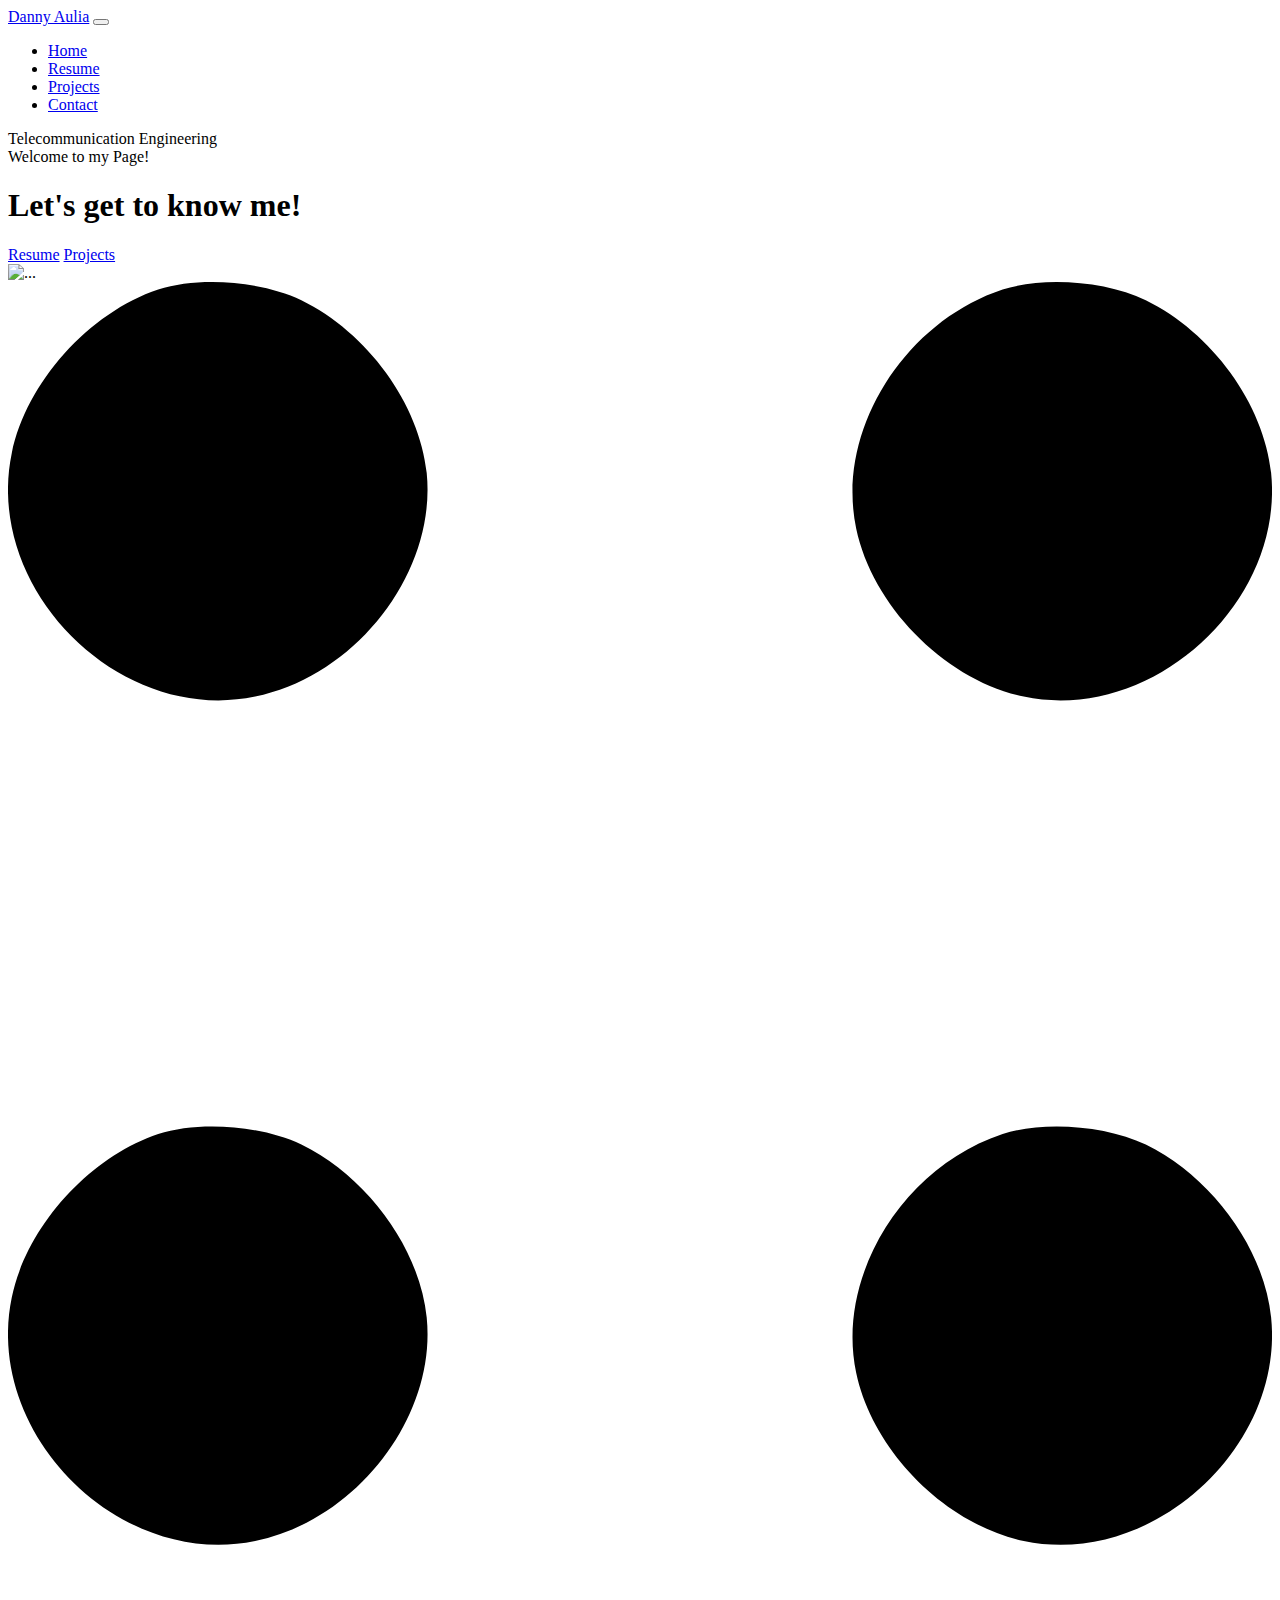
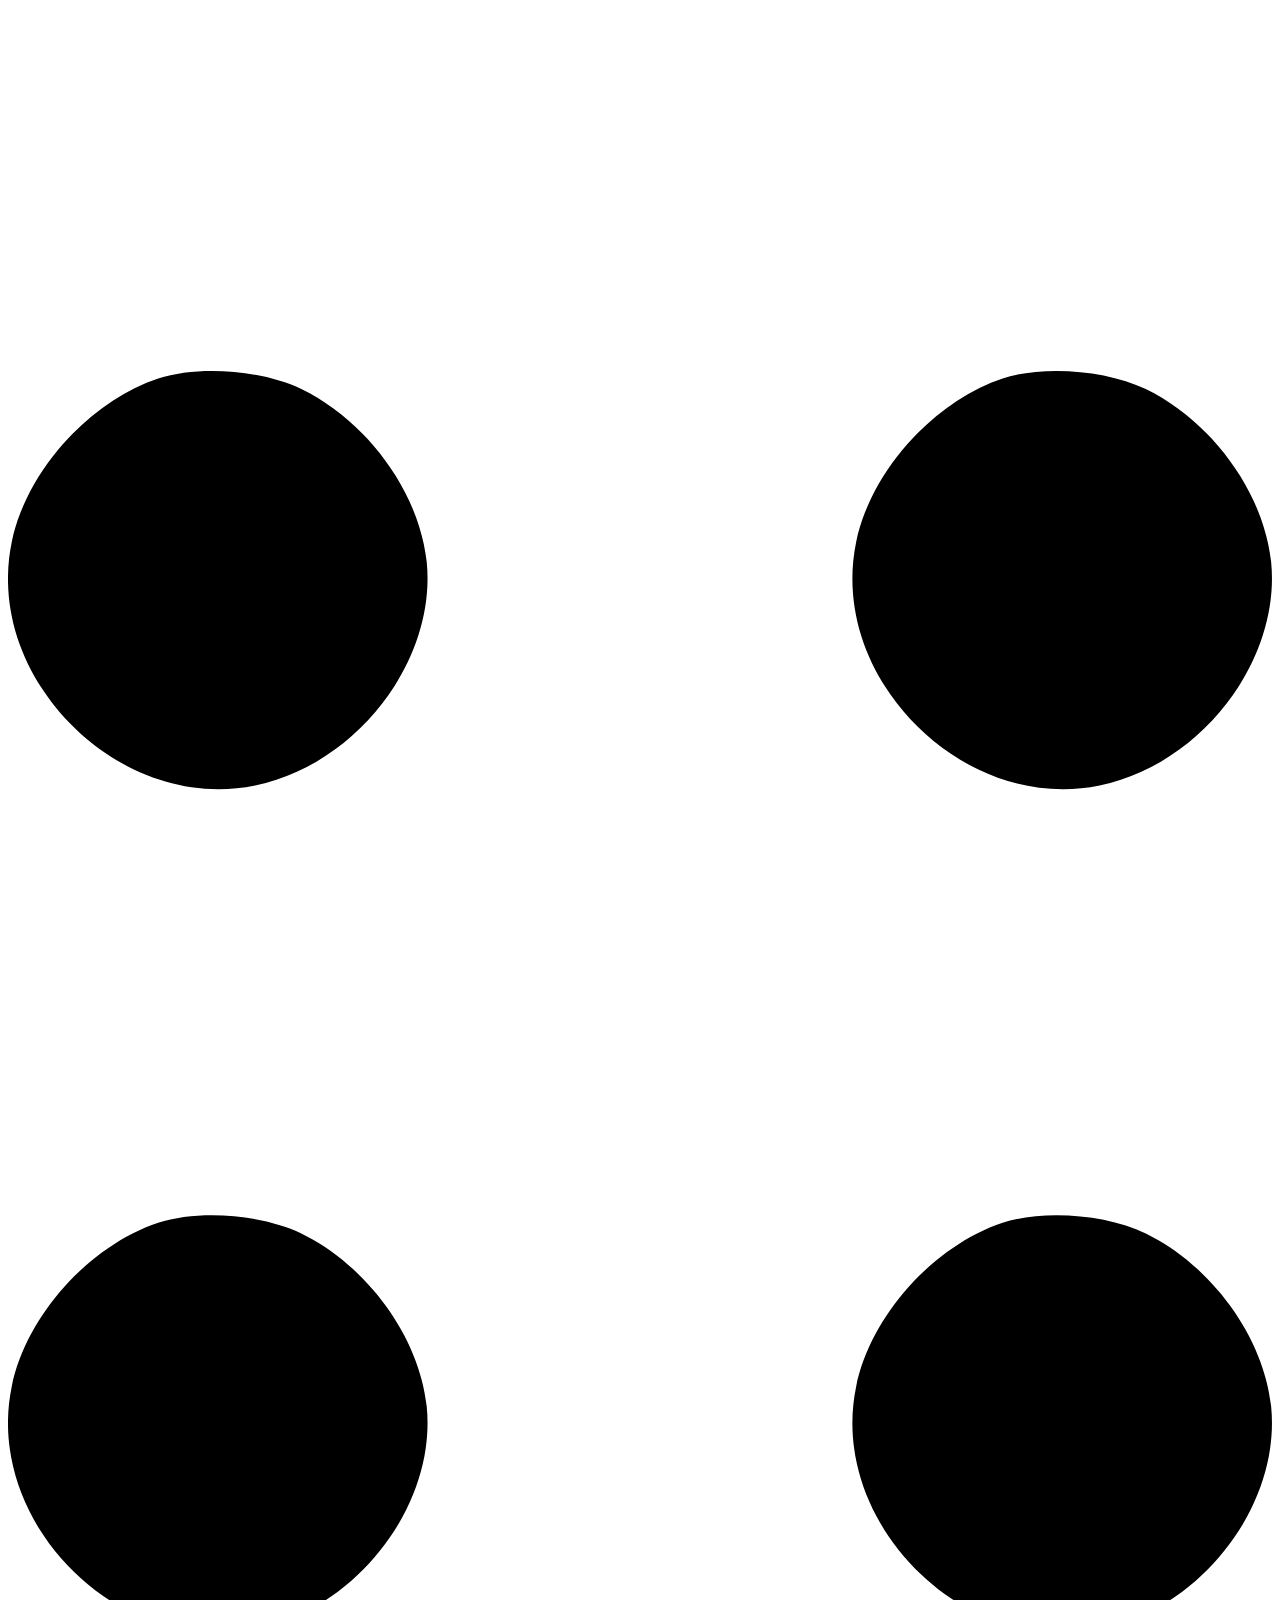
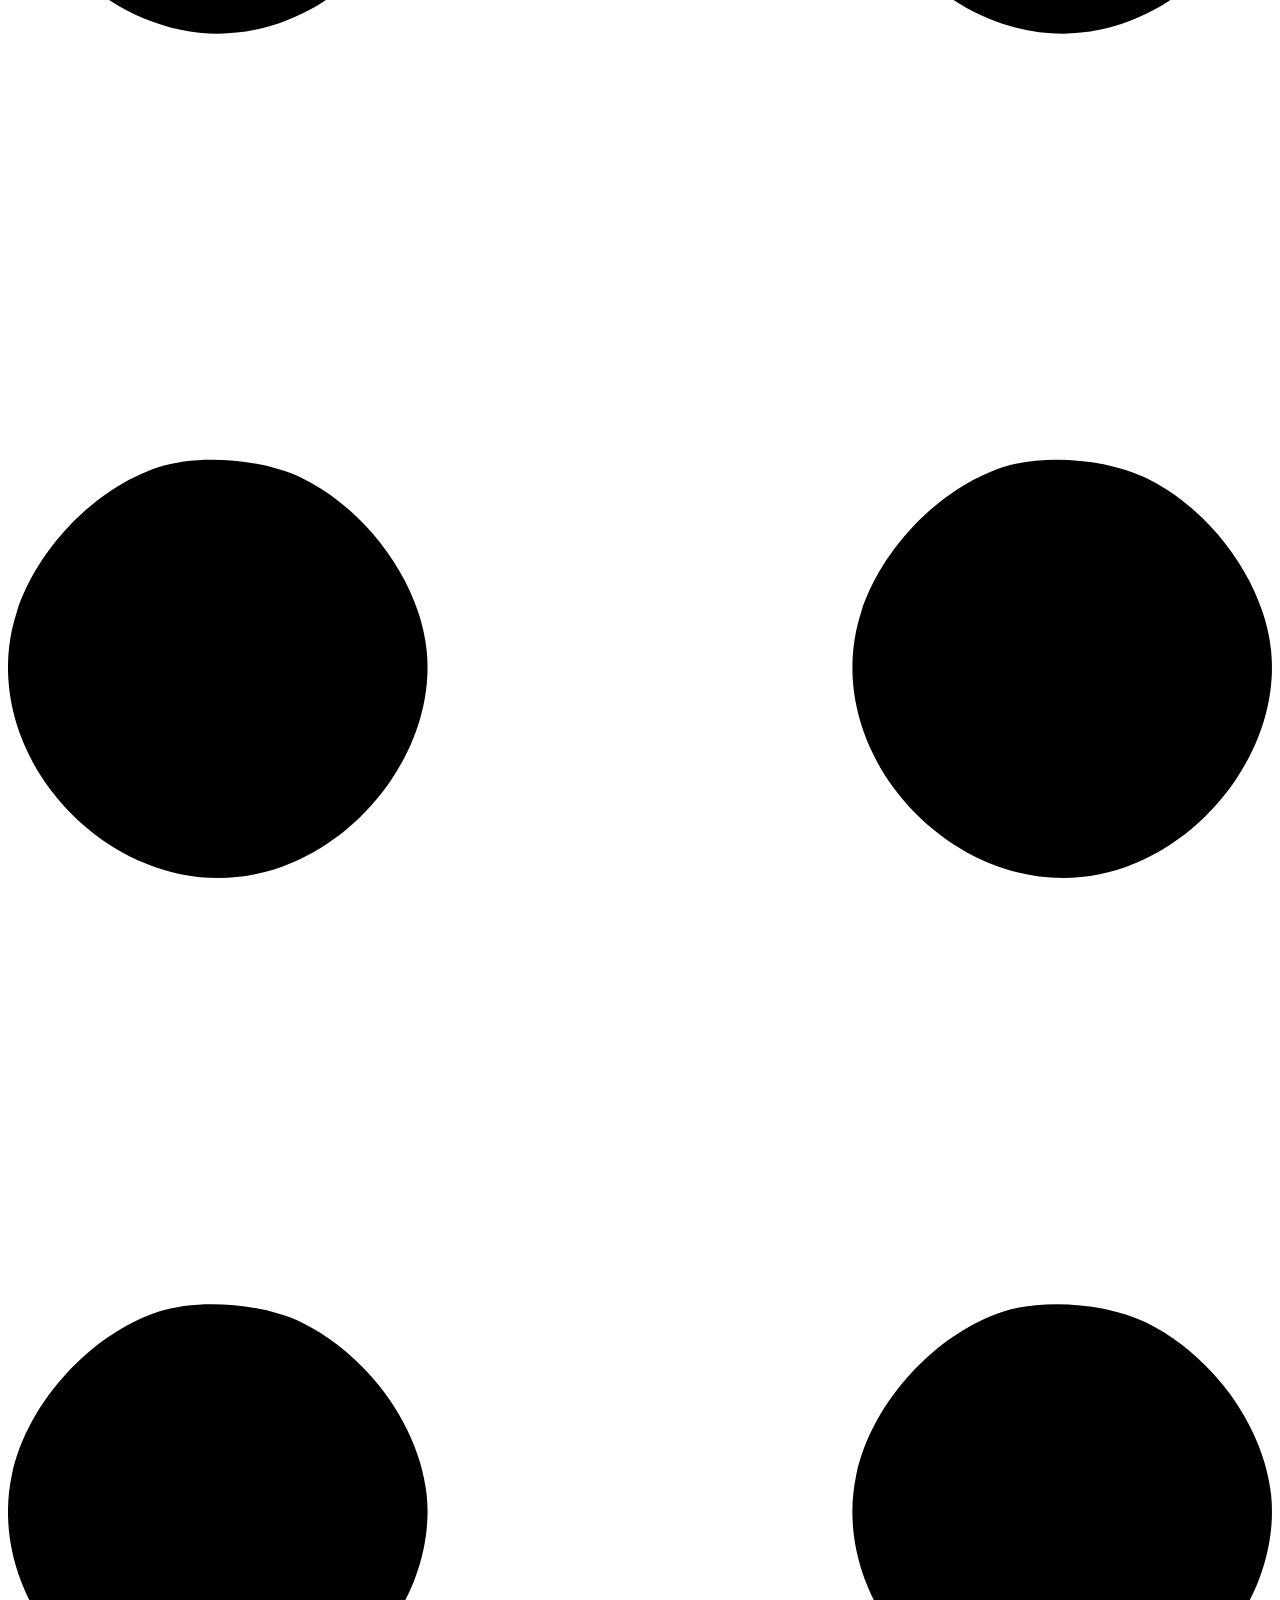
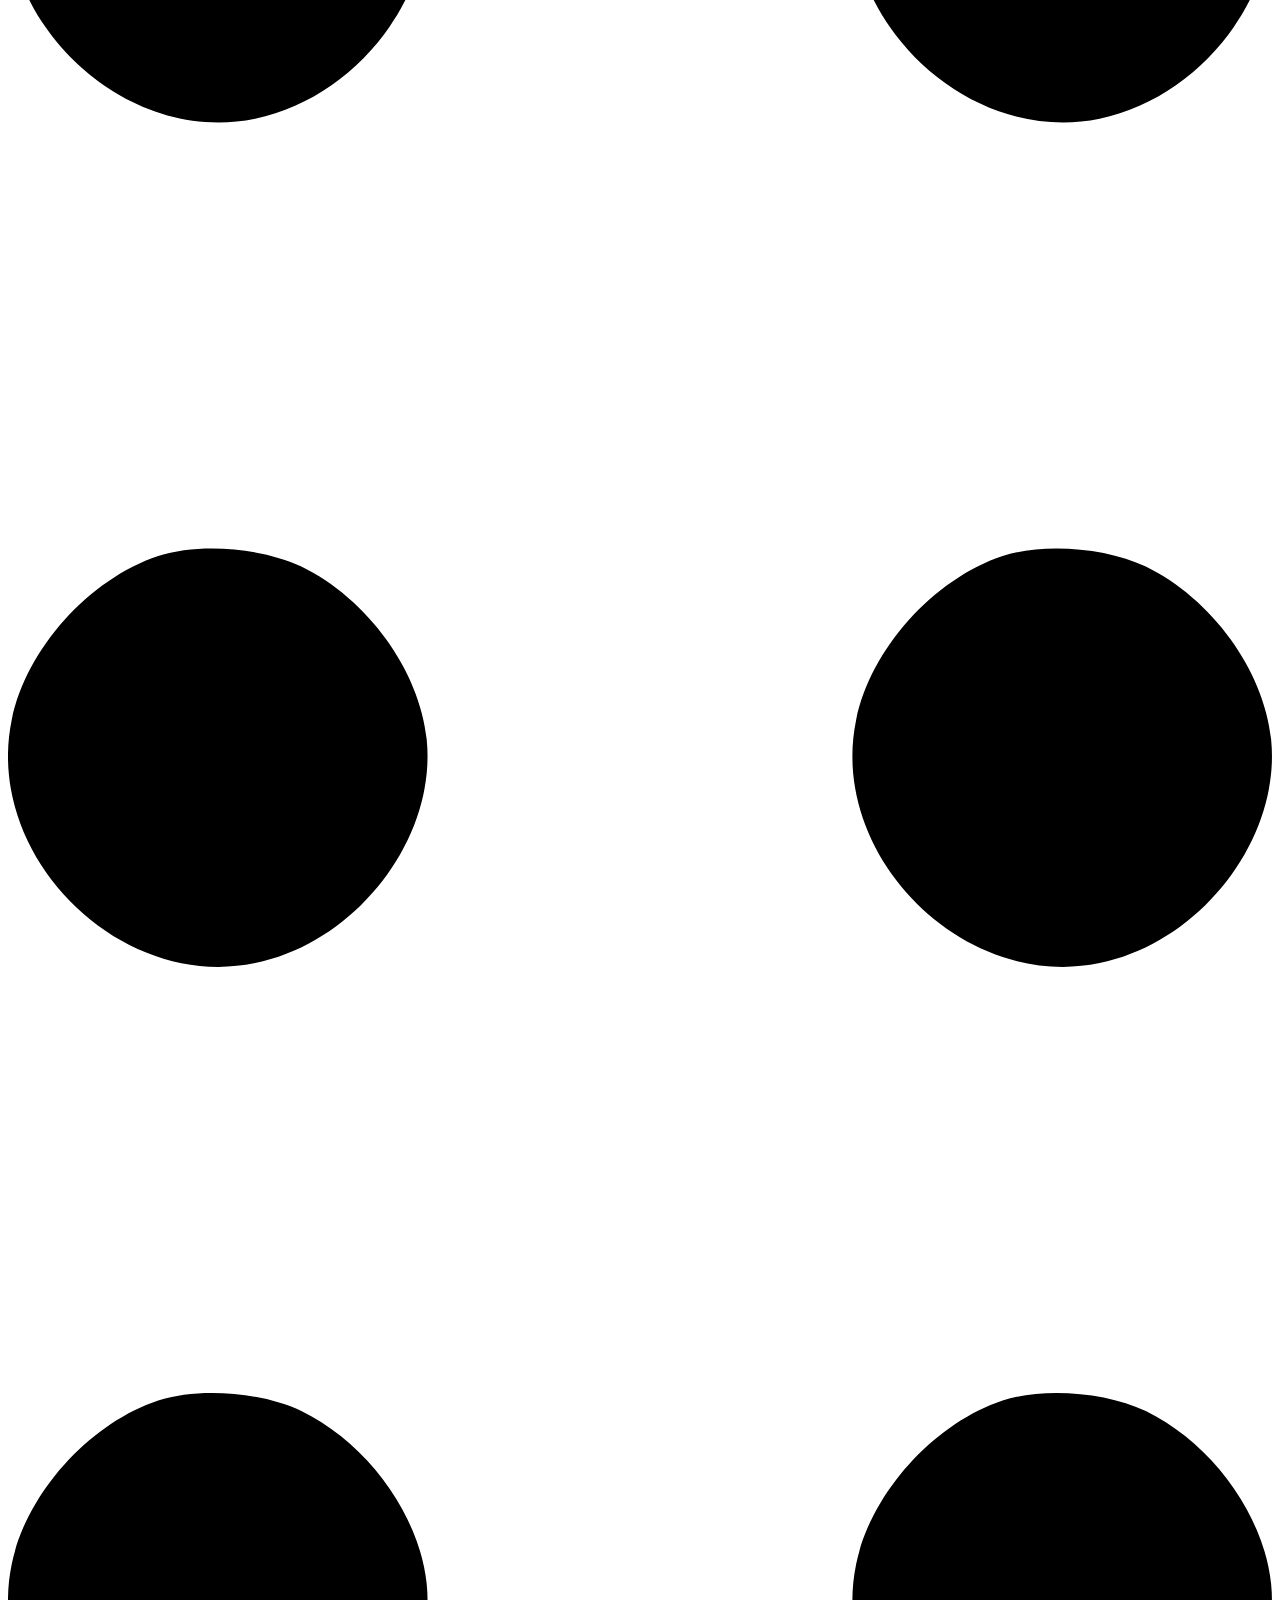
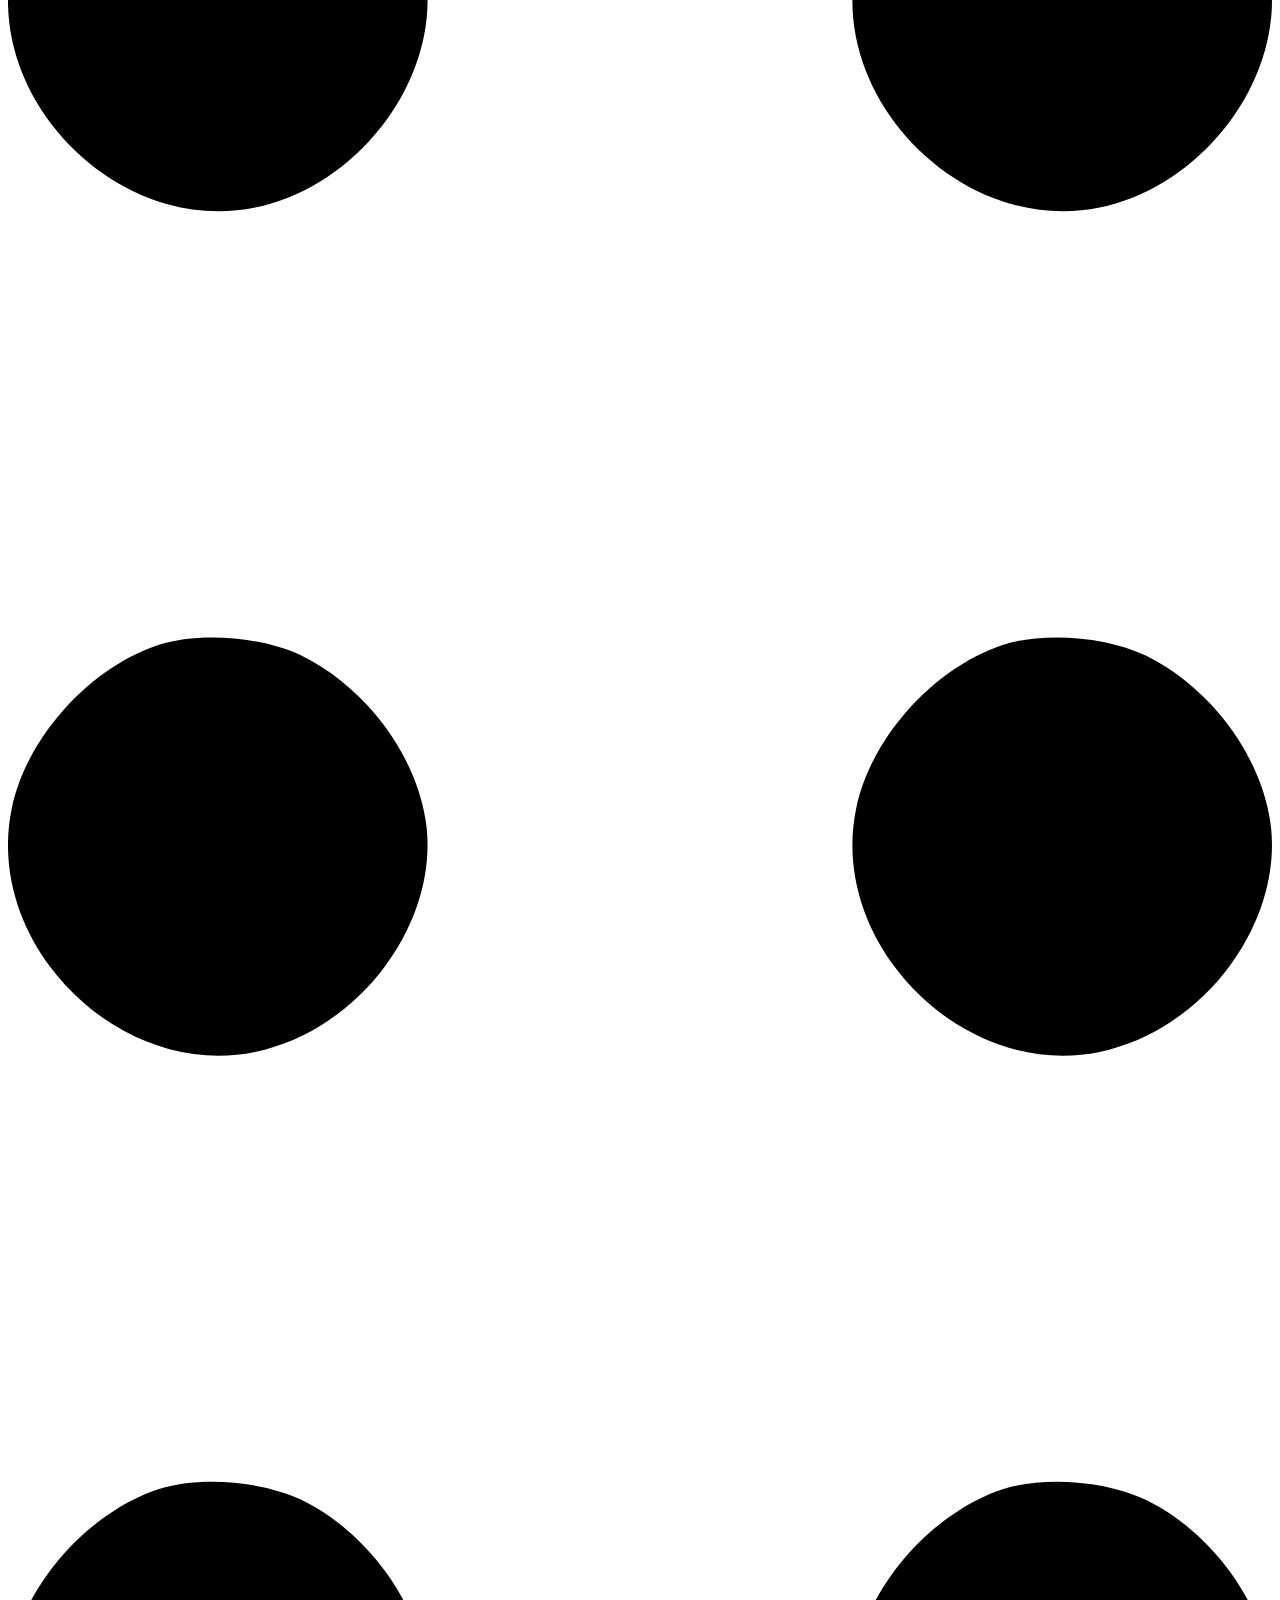
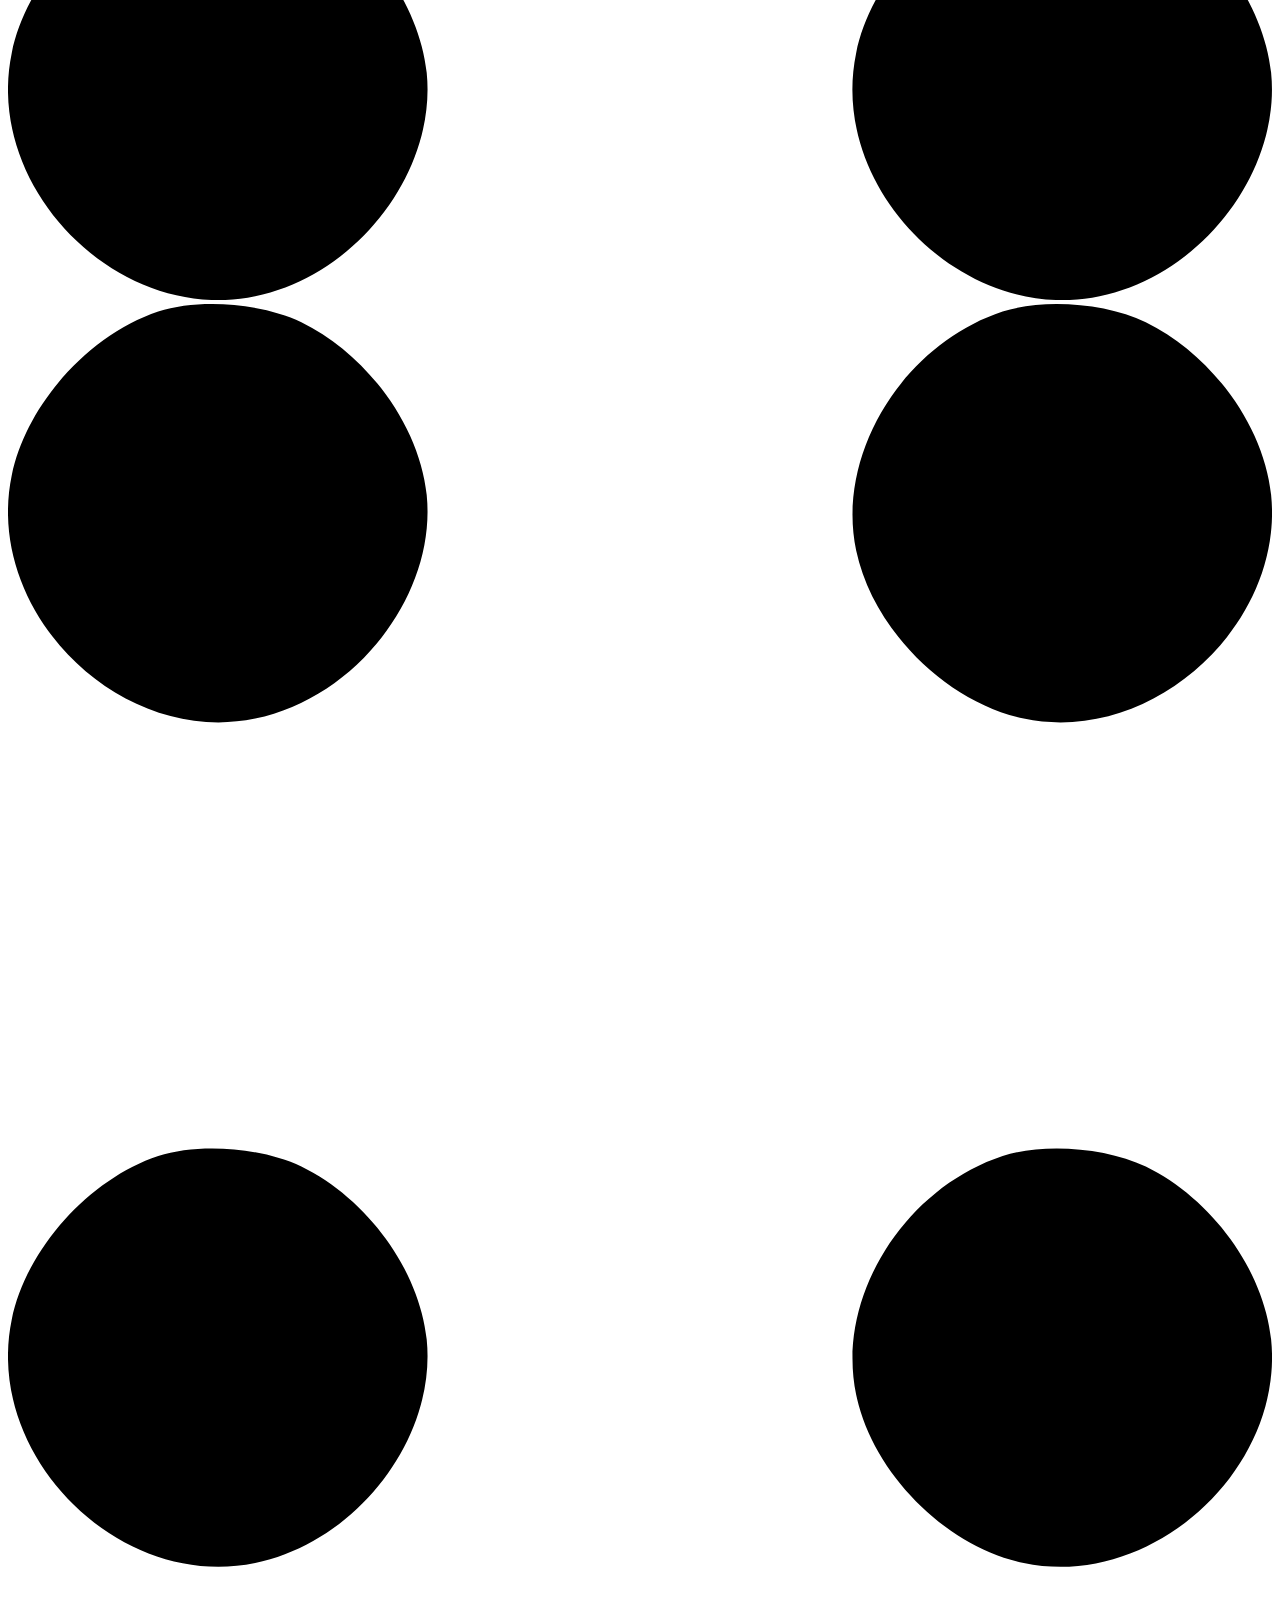
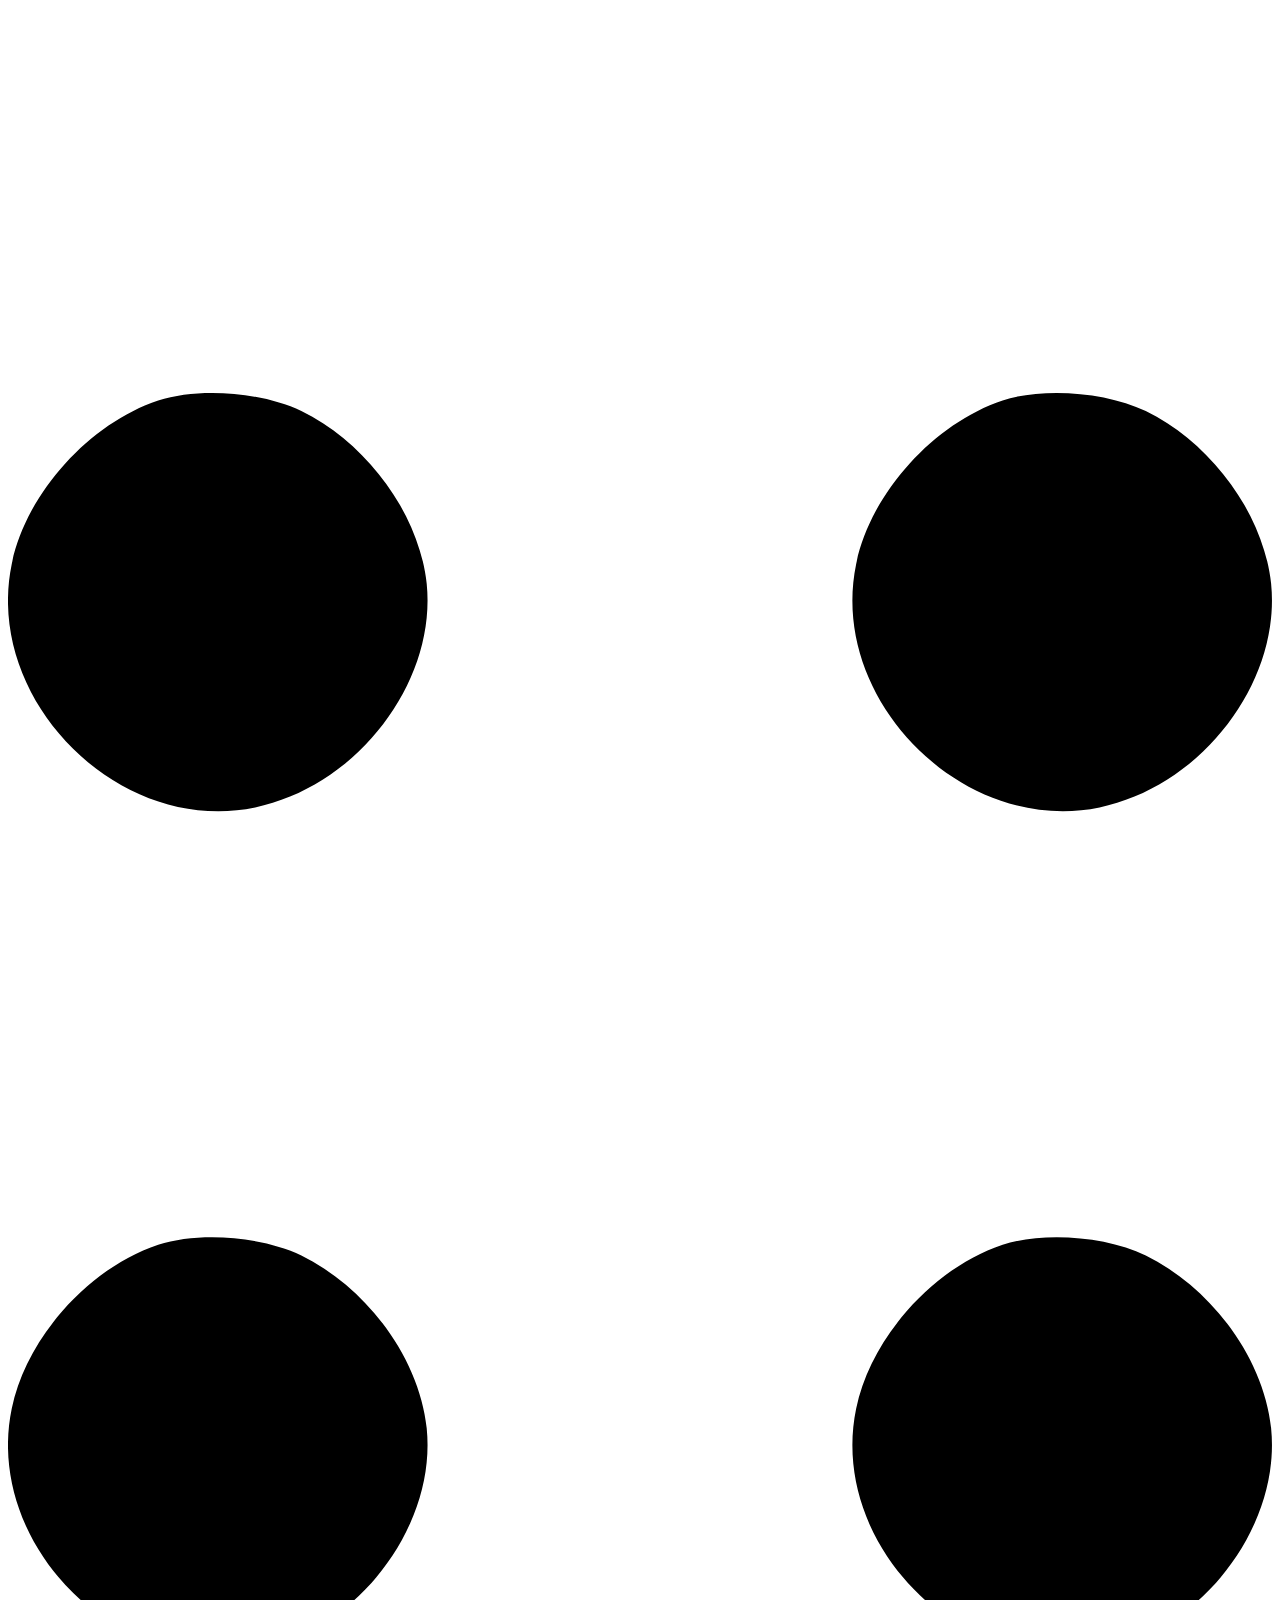
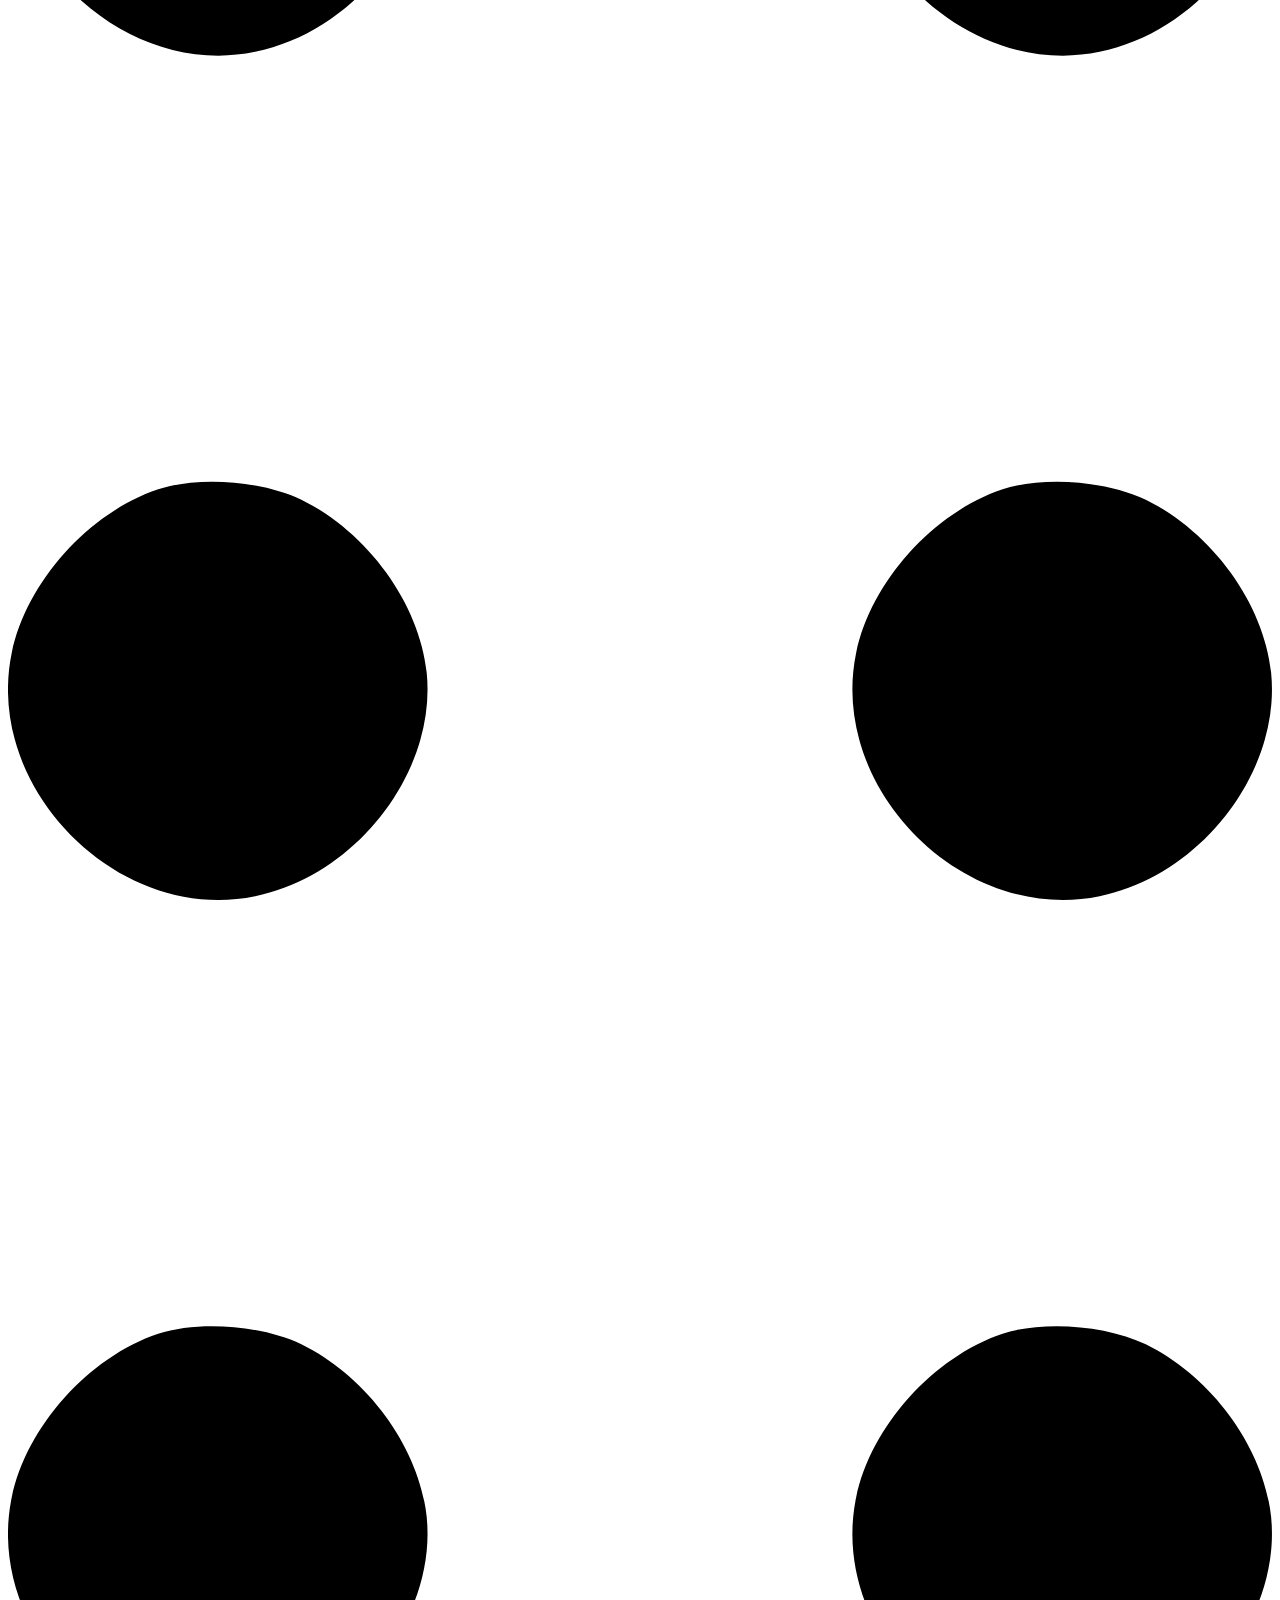
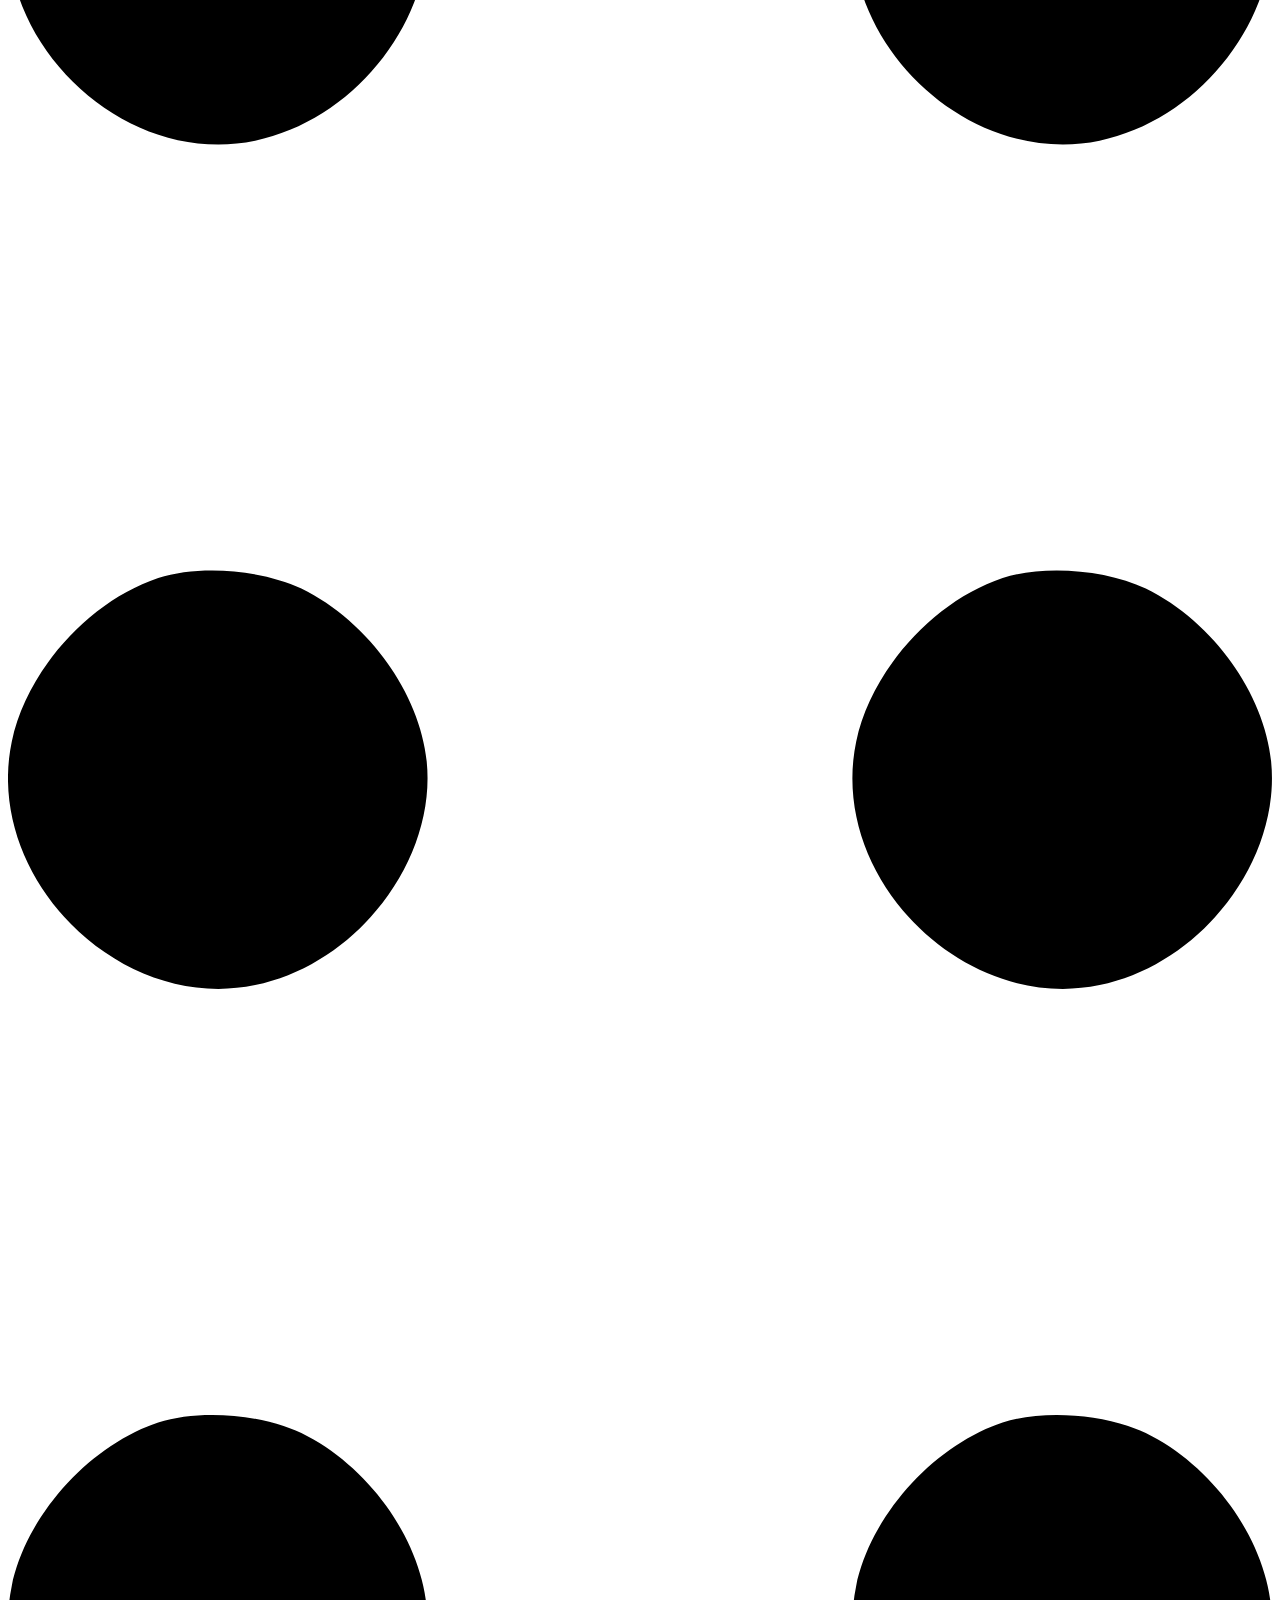
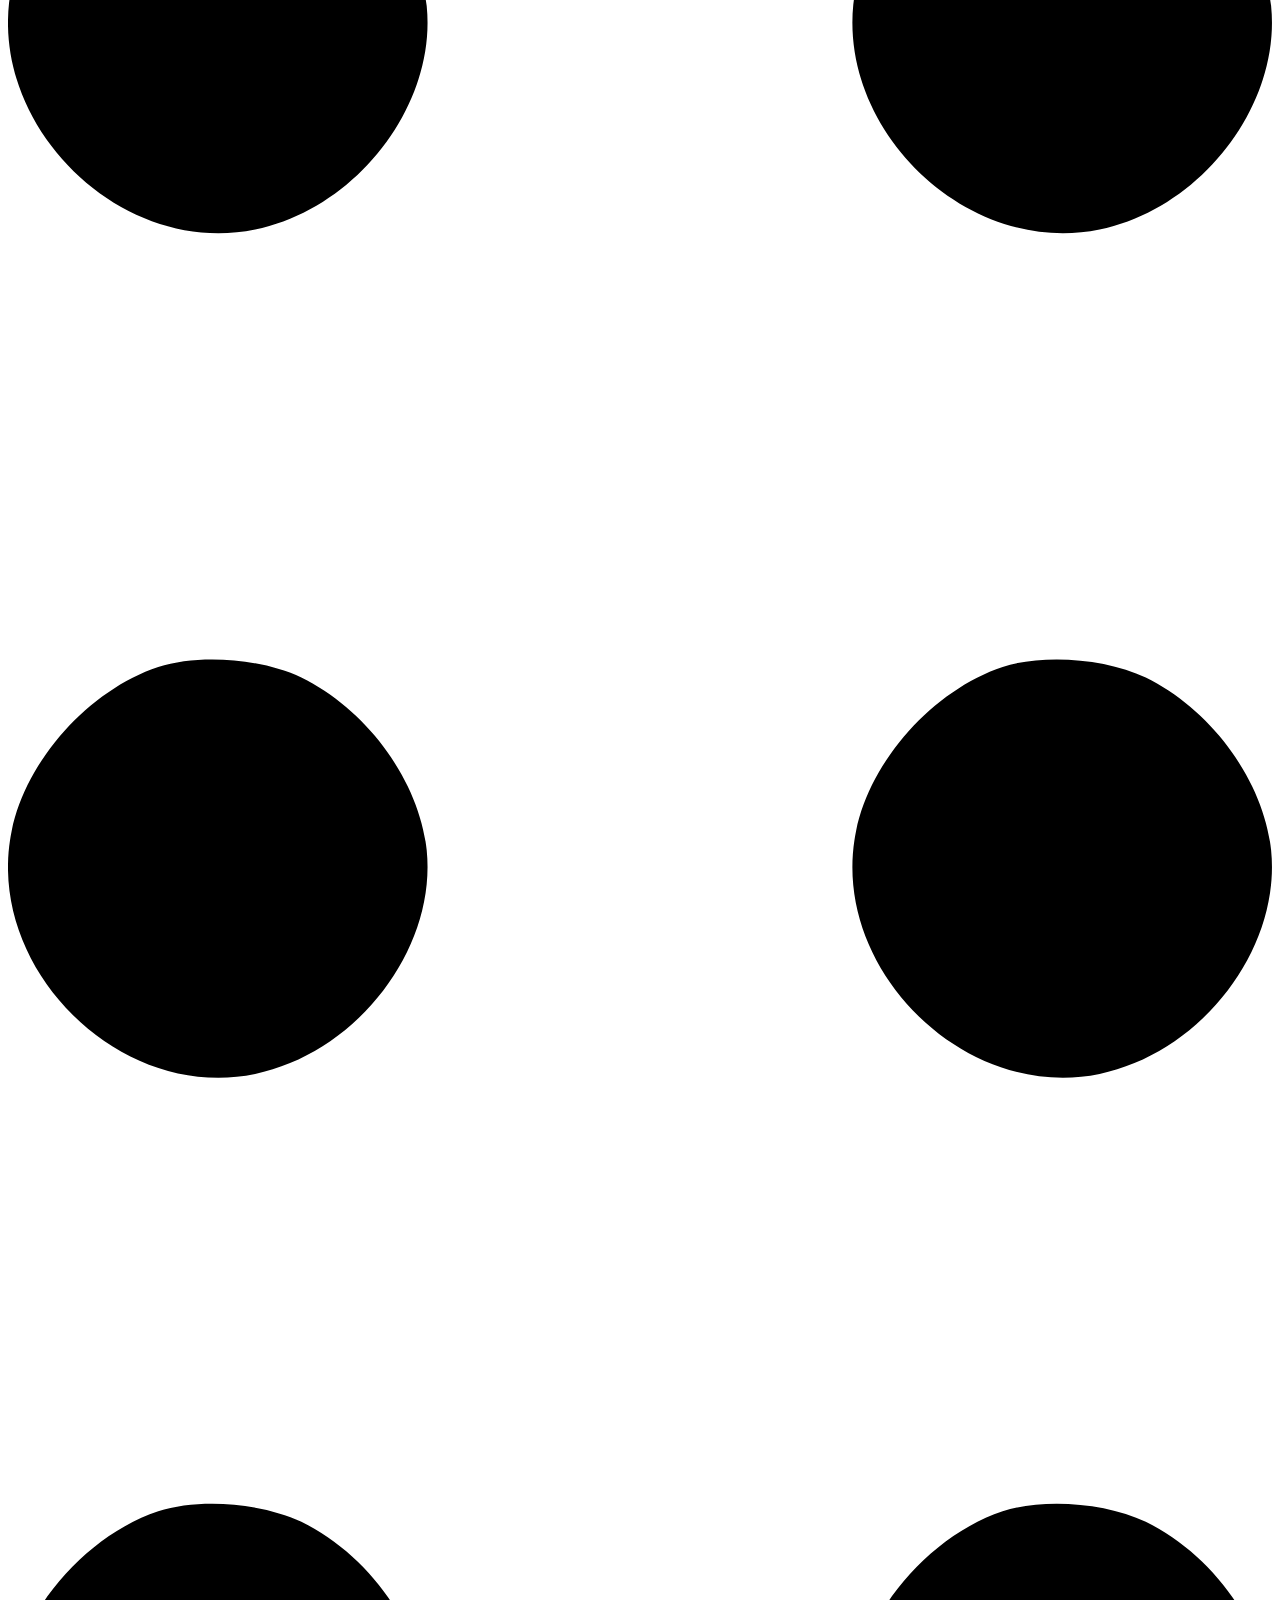
==== index.html @ afdc209d "Update index.html" ====
<!DOCTYPE html>
<html lang="en">
    <head>
        <meta charset="utf-8" />
        <meta name="viewport" content="width=device-width, initial-scale=1, shrink-to-fit=no" />
        <meta name="description" content="" />
        <meta name="author" content="" />
        <title>Danny Aulia</title>
        <!-- Favicon-->
        <link rel="icon" href="assets/NO Reflect WM.png">
        <!-- Custom Google font-->
        <link rel="preconnect" href="https://fonts.googleapis.com" />
        <link rel="preconnect" href="https://fonts.gstatic.com" crossorigin />
        <link href="https://fonts.googleapis.com/css2?family=Plus+Jakarta+Sans:wght@100;200;300;400;500;600;700;800;900&amp;display=swap" rel="stylesheet" />
        <!-- Bootstrap icons-->
        <link href="https://cdn.jsdelivr.net/npm/bootstrap-icons@1.8.1/font/bootstrap-icons.css" rel="stylesheet" />
        <!-- Core theme CSS (includes Bootstrap)-->
        <link href="css/styles.css" rel="stylesheet" />
    </head>
    <body class="d-flex flex-column h-100">
        <main class="flex-shrink-0">
            <!-- Navigation-->
            <nav class="navbar navbar-expand-lg navbar-light bg-white py-3">
                <div class="container px-5">
                    <a class="navbar-brand" href="index.html"><span class="fw-bolder text-primary">Danny Aulia</span></a>
                    <button class="navbar-toggler" type="button" data-bs-toggle="collapse" data-bs-target="#navbarSupportedContent" aria-controls="navbarSupportedContent" aria-expanded="false" aria-label="Toggle navigation"><span class="navbar-toggler-icon"></span></button>
                    <div class="collapse navbar-collapse" id="navbarSupportedContent">
                        <ul class="navbar-nav ms-auto mb-2 mb-lg-0 small fw-bolder">
                            <li class="nav-item"><a class="nav-link" href="index.html">Home</a></li>
                            <li class="nav-item"><a class="nav-link" href="resume.html">Resume</a></li>
                            <li class="nav-item"><a class="nav-link" href="projects.html">Projects</a></li>
                            <li class="nav-item"><a class="nav-link" href="contact.html">Contact</a></li>
                        </ul>
                    </div>
                </div>
            </nav>
            <!-- Header-->
            <header class="py-5">
                <div class="container px-5 pb-5">
                    <div class="row gx-5 align-items-center">
                        <div class="col-xxl-5">
                            <!-- Header text content-->
                            <div class="text-center text-xxl-start">
                                <div class="badge bg-gradient-primary-to-secondary text-white mb-4"><div class="text-uppercase"> Telecommunication Engineering </div></div>
                                <div class="fs-3 fw-light text-muted">Welcome to my Page!</div>
                                <h1 class="display-3 fw-bolder mb-5"><span class="text-gradient d-inline">Let's get to know me!</span></h1>
                                <div class="d-grid gap-3 d-sm-flex justify-content-sm-center justify-content-xxl-start mb-3">
                                    <a class="btn btn-primary btn-lg px-5 py-3 me-sm-3 fs-6 fw-bolder" href="resume.html">Resume</a>
                                    <a class="btn btn-outline-dark btn-lg px-5 py-3 fs-6 fw-bolder" href="projects.html">Projects</a>
                                </div>
                            </div>
                        </div>
                        <div class="col-xxl-7">
                            <!-- Header profile picture-->
                            <div class="d-flex justify-content-center mt-5 mt-xxl-0">
                                <div class="profile bg-gradient-primary-to-secondary">
                                    <!-- TIP: For best results, use a photo with a transparent background like the demo example below-->
                                    <!-- Watch a tutorial on how to do this on YouTube (link)-->
                                    <img class="profile-img" src="assets/SHF3.png" alt="..." />
                                    <div class="dots-1">
                                        <!-- SVG Dots-->
                                        <svg version="1.1" xmlns="http://www.w3.org/2000/svg" xmlns:xlink="http://www.w3.org/1999/xlink" x="0px" y="0px" viewBox="0 0 191.6 1215.4" style="enable-background: new 0 0 191.6 1215.4" xml:space="preserve">
                                            <g transform="translate(0.000000,1280.000000) scale(0.100000,-0.100000)">
                                                <path d="M227.7,12788.6c-105-35-200-141-222-248c-43-206,163-412,369-369c155,32,275,190,260,339c-11,105-90,213-190,262        C383.7,12801.6,289.7,12808.6,227.7,12788.6z"></path>
                                                <path d="M1507.7,12788.6c-151-50-253-216-222-362c25-119,136-230,254-255c194-41,395,142,375,339c-11,105-90,213-190,262        C1663.7,12801.6,1569.7,12808.6,1507.7,12788.6z"></path>
                                                <path d="M227.7,11508.6c-105-35-200-141-222-248c-43-206,163-412,369-369c155,32,275,190,260,339c-11,105-90,213-190,262        C383.7,11521.6,289.7,11528.6,227.7,11508.6z"></path>
                                                <path d="M1507.7,11508.6c-151-50-253-216-222-362c25-119,136-230,254-255c194-41,395,142,375,339c-11,105-90,213-190,262        C1663.7,11521.6,1569.7,11528.6,1507.7,11508.6z"></path>
                                                <path d="M227.7,10228.6c-105-35-200-141-222-248c-43-206,163-412,369-369c155,32,275,190,260,339c-11,105-90,213-190,262        C383.7,10241.6,289.7,10248.6,227.7,10228.6z"></path>
                                                <path d="M1507.7,10228.6c-105-35-200-141-222-248c-43-206,163-412,369-369c155,32,275,190,260,339c-11,105-90,213-190,262        C1663.7,10241.6,1569.7,10248.6,1507.7,10228.6z"></path>
                                                <path d="M227.7,8948.6c-105-35-200-141-222-248c-43-206,163-412,369-369c155,32,275,190,260,339c-11,105-90,213-190,262        C383.7,8961.6,289.7,8968.6,227.7,8948.6z"></path>
                                                <path d="M1507.7,8948.6c-105-35-200-141-222-248c-43-206,163-412,369-369c155,32,275,190,260,339c-11,105-90,213-190,262        C1663.7,8961.6,1569.7,8968.6,1507.7,8948.6z"></path>
                                                <path d="M227.7,7668.6c-105-35-200-141-222-248c-43-206,163-412,369-369c155,32,275,190,260,339c-11,105-90,213-190,262        C383.7,7681.6,289.7,7688.6,227.7,7668.6z"></path>
                                                <path d="M1507.7,7668.6c-105-35-200-141-222-248c-43-206,163-412,369-369c155,32,275,190,260,339c-11,105-90,213-190,262        C1663.7,7681.6,1569.7,7688.6,1507.7,7668.6z"></path>
                                                <path d="M227.7,6388.6c-105-35-200-141-222-248c-43-206,163-412,369-369c155,32,275,190,260,339c-11,105-90,213-190,262        C383.7,6401.6,289.7,6408.6,227.7,6388.6z"></path>
                                                <path d="M1507.7,6388.6c-105-35-200-141-222-248c-43-206,163-412,369-369c155,32,275,190,260,339c-11,105-90,213-190,262        C1663.7,6401.6,1569.7,6408.6,1507.7,6388.6z"></path>
                                                <path d="M227.7,5108.6c-105-35-200-141-222-248c-43-206,163-412,369-369c155,32,275,190,260,339c-11,105-90,213-190,262        C383.7,5121.6,289.7,5128.6,227.7,5108.6z"></path>
                                                <path d="M1507.7,5108.6c-105-35-200-141-222-248c-43-206,163-412,369-369c155,32,275,190,260,339c-11,105-90,213-190,262        C1663.7,5121.6,1569.7,5128.6,1507.7,5108.6z"></path>
                                                <path d="M227.7,3828.6c-105-35-200-141-222-248c-43-206,163-412,369-369c155,32,275,190,260,339c-11,105-90,213-190,262        C383.7,3841.6,289.7,3848.6,227.7,3828.6z"></path>
                                                <path d="M1507.7,3828.6c-105-35-200-141-222-248c-43-206,163-412,369-369c155,32,275,190,260,339c-11,105-90,213-190,262        C1663.7,3841.6,1569.7,3848.6,1507.7,3828.6z"></path>
                                                <path d="M227.7,2548.6c-105-35-200-141-222-248c-43-206,163-412,369-369c155,32,275,190,260,339c-11,105-90,213-190,262        C383.7,2561.6,289.7,2568.6,227.7,2548.6z"></path>
                                                <path d="M1507.7,2548.6c-105-35-200-141-222-248c-43-206,163-412,369-369c155,32,275,190,260,339c-11,105-90,213-190,262        C1663.7,2561.6,1569.7,2568.6,1507.7,2548.6z"></path>
                                                <path d="M227.7,1268.6c-105-35-200-141-222-248c-43-206,163-412,369-369c155,32,275,190,260,339c-11,105-90,213-190,262        C383.7,1281.6,289.7,1288.6,227.7,1268.6z"></path>
                                                <path d="M1507.7,1268.6c-105-35-200-141-222-248c-43-206,163-412,369-369c155,32,275,190,260,339c-11,105-90,213-190,262        C1663.7,1281.6,1569.7,1288.6,1507.7,1268.6z"></path>
                                            </g>
                                        </svg>
                                        <!-- END of SVG dots-->
                                    </div>
                                    <div class="dots-2">
                                        <!-- SVG Dots-->
                                        <svg version="1.1" xmlns="http://www.w3.org/2000/svg" xmlns:xlink="http://www.w3.org/1999/xlink" x="0px" y="0px" viewBox="0 0 191.6 1215.4" style="enable-background: new 0 0 191.6 1215.4" xml:space="preserve">
                                            <g transform="translate(0.000000,1280.000000) scale(0.100000,-0.100000)">
                                                <path d="M227.7,12788.6c-105-35-200-141-222-248c-43-206,163-412,369-369c155,32,275,190,260,339c-11,105-90,213-190,262        C383.7,12801.6,289.7,12808.6,227.7,12788.6z"></path>
                                                <path d="M1507.7,12788.6c-151-50-253-216-222-362c25-119,136-230,254-255c194-41,395,142,375,339c-11,105-90,213-190,262        C1663.7,12801.6,1569.7,12808.6,1507.7,12788.6z"></path>
                                                <path d="M227.7,11508.6c-105-35-200-141-222-248c-43-206,163-412,369-369c155,32,275,190,260,339c-11,105-90,213-190,262        C383.7,11521.6,289.7,11528.6,227.7,11508.6z"></path>
                                                <path d="M1507.7,11508.6c-151-50-253-216-222-362c25-119,136-230,254-255c194-41,395,142,375,339c-11,105-90,213-190,262        C1663.7,11521.6,1569.7,11528.6,1507.7,11508.6z"></path>
                                                <path d="M227.7,10228.6c-105-35-200-141-222-248c-43-206,163-412,369-369c155,32,275,190,260,339c-11,105-90,213-190,262        C383.7,10241.6,289.7,10248.6,227.7,10228.6z"></path>
                                                <path d="M1507.7,10228.6c-105-35-200-141-222-248c-43-206,163-412,369-369c155,32,275,190,260,339c-11,105-90,213-190,262        C1663.7,10241.6,1569.7,10248.6,1507.7,10228.6z"></path>
                                                <path d="M227.7,8948.6c-105-35-200-141-222-248c-43-206,163-412,369-369c155,32,275,190,260,339c-11,105-90,213-190,262        C383.7,8961.6,289.7,8968.6,227.7,8948.6z"></path>
                                                <path d="M1507.7,8948.6c-105-35-200-141-222-248c-43-206,163-412,369-369c155,32,275,190,260,339c-11,105-90,213-190,262        C1663.7,8961.6,1569.7,8968.6,1507.7,8948.6z"></path>
                                                <path d="M227.7,7668.6c-105-35-200-141-222-248c-43-206,163-412,369-369c155,32,275,190,260,339c-11,105-90,213-190,262        C383.7,7681.6,289.7,7688.6,227.7,7668.6z"></path>
                                                <path d="M1507.7,7668.6c-105-35-200-141-222-248c-43-206,163-412,369-369c155,32,275,190,260,339c-11,105-90,213-190,262        C1663.7,7681.6,1569.7,7688.6,1507.7,7668.6z"></path>
                                                <path d="M227.7,6388.6c-105-35-200-141-222-248c-43-206,163-412,369-369c155,32,275,190,260,339c-11,105-90,213-190,262        C383.7,6401.6,289.7,6408.6,227.7,6388.6z"></path>
                                                <path d="M1507.7,6388.6c-105-35-200-141-222-248c-43-206,163-412,369-369c155,32,275,190,260,339c-11,105-90,213-190,262        C1663.7,6401.6,1569.7,6408.6,1507.7,6388.6z"></path>
                                                <path d="M227.7,5108.6c-105-35-200-141-222-248c-43-206,163-412,369-369c155,32,275,190,260,339c-11,105-90,213-190,262        C383.7,5121.6,289.7,5128.6,227.7,5108.6z"></path>
                                                <path d="M1507.7,5108.6c-105-35-200-141-222-248c-43-206,163-412,369-369c155,32,275,190,260,339c-11,105-90,213-190,262        C1663.7,5121.6,1569.7,5128.6,1507.7,5108.6z"></path>
                                                <path d="M227.7,3828.6c-105-35-200-141-222-248c-43-206,163-412,369-369c155,32,275,190,260,339c-11,105-90,213-190,262        C383.7,3841.6,289.7,3848.6,227.7,3828.6z"></path>
                                                <path d="M1507.7,3828.6c-105-35-200-141-222-248c-43-206,163-412,369-369c155,32,275,190,260,339c-11,105-90,213-190,262        C1663.7,3841.6,1569.7,3848.6,1507.7,3828.6z"></path>
                                                <path d="M227.7,2548.6c-105-35-200-141-222-248c-43-206,163-412,369-369c155,32,275,190,260,339c-11,105-90,213-190,262        C383.7,2561.6,289.7,2568.6,227.7,2548.6z"></path>
                                                <path d="M1507.7,2548.6c-105-35-200-141-222-248c-43-206,163-412,369-369c155,32,275,190,260,339c-11,105-90,213-190,262        C1663.7,2561.6,1569.7,2568.6,1507.7,2548.6z"></path>
                                                <path d="M227.7,1268.6c-105-35-200-141-222-248c-43-206,163-412,369-369c155,32,275,190,260,339c-11,105-90,213-190,262        C383.7,1281.6,289.7,1288.6,227.7,1268.6z"></path>
                                                <path d="M1507.7,1268.6c-105-35-200-141-222-248c-43-206,163-412,369-369c155,32,275,190,260,339c-11,105-90,213-190,262        C1663.7,1281.6,1569.7,1288.6,1507.7,1268.6z"></path>
                                            </g>
                                        </svg>
                                        <!-- END of SVG dots-->
                                    </div>
                                    <div class="dots-3">
                                        <!-- SVG Dots-->
                                        <svg version="1.1" xmlns="http://www.w3.org/2000/svg" xmlns:xlink="http://www.w3.org/1999/xlink" x="0px" y="0px" viewBox="0 0 191.6 1215.4" style="enable-background: new 0 0 191.6 1215.4" xml:space="preserve">
                                            <g transform="translate(0.000000,1280.000000) scale(0.100000,-0.100000)">
                                                <path d="M227.7,12788.6c-105-35-200-141-222-248c-43-206,163-412,369-369c155,32,275,190,260,339c-11,105-90,213-190,262        C383.7,12801.6,289.7,12808.6,227.7,12788.6z"></path>
                                                <path d="M1507.7,12788.6c-151-50-253-216-222-362c25-119,136-230,254-255c194-41,395,142,375,339c-11,105-90,213-190,262        C1663.7,12801.6,1569.7,12808.6,1507.7,12788.6z"></path>
                                                <path d="M227.7,11508.6c-105-35-200-141-222-248c-43-206,163-412,369-369c155,32,275,190,260,339c-11,105-90,213-190,262        C383.7,11521.6,289.7,11528.6,227.7,11508.6z"></path>
                                                <path d="M1507.7,11508.6c-151-50-253-216-222-362c25-119,136-230,254-255c194-41,395,142,375,339c-11,105-90,213-190,262        C1663.7,11521.6,1569.7,11528.6,1507.7,11508.6z"></path>
                                                <path d="M227.7,10228.6c-105-35-200-141-222-248c-43-206,163-412,369-369c155,32,275,190,260,339c-11,105-90,213-190,262        C383.7,10241.6,289.7,10248.6,227.7,10228.6z"></path>
                                                <path d="M1507.7,10228.6c-105-35-200-141-222-248c-43-206,163-412,369-369c155,32,275,190,260,339c-11,105-90,213-190,262        C1663.7,10241.6,1569.7,10248.6,1507.7,10228.6z"></path>
                                                <path d="M227.7,8948.6c-105-35-200-141-222-248c-43-206,163-412,369-369c155,32,275,190,260,339c-11,105-90,213-190,262        C383.7,8961.6,289.7,8968.6,227.7,8948.6z"></path>
                                                <path d="M1507.7,8948.6c-105-35-200-141-222-248c-43-206,163-412,369-369c155,32,275,190,260,339c-11,105-90,213-190,262        C1663.7,8961.6,1569.7,8968.6,1507.7,8948.6z"></path>
                                                <path d="M227.7,7668.6c-105-35-200-141-222-248c-43-206,163-412,369-369c155,32,275,190,260,339c-11,105-90,213-190,262        C383.7,7681.6,289.7,7688.6,227.7,7668.6z"></path>
                                                <path d="M1507.7,7668.6c-105-35-200-141-222-248c-43-206,163-412,369-369c155,32,275,190,260,339c-11,105-90,213-190,262        C1663.7,7681.6,1569.7,7688.6,1507.7,7668.6z"></path>
                                                <path d="M227.7,6388.6c-105-35-200-141-222-248c-43-206,163-412,369-369c155,32,275,190,260,339c-11,105-90,213-190,262        C383.7,6401.6,289.7,6408.6,227.7,6388.6z"></path>
                                                <path d="M1507.7,6388.6c-105-35-200-141-222-248c-43-206,163-412,369-369c155,32,275,190,260,339c-11,105-90,213-190,262        C1663.7,6401.6,1569.7,6408.6,1507.7,6388.6z"></path>
                                                <path d="M227.7,5108.6c-105-35-200-141-222-248c-43-206,163-412,369-369c155,32,275,190,260,339c-11,105-90,213-190,262        C383.7,5121.6,289.7,5128.6,227.7,5108.6z"></path>
                                                <path d="M1507.7,5108.6c-105-35-200-141-222-248c-43-206,163-412,369-369c155,32,275,190,260,339c-11,105-90,213-190,262        C1663.7,5121.6,1569.7,5128.6,1507.7,5108.6z"></path>
                                                <path d="M227.7,3828.6c-105-35-200-141-222-248c-43-206,163-412,369-369c155,32,275,190,260,339c-11,105-90,213-190,262        C383.7,3841.6,289.7,3848.6,227.7,3828.6z"></path>
                                                <path d="M1507.7,3828.6c-105-35-200-141-222-248c-43-206,163-412,369-369c155,32,275,190,260,339c-11,105-90,213-190,262        C1663.7,3841.6,1569.7,3848.6,1507.7,3828.6z"></path>
                                                <path d="M227.7,2548.6c-105-35-200-141-222-248c-43-206,163-412,369-369c155,32,275,190,260,339c-11,105-90,213-190,262        C383.7,2561.6,289.7,2568.6,227.7,2548.6z"></path>
                                                <path d="M1507.7,2548.6c-105-35-200-141-222-248c-43-206,163-412,369-369c155,32,275,190,260,339c-11,105-90,213-190,262        C1663.7,2561.6,1569.7,2568.6,1507.7,2548.6z"></path>
                                                <path d="M227.7,1268.6c-105-35-200-141-222-248c-43-206,163-412,369-369c155,32,275,190,260,339c-11,105-90,213-190,262        C383.7,1281.6,289.7,1288.6,227.7,1268.6z"></path>
                                                <path d="M1507.7,1268.6c-105-35-200-141-222-248c-43-206,163-412,369-369c155,32,275,190,260,339c-11,105-90,213-190,262        C1663.7,1281.6,1569.7,1288.6,1507.7,1268.6z"></path>
                                            </g>
                                        </svg>
                                        <!-- END of SVG dots-->
                                    </div>
                                    <div class="dots-4">
                                        <!-- SVG Dots-->
                                        <svg version="1.1" xmlns="http://www.w3.org/2000/svg" xmlns:xlink="http://www.w3.org/1999/xlink" x="0px" y="0px" viewBox="0 0 191.6 1215.4" style="enable-background: new 0 0 191.6 1215.4" xml:space="preserve">
                                            <g transform="translate(0.000000,1280.000000) scale(0.100000,-0.100000)">
                                                <path d="M227.7,12788.6c-105-35-200-141-222-248c-43-206,163-412,369-369c155,32,275,190,260,339c-11,105-90,213-190,262        C383.7,12801.6,289.7,12808.6,227.7,12788.6z"></path>
                                                <path d="M1507.7,12788.6c-151-50-253-216-222-362c25-119,136-230,254-255c194-41,395,142,375,339c-11,105-90,213-190,262        C1663.7,12801.6,1569.7,12808.6,1507.7,12788.6z"></path>
                                                <path d="M227.7,11508.6c-105-35-200-141-222-248c-43-206,163-412,369-369c155,32,275,190,260,339c-11,105-90,213-190,262        C383.7,11521.6,289.7,11528.6,227.7,11508.6z"></path>
                                                <path d="M1507.7,11508.6c-151-50-253-216-222-362c25-119,136-230,254-255c194-41,395,142,375,339c-11,105-90,213-190,262        C1663.7,11521.6,1569.7,11528.6,1507.7,11508.6z"></path>
                                                <path d="M227.7,10228.6c-105-35-200-141-222-248c-43-206,163-412,369-369c155,32,275,190,260,339c-11,105-90,213-190,262        C383.7,10241.6,289.7,10248.6,227.7,10228.6z"></path>
                                                <path d="M1507.7,10228.6c-105-35-200-141-222-248c-43-206,163-412,369-369c155,32,275,190,260,339c-11,105-90,213-190,262        C1663.7,10241.6,1569.7,10248.6,1507.7,10228.6z"></path>
                                                <path d="M227.7,8948.6c-105-35-200-141-222-248c-43-206,163-412,369-369c155,32,275,190,260,339c-11,105-90,213-190,262        C383.7,8961.6,289.7,8968.6,227.7,8948.6z"></path>
                                                <path d="M1507.7,8948.6c-105-35-200-141-222-248c-43-206,163-412,369-369c155,32,275,190,260,339c-11,105-90,213-190,262        C1663.7,8961.6,1569.7,8968.6,1507.7,8948.6z"></path>
                                                <path d="M227.7,7668.6c-105-35-200-141-222-248c-43-206,163-412,369-369c155,32,275,190,260,339c-11,105-90,213-190,262        C383.7,7681.6,289.7,7688.6,227.7,7668.6z"></path>
                                                <path d="M1507.7,7668.6c-105-35-200-141-222-248c-43-206,163-412,369-369c155,32,275,190,260,339c-11,105-90,213-190,262        C1663.7,7681.6,1569.7,7688.6,1507.7,7668.6z"></path>
                                                <path d="M227.7,6388.6c-105-35-200-141-222-248c-43-206,163-412,369-369c155,32,275,190,260,339c-11,105-90,213-190,262        C383.7,6401.6,289.7,6408.6,227.7,6388.6z"></path>
                                                <path d="M1507.7,6388.6c-105-35-200-141-222-248c-43-206,163-412,369-369c155,32,275,190,260,339c-11,105-90,213-190,262        C1663.7,6401.6,1569.7,6408.6,1507.7,6388.6z"></path>
                                                <path d="M227.7,5108.6c-105-35-200-141-222-248c-43-206,163-412,369-369c155,32,275,190,260,339c-11,105-90,213-190,262        C383.7,5121.6,289.7,5128.6,227.7,5108.6z"></path>
                                                <path d="M1507.7,5108.6c-105-35-200-141-222-248c-43-206,163-412,369-369c155,32,275,190,260,339c-11,105-90,213-190,262        C1663.7,5121.6,1569.7,5128.6,1507.7,5108.6z"></path>
                                                <path d="M227.7,3828.6c-105-35-200-141-222-248c-43-206,163-412,369-369c155,32,275,190,260,339c-11,105-90,213-190,262        C383.7,3841.6,289.7,3848.6,227.7,3828.6z"></path>
                                                <path d="M1507.7,3828.6c-105-35-200-141-222-248c-43-206,163-412,369-369c155,32,275,190,260,339c-11,105-90,213-190,262        C1663.7,3841.6,1569.7,3848.6,1507.7,3828.6z"></path>
                                                <path d="M227.7,2548.6c-105-35-200-141-222-248c-43-206,163-412,369-369c155,32,275,190,260,339c-11,105-90,213-190,262        C383.7,2561.6,289.7,2568.6,227.7,2548.6z"></path>
                                                <path d="M1507.7,2548.6c-105-35-200-141-222-248c-43-206,163-412,369-369c155,32,275,190,260,339c-11,105-90,213-190,262        C1663.7,2561.6,1569.7,2568.6,1507.7,2548.6z"></path>
                                                <path d="M227.7,1268.6c-105-35-200-141-222-248c-43-206,163-412,369-369c155,32,275,190,260,339c-11,105-90,213-190,262        C383.7,1281.6,289.7,1288.6,227.7,1268.6z"></path>
                                                <path d="M1507.7,1268.6c-105-35-200-141-222-248c-43-206,163-412,369-369c155,32,275,190,260,339c-11,105-90,213-190,262        C1663.7,1281.6,1569.7,1288.6,1507.7,1268.6z"></path>
                                            </g>
                                        </svg>
                                        <!-- END of SVG dots-->
                                    </div>
                                </div>
                            </div>
                        </div>
                    </div>
                </div>
            </header>
            <!-- About Section-->
            <section class="bg-light py-5">
                <div class="container px-5">
                    <div class="row gx-5 justify-content-center">
                        <div class="col-xxl-8">
                            <div class="text-center my-5">
                                <h2 class="display-5 fw-bolder"><span class="text-gradient d-inline">About Me</span></h2>
                                <p class="lead fw-light mb-4">My name is Danny Aulia</p>
                                <p class="text-muted">Bachelor of Telecommunication Engineering major at Telkom University with GPA 3.54. I’m a dedicated, strong willed, hard-working person, and also a fast learner.</p>
                                <div class="d-flex justify-content-center fs-2 gap-4">
                                    <a class="text-gradient" href="https://www.instagram.com/dannyauliaa/"><i class="bi bi-instagram"></i></a>
                                    <a class="text-gradient" href="https://www.linkedin.com/in/danny-aulia/"><i class="bi bi-linkedin"></i></a>
                                    <a class="text-gradient" href="https://github.com/dannyauliaa"><i class="bi bi-github"></i></a>
                                    <a class="text-gradient" href="https://bento.me/dannyauliaa"><i class="bi bi-bento.me"></i></a>
                                </div>
                            </div>
                        </div>
                    </div>
                </div>
            </section>
        </main>
        <!-- Footer-->
        <footer class="bg-white py-4 mt-auto">
            <div class="container px-5">
                <div class="row align-items-center justify-content-between flex-column flex-sm-row">
                    <div class="col-auto"><div class="small m-0">Copyright &copy; Danny Aulia Portfolio 2024</div></div>
                    <div class="col-auto">
                        <a class="small" href="#!">Privacy</a>
                        <span class="mx-1">&middot;</span>
                        <a class="small" href="#!">Terms</a>
                        <span class="mx-1">&middot;</span>
                        <a class="small" href="#!">Contact</a>
                    </div>
                </div>
            </div>
        </footer>
        <!-- Bootstrap core JS-->
        <script src="https://cdn.jsdelivr.net/npm/bootstrap@5.2.3/dist/js/bootstrap.bundle.min.js"></script>
        <!-- Core theme JS-->
        <script src="js/scripts.js"></script>
    </body>
</html>
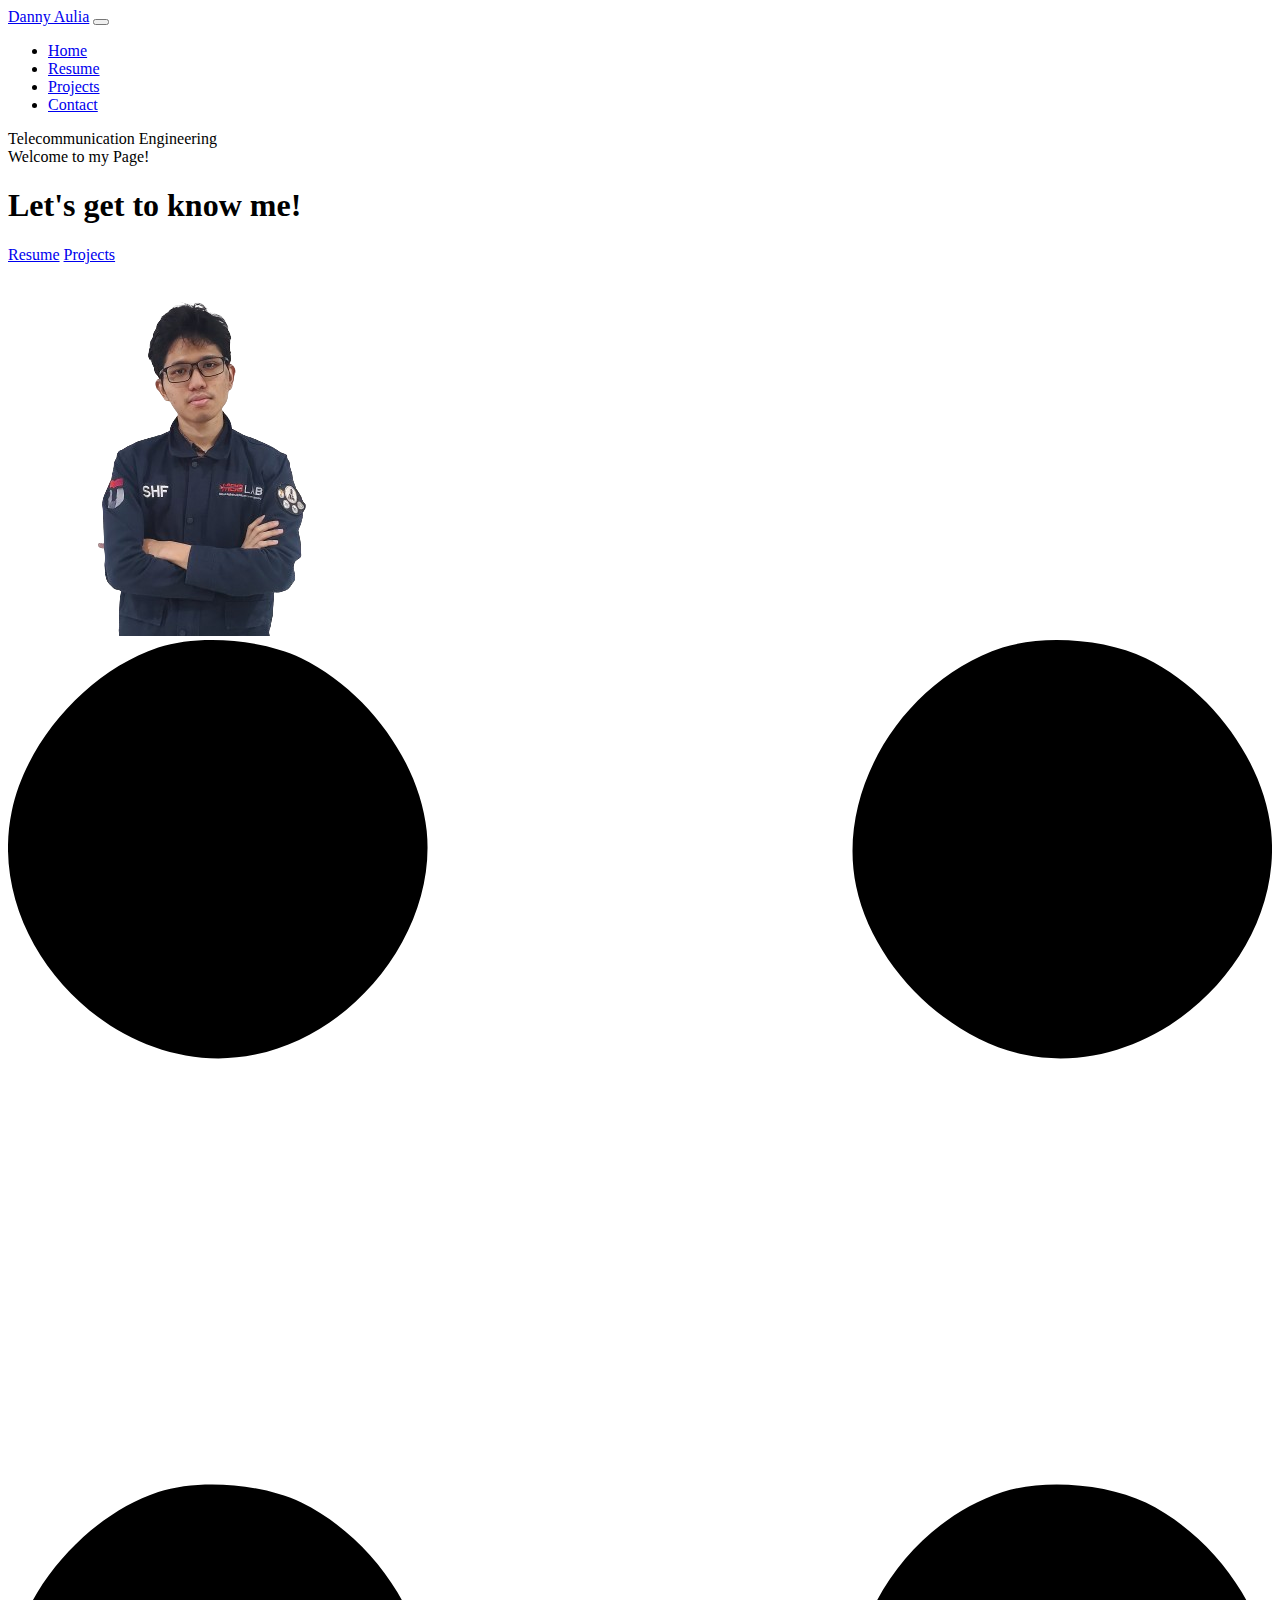
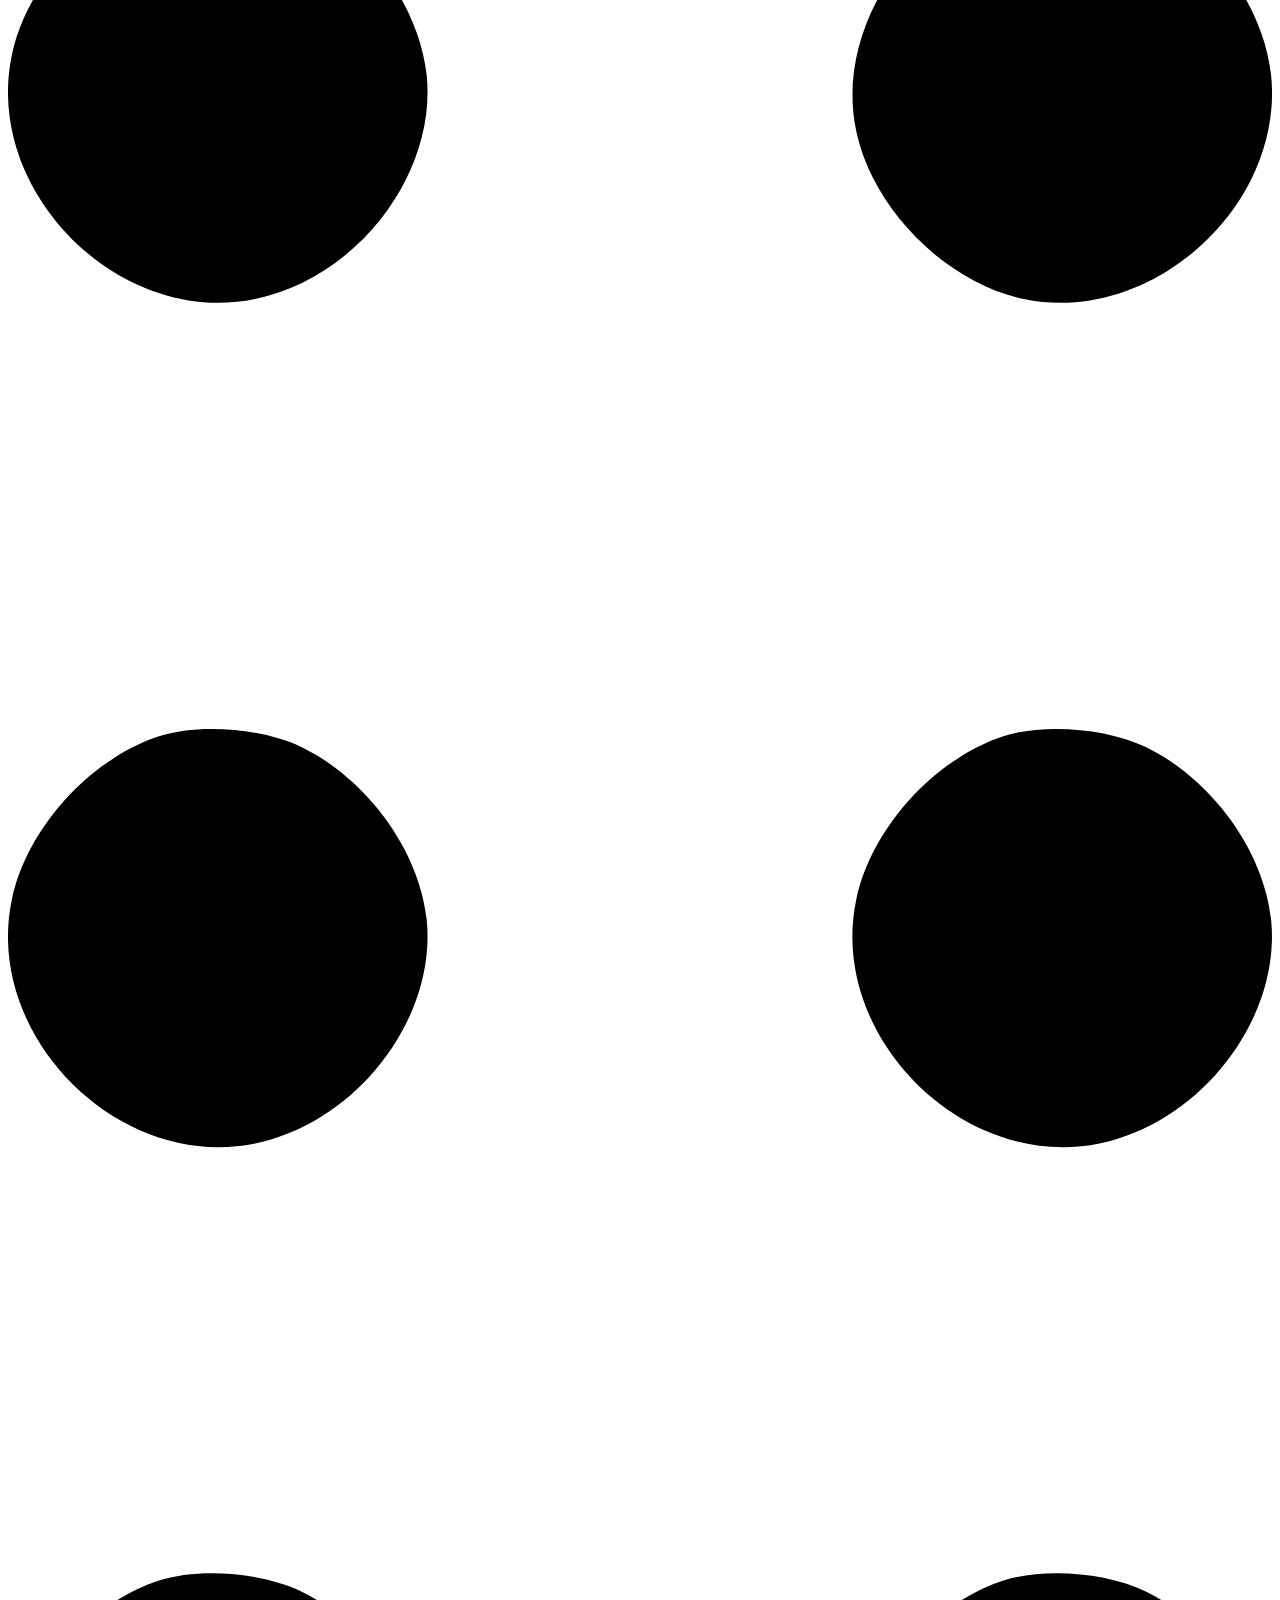
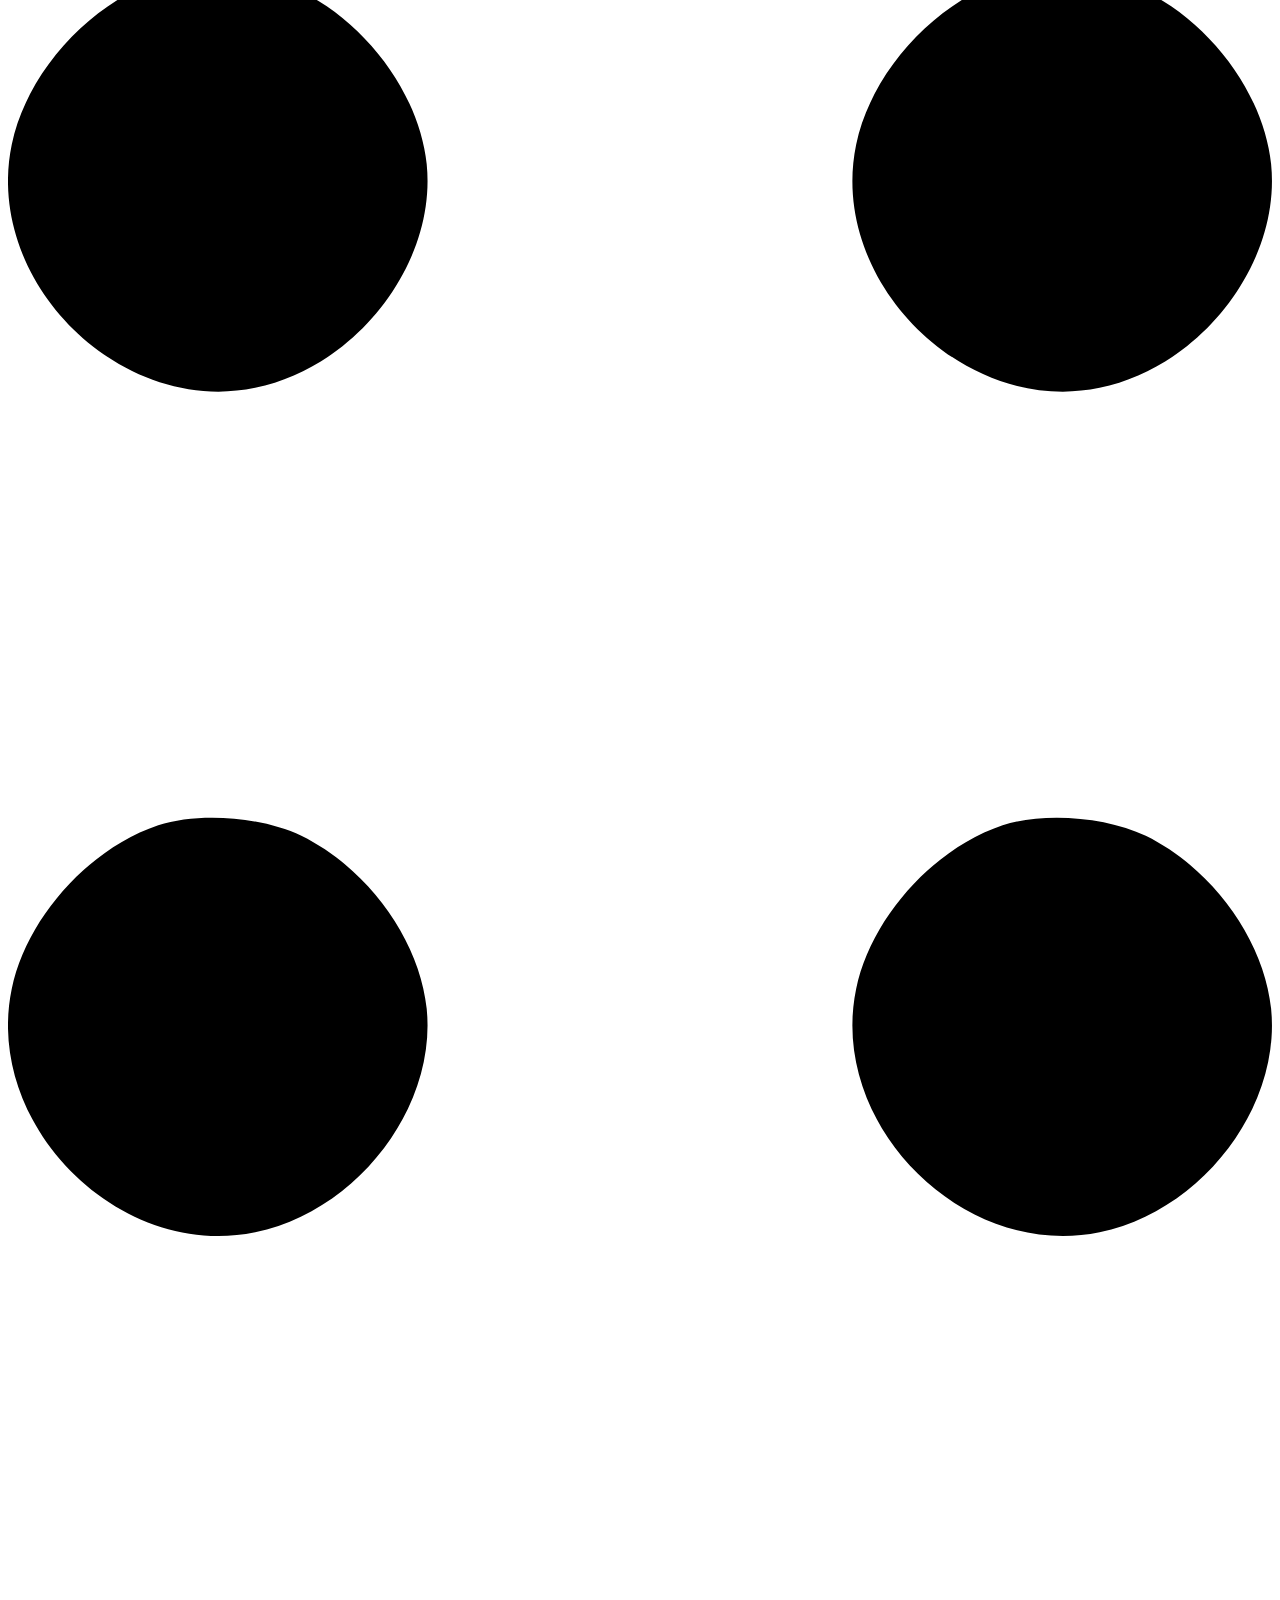
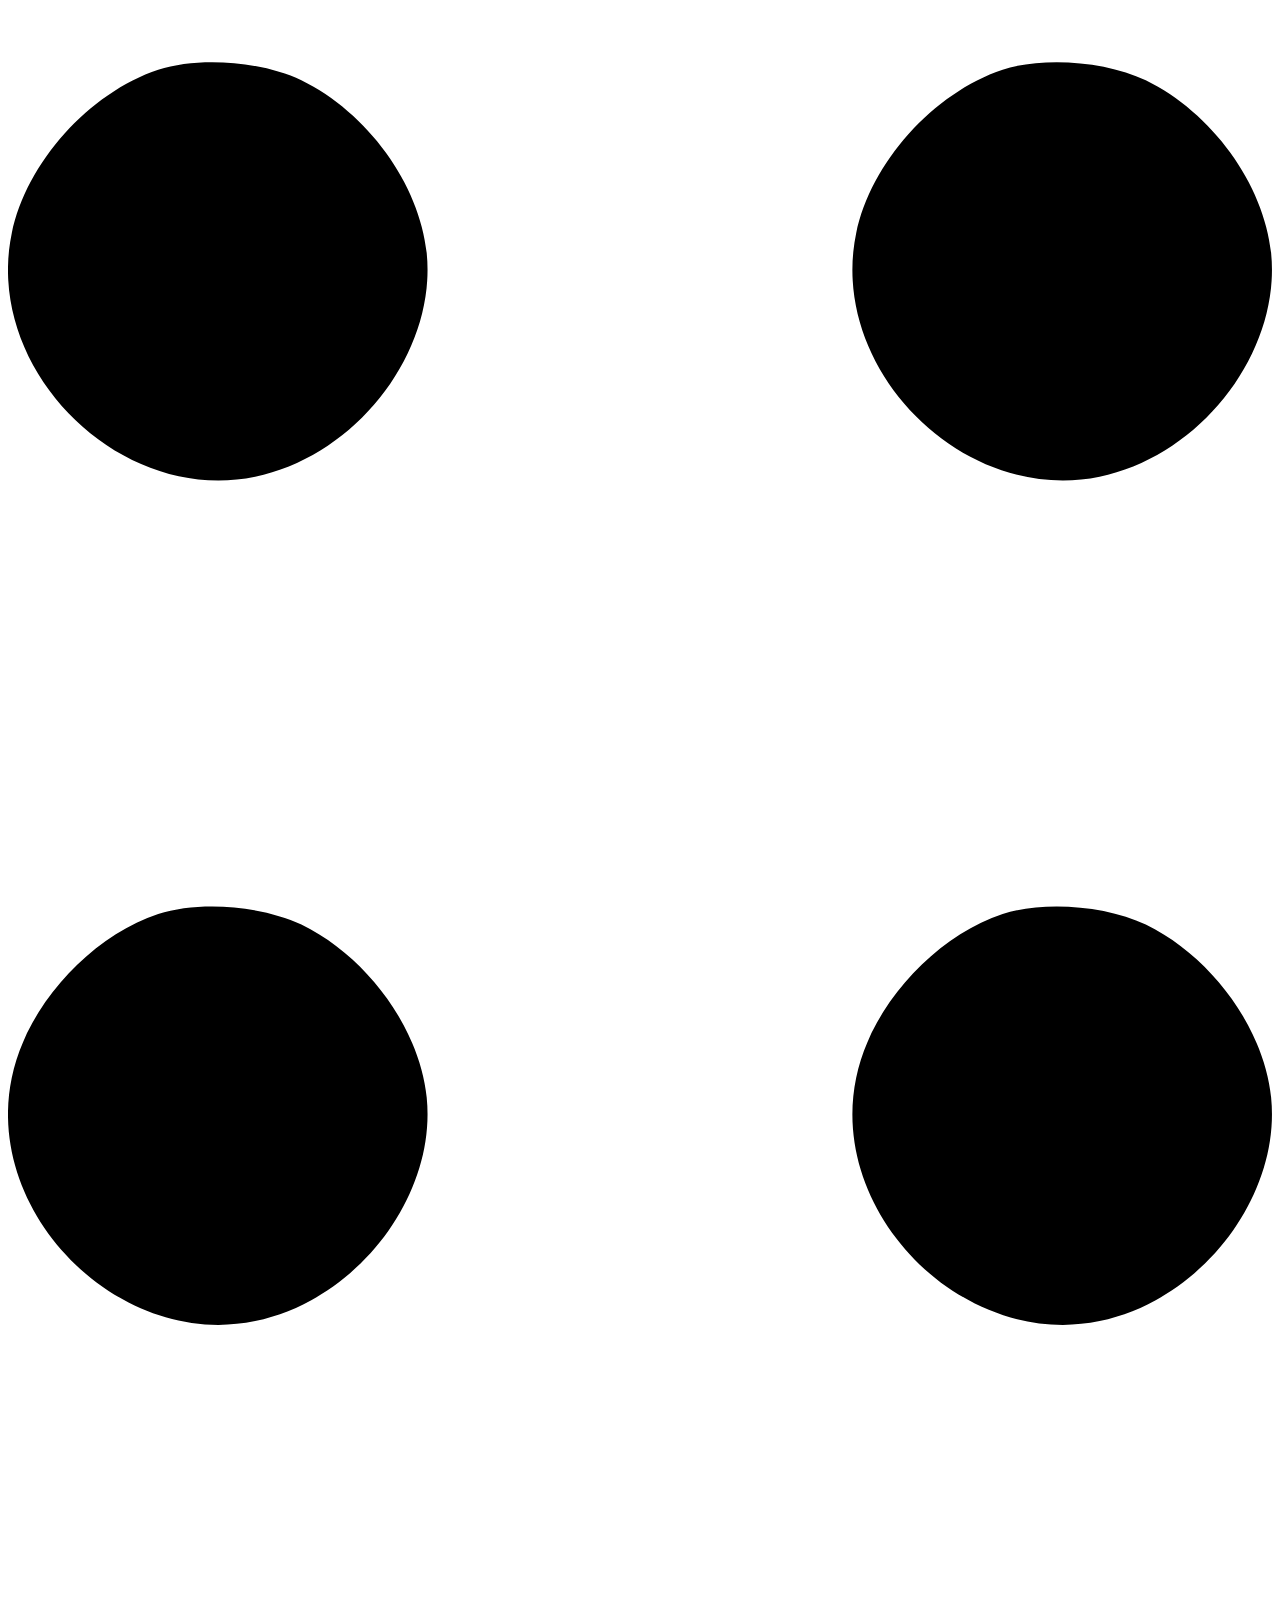
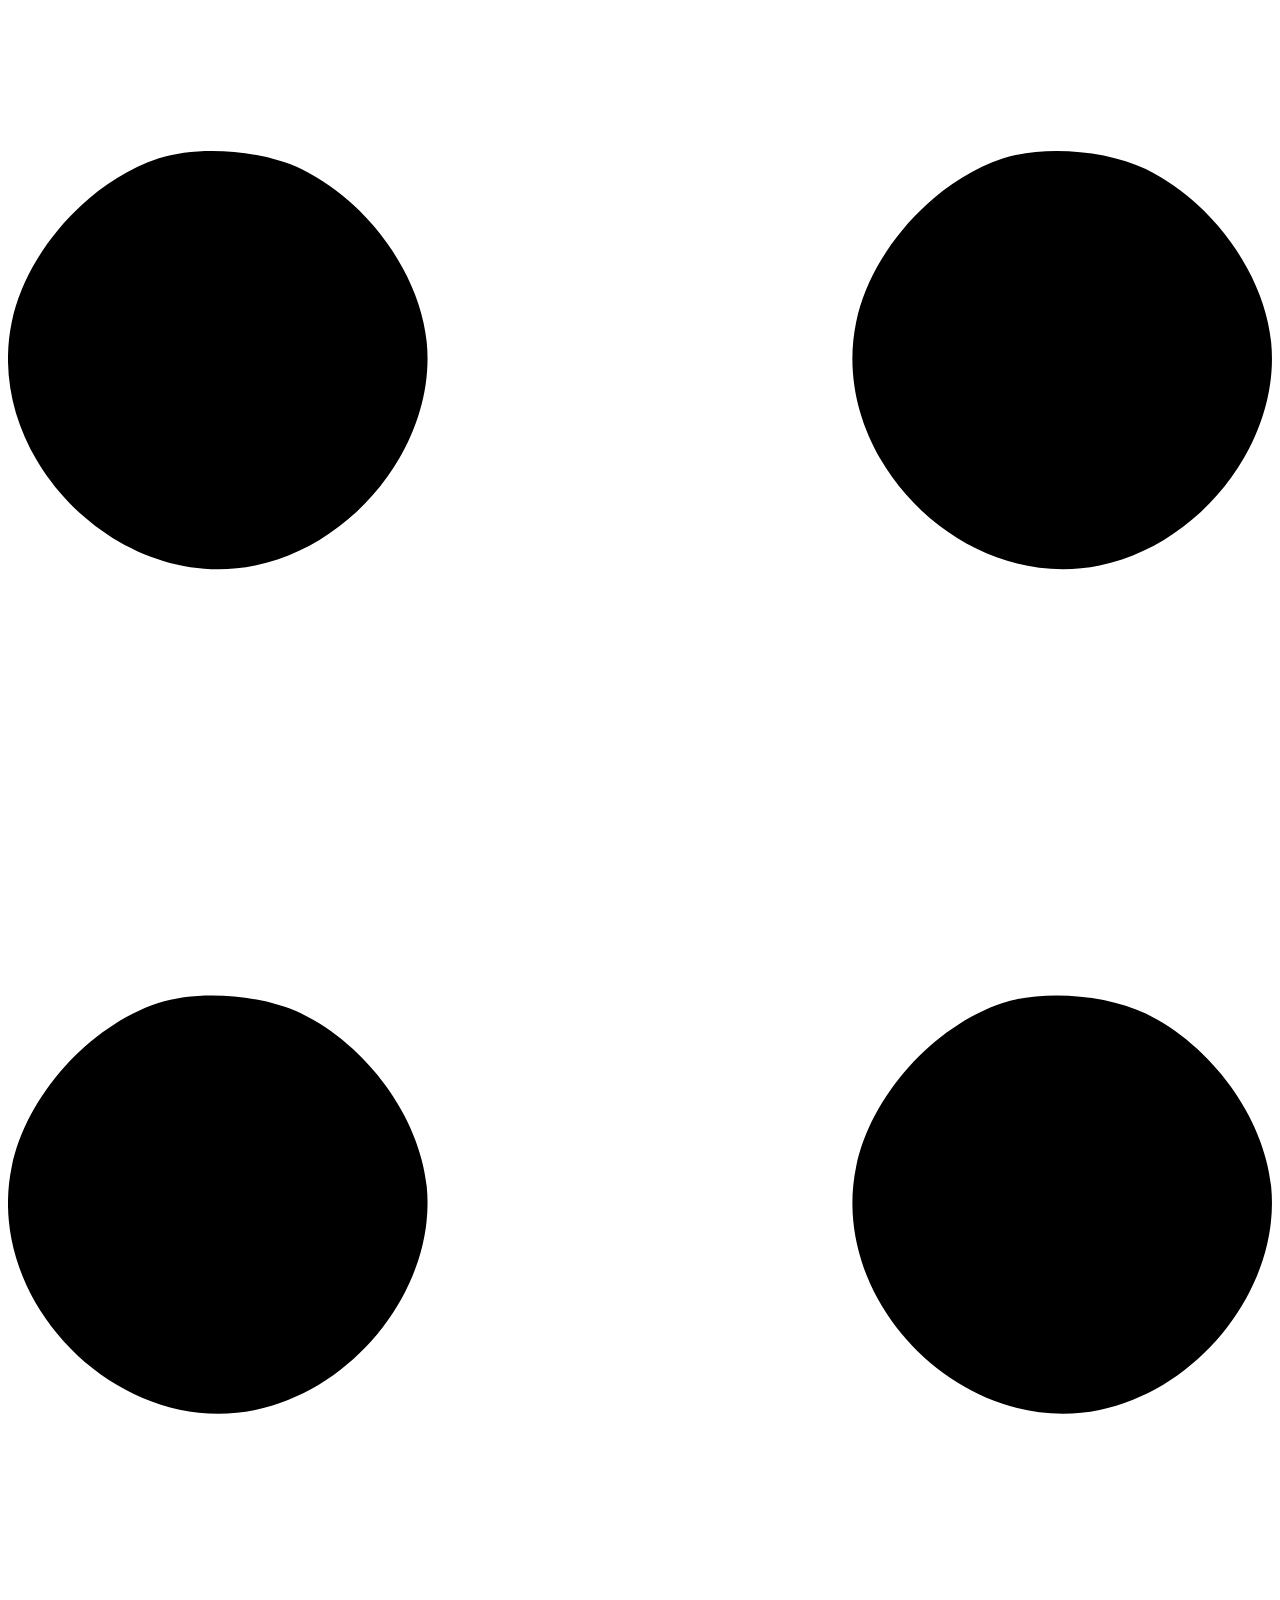
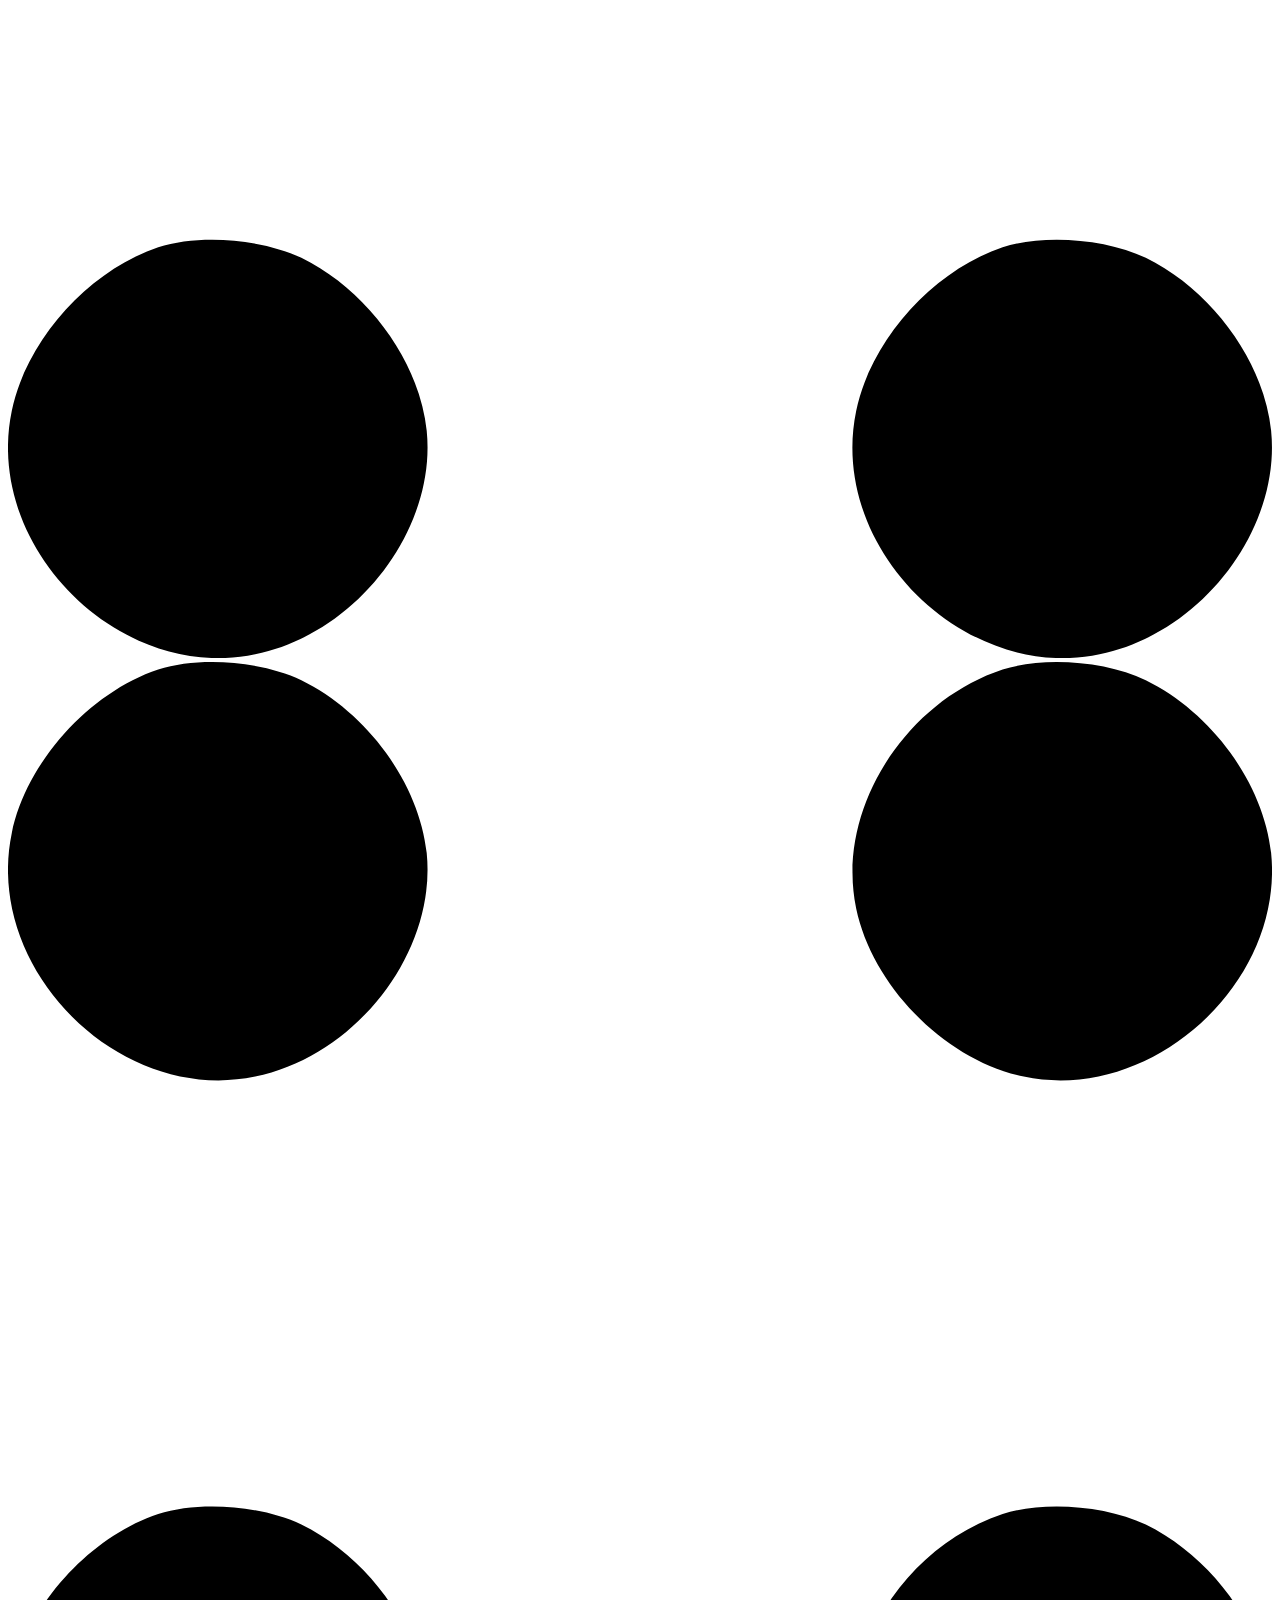
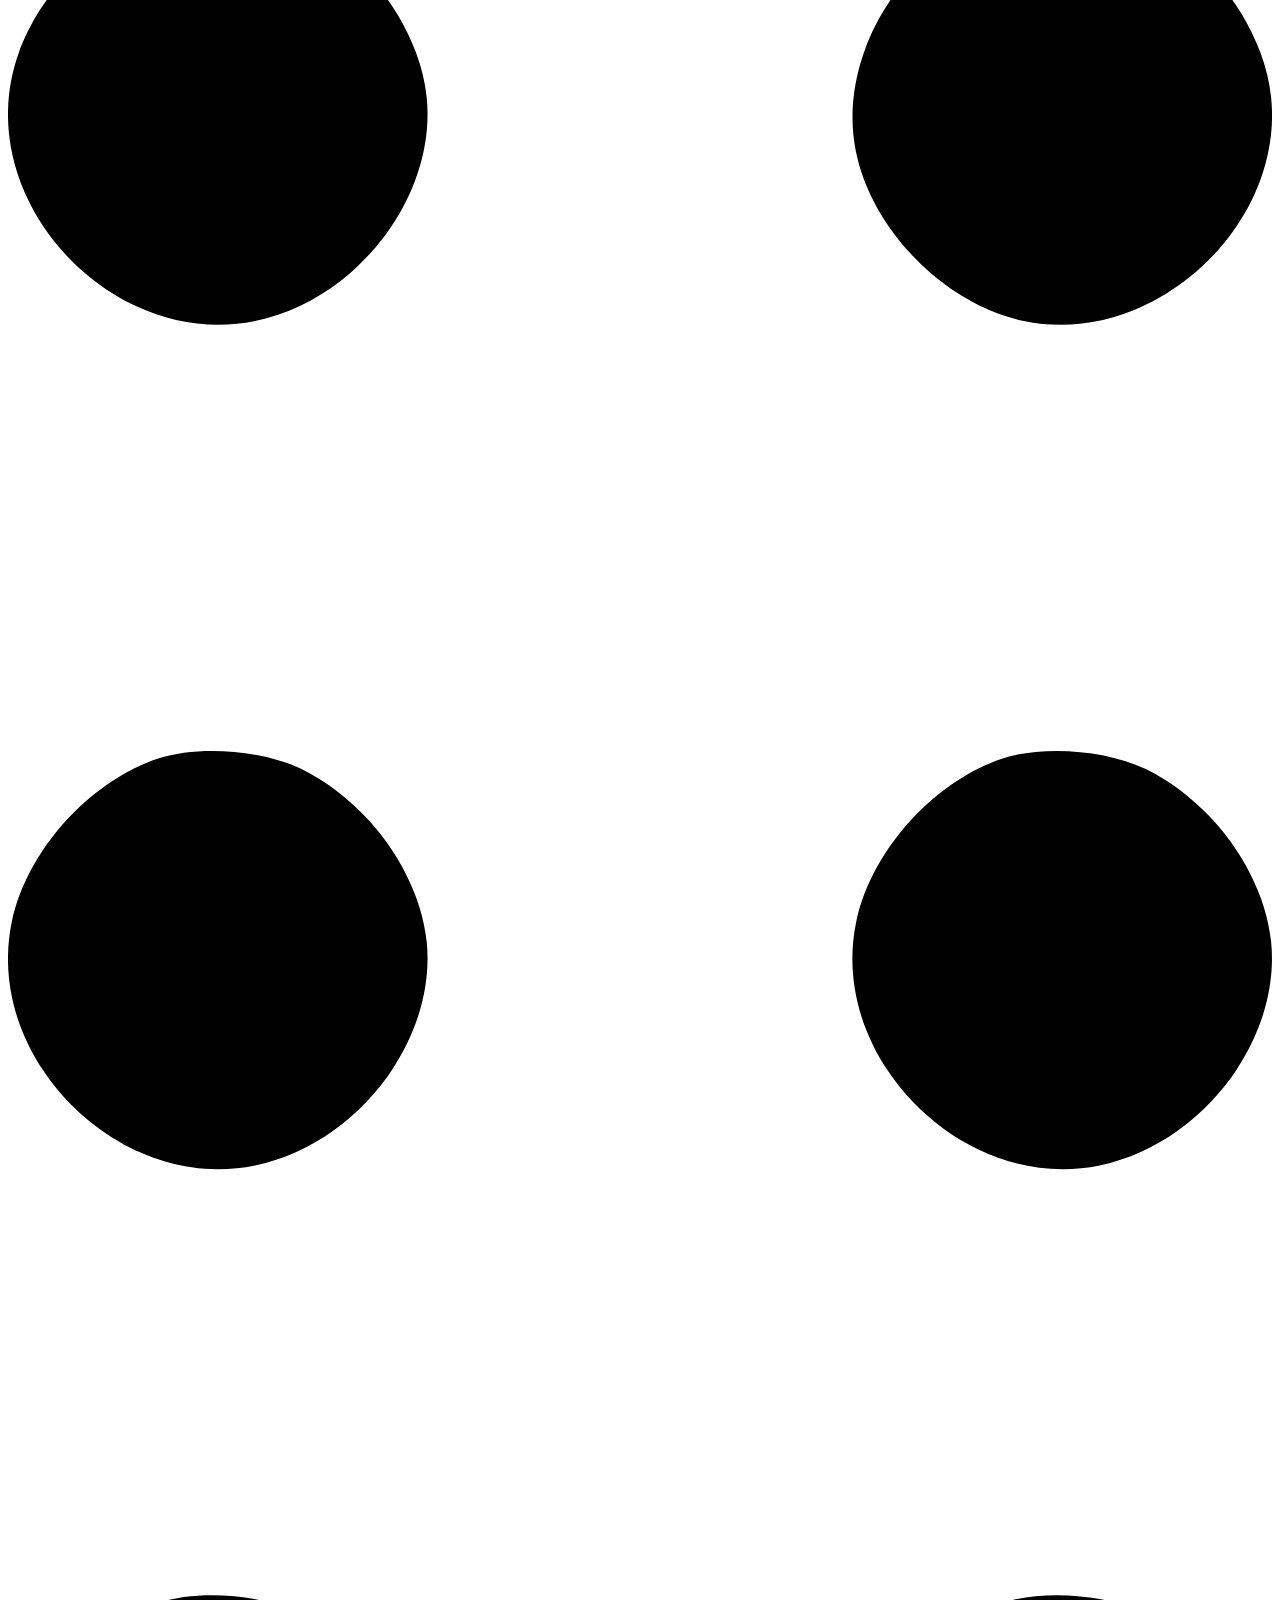
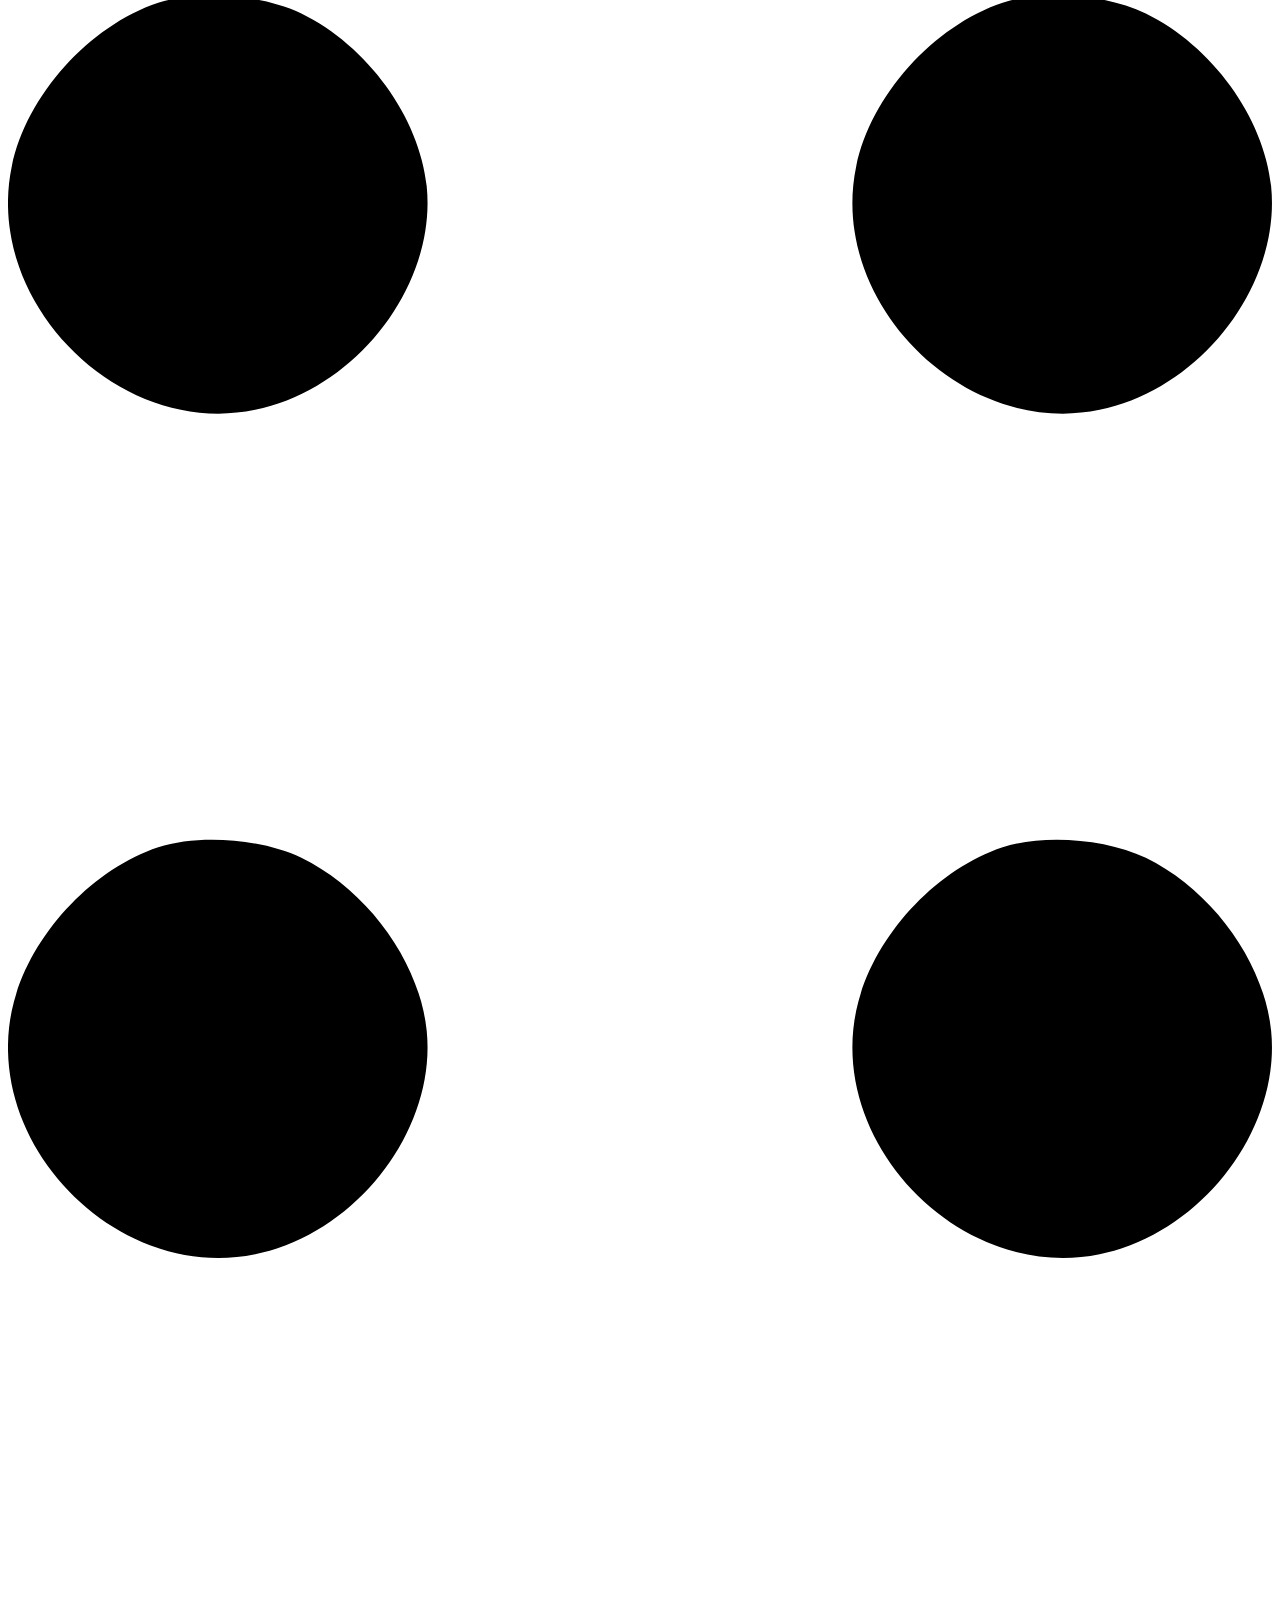
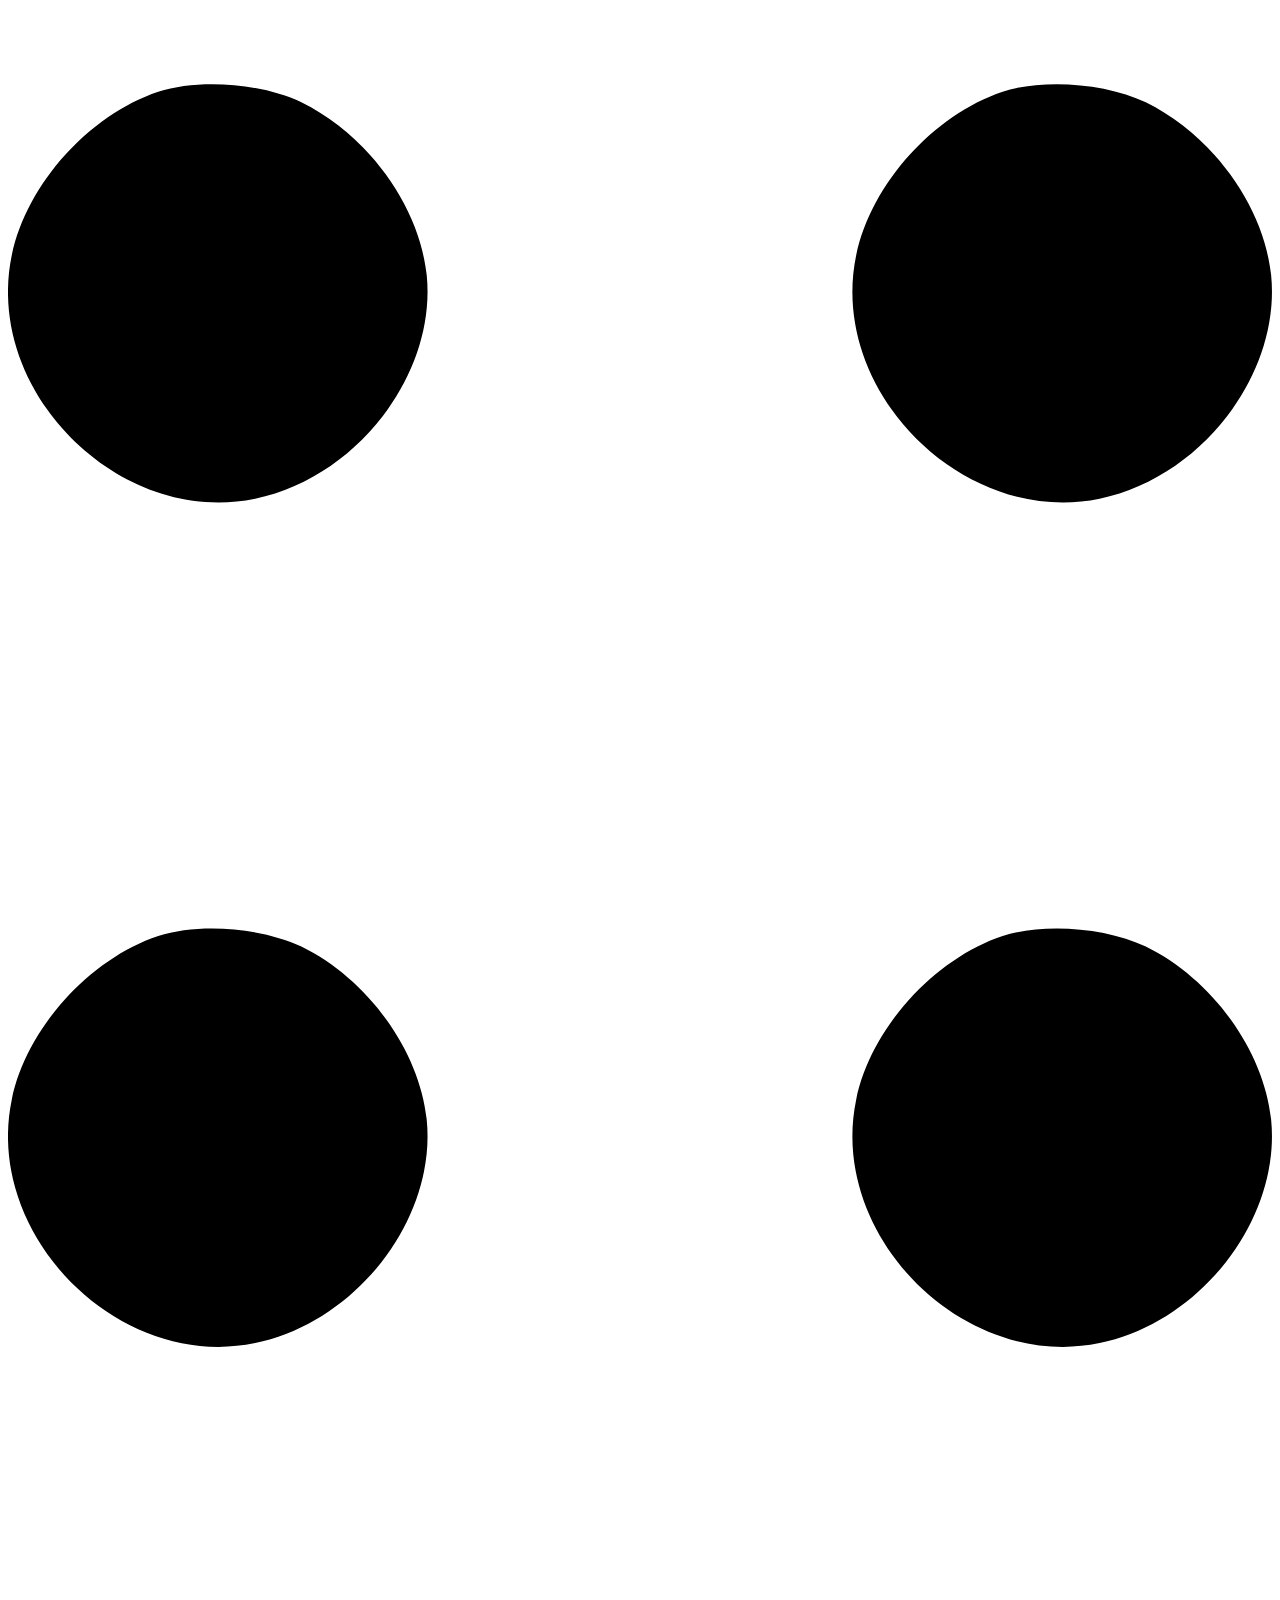
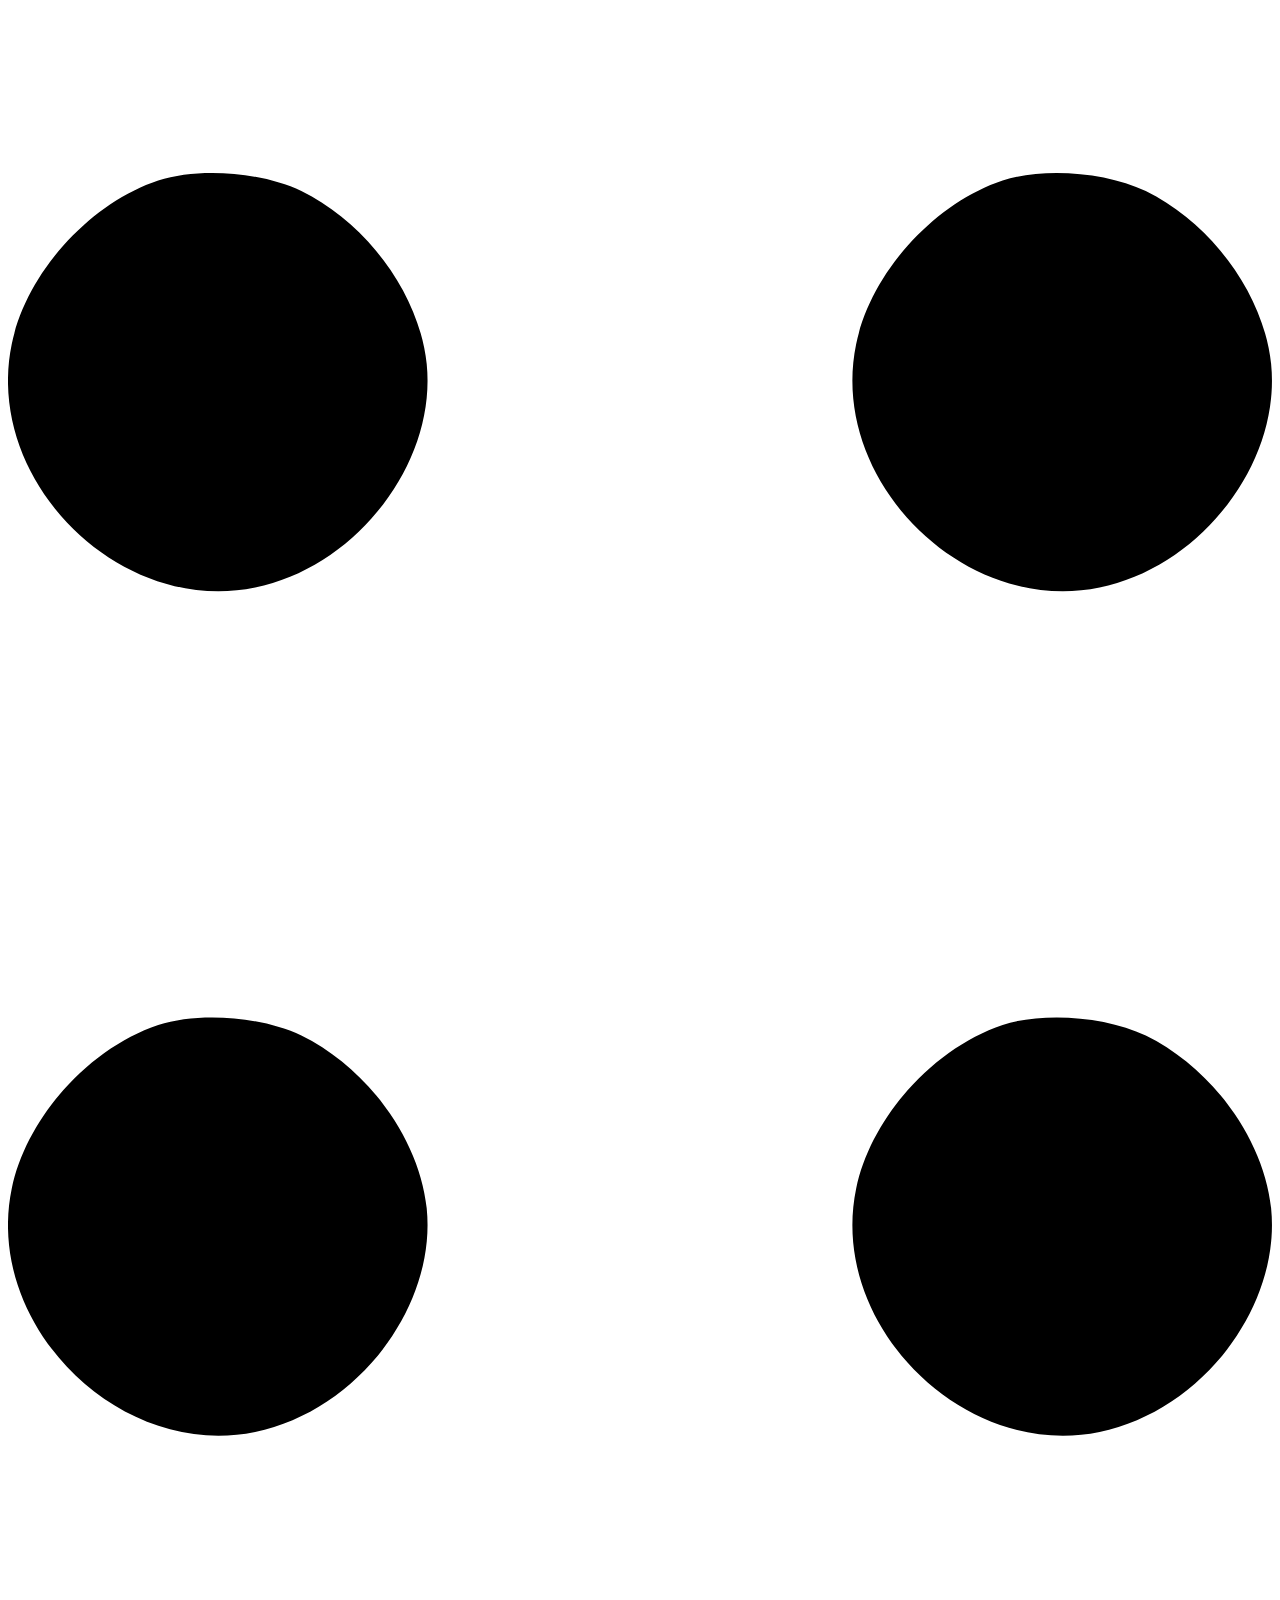
==== commit 1a77112a: "Update index.html" ====
--- a/index.html
+++ b/index.html
@@ -7,7 +7,7 @@
         <meta name="author" content="" />
         <title>Danny Aulia</title>
         <!-- Favicon-->
-        <link rel="icon" href="assets/NO Reflect WM.png">
+        <link rel="icon" href="assets/img/NO Reflect WM.png">
         <!-- Custom Google font-->
         <link rel="preconnect" href="https://fonts.googleapis.com" />
         <link rel="preconnect" href="https://fonts.gstatic.com" crossorigin />
@@ -56,7 +56,7 @@
                                 <div class="profile bg-gradient-primary-to-secondary">
                                     <!-- TIP: For best results, use a photo with a transparent background like the demo example below-->
                                     <!-- Watch a tutorial on how to do this on YouTube (link)-->
-                                    <img class="profile-img" src="assets/SHF3.png" alt="..." />
+                                    <img class="profile-img" src="assets/img/SHF3.png" alt="..." />
                                     <div class="dots-1">
                                         <!-- SVG Dots-->
                                         <svg version="1.1" xmlns="http://www.w3.org/2000/svg" xmlns:xlink="http://www.w3.org/1999/xlink" x="0px" y="0px" viewBox="0 0 191.6 1215.4" style="enable-background: new 0 0 191.6 1215.4" xml:space="preserve">
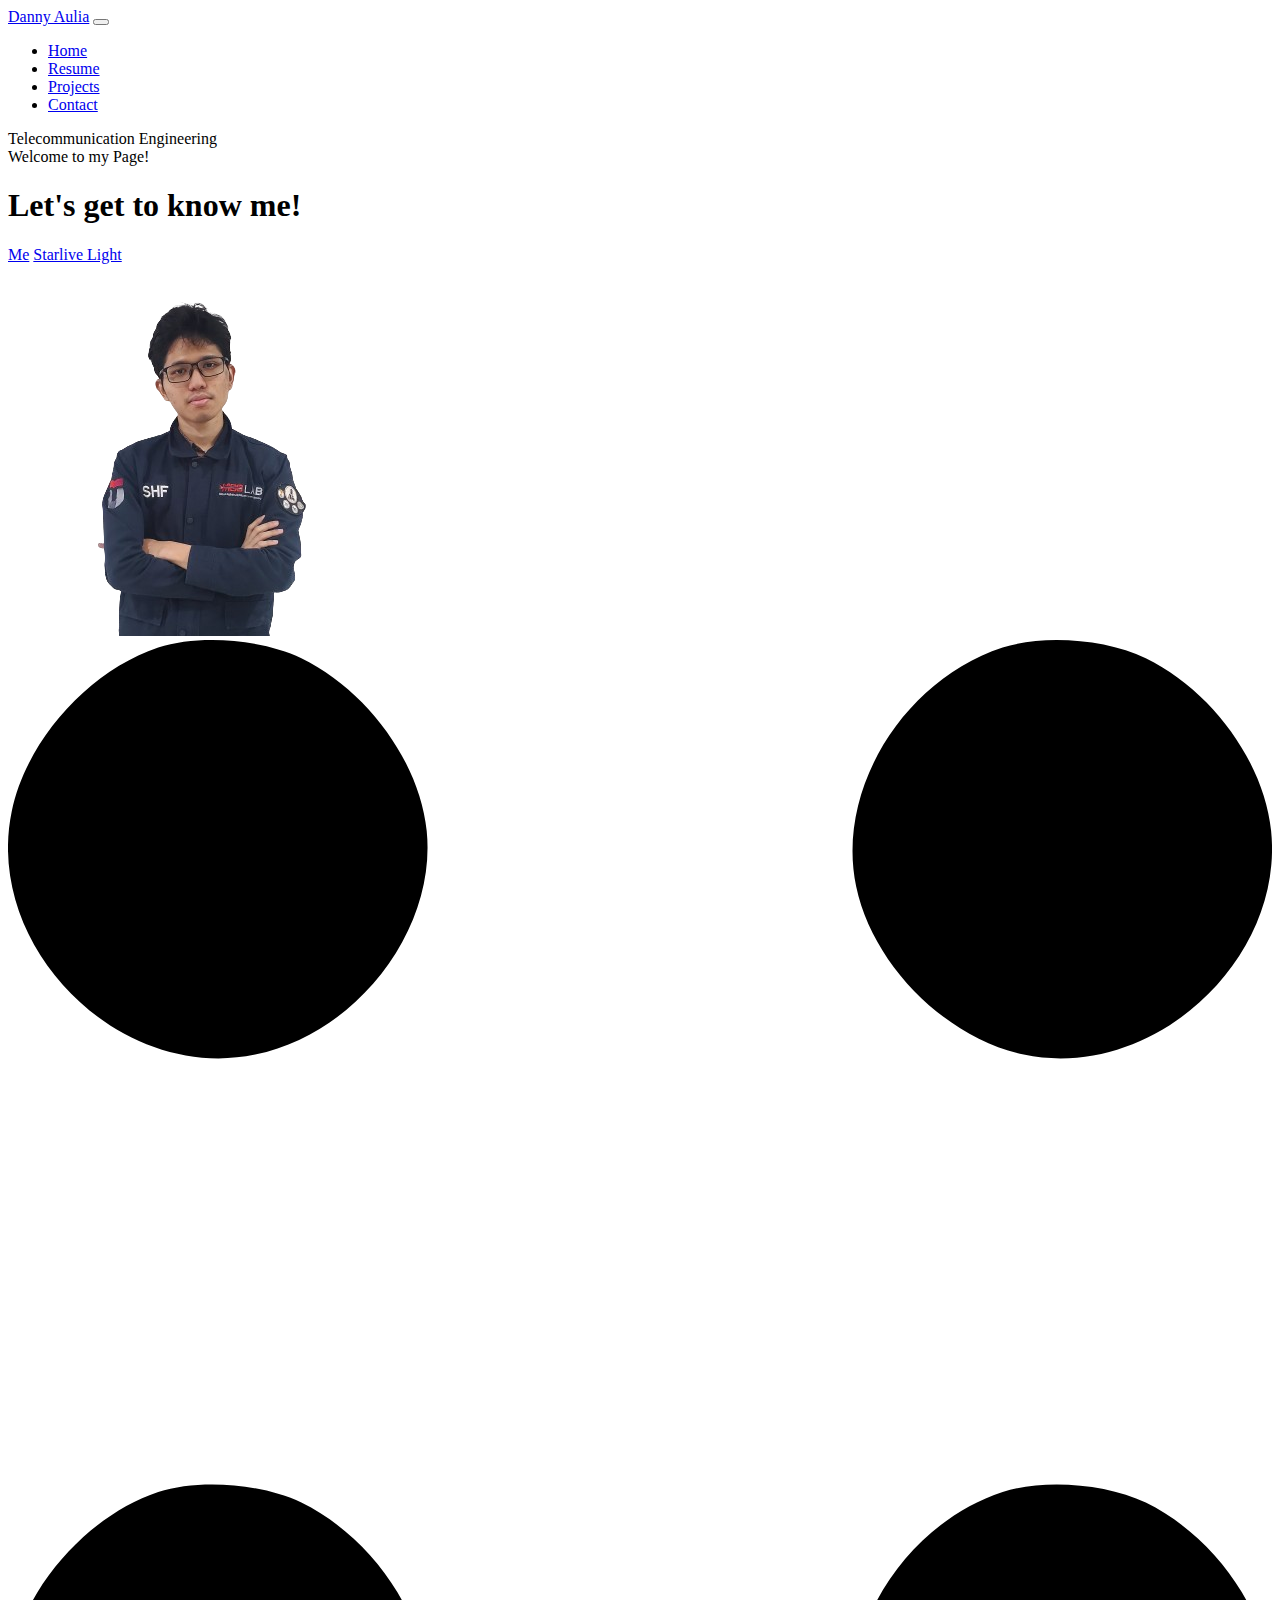
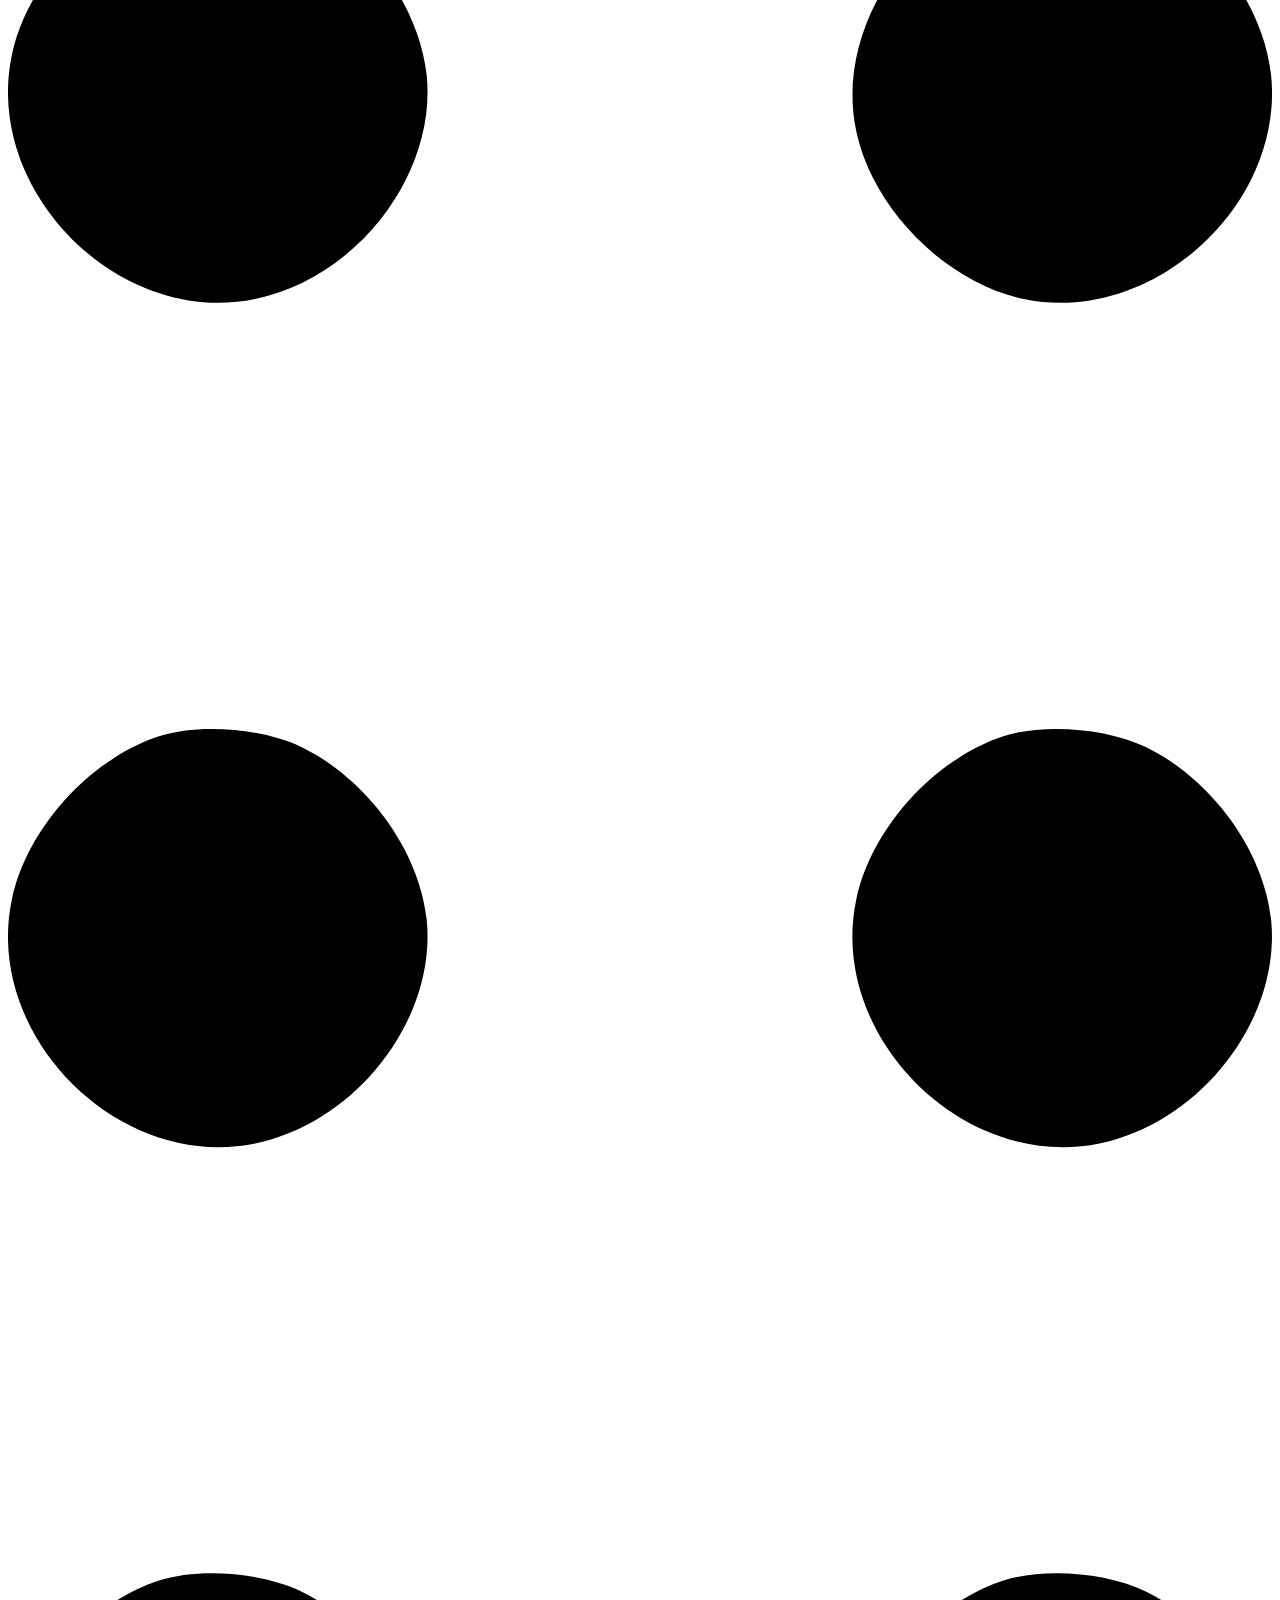
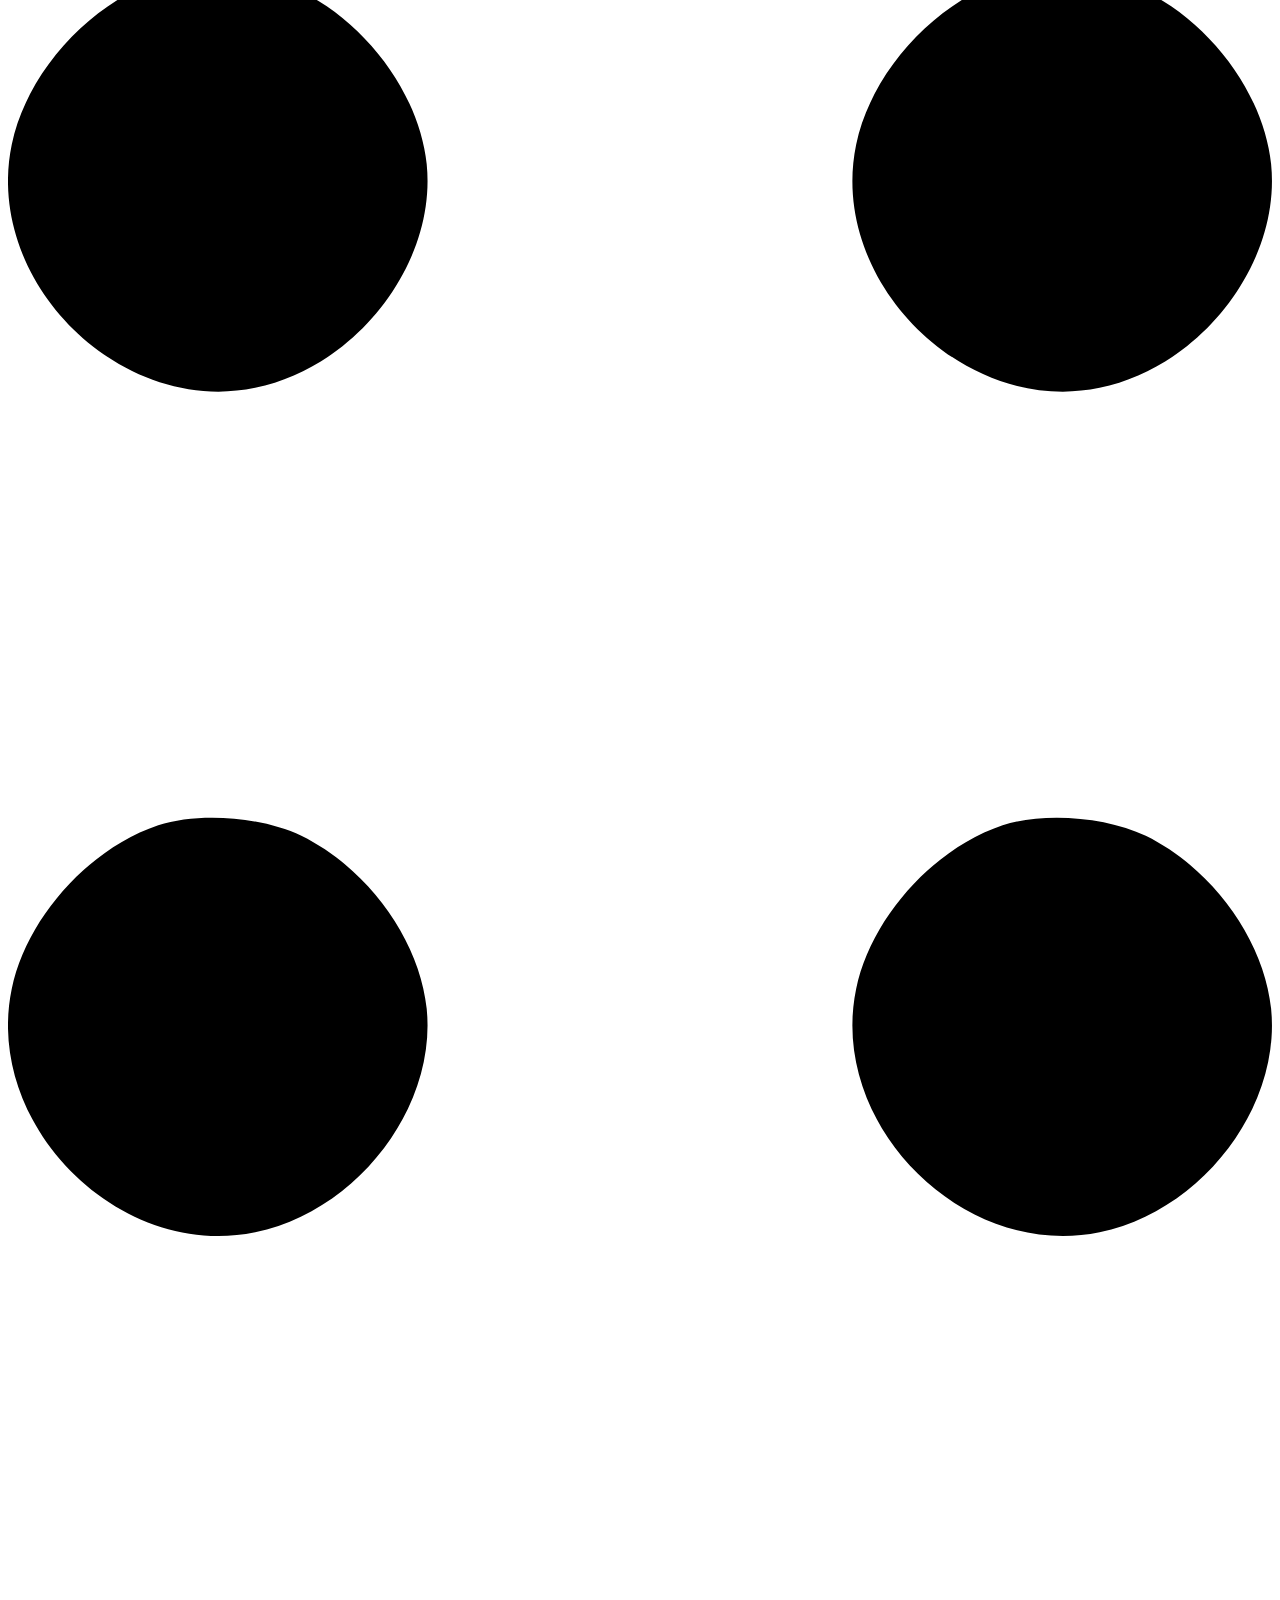
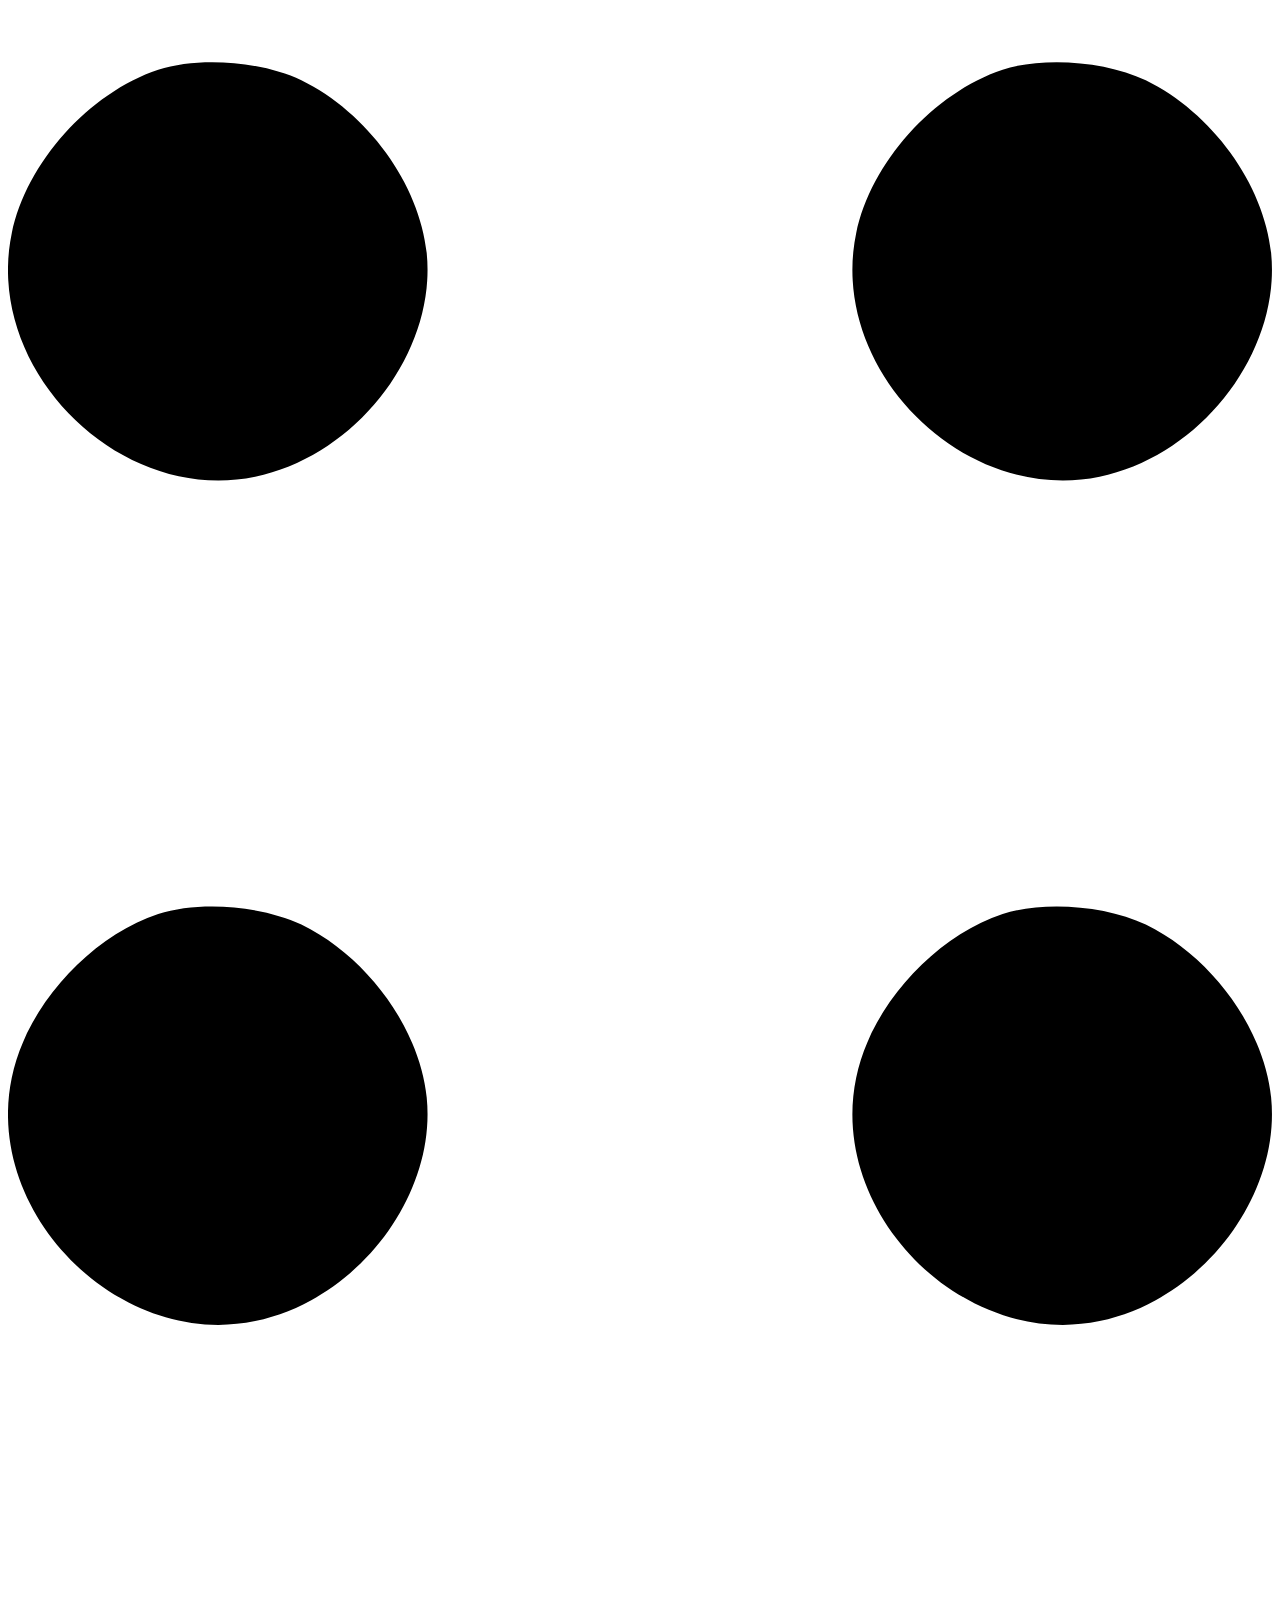
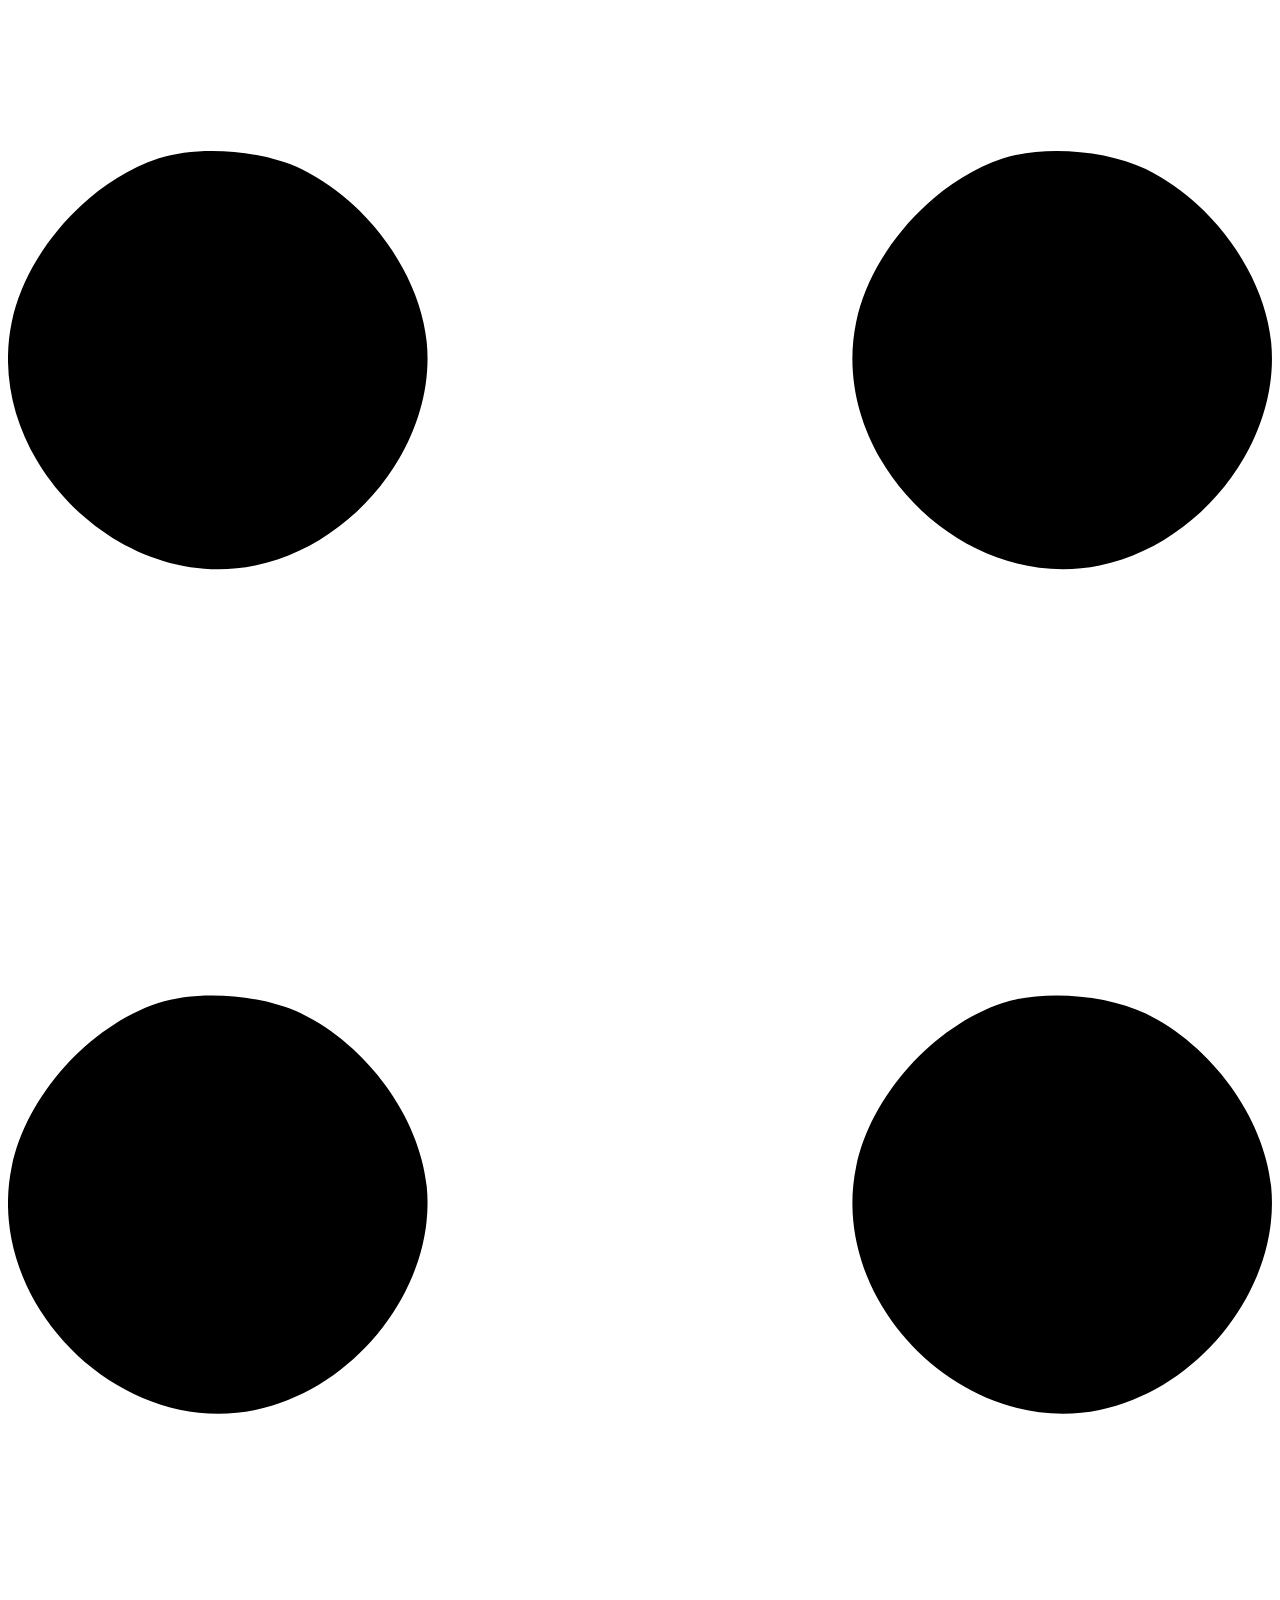
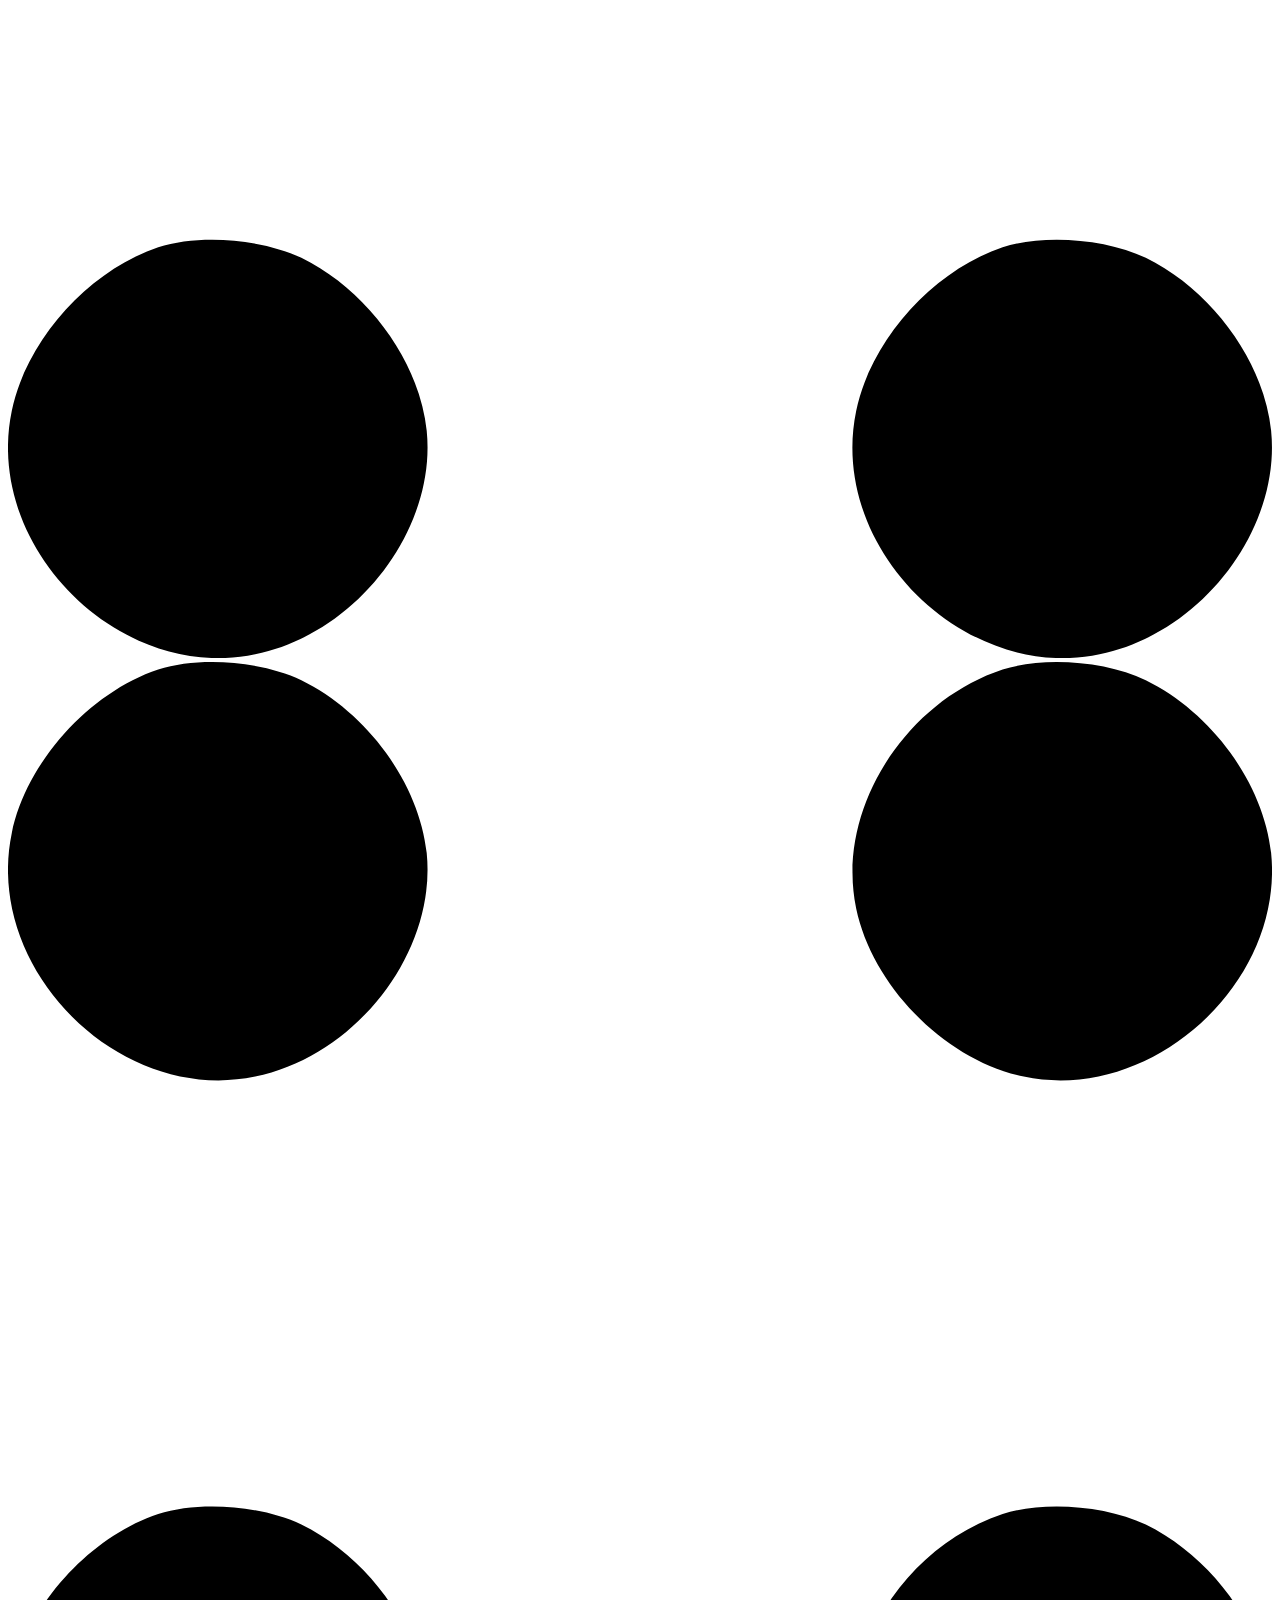
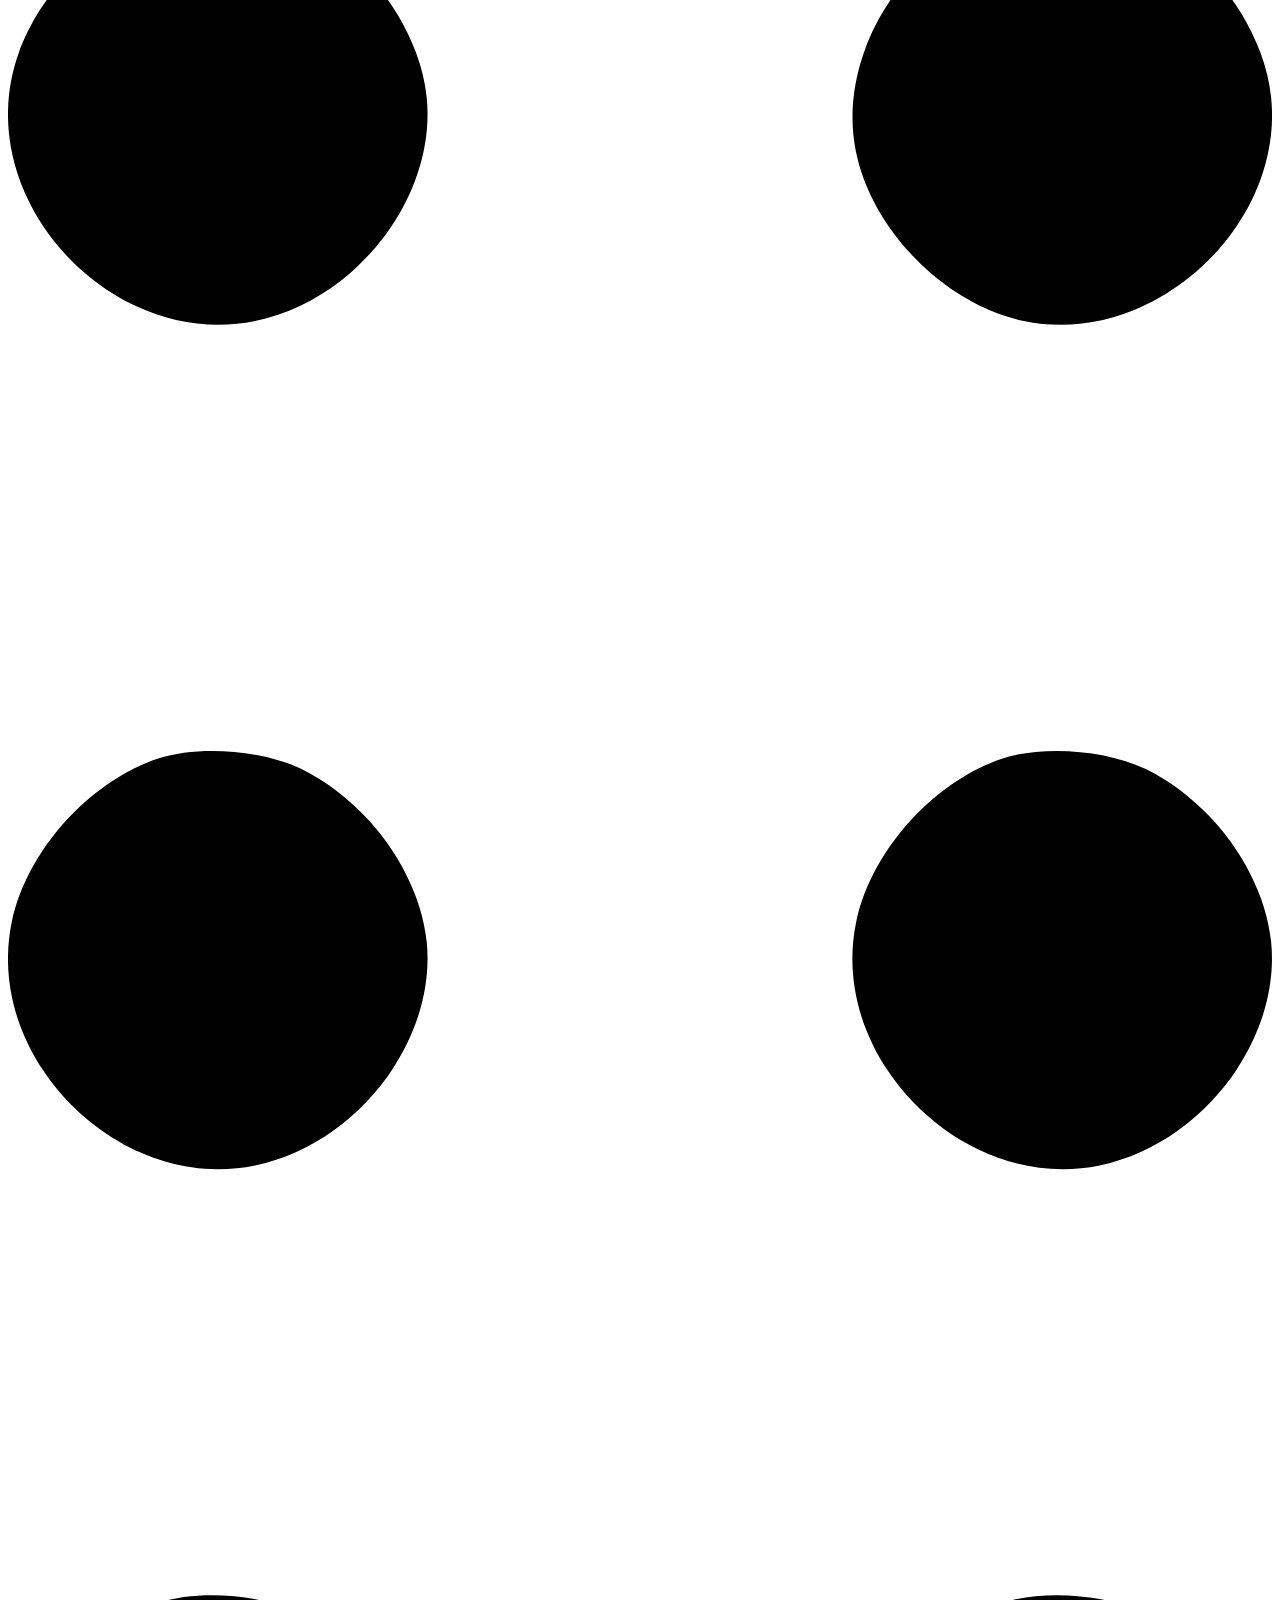
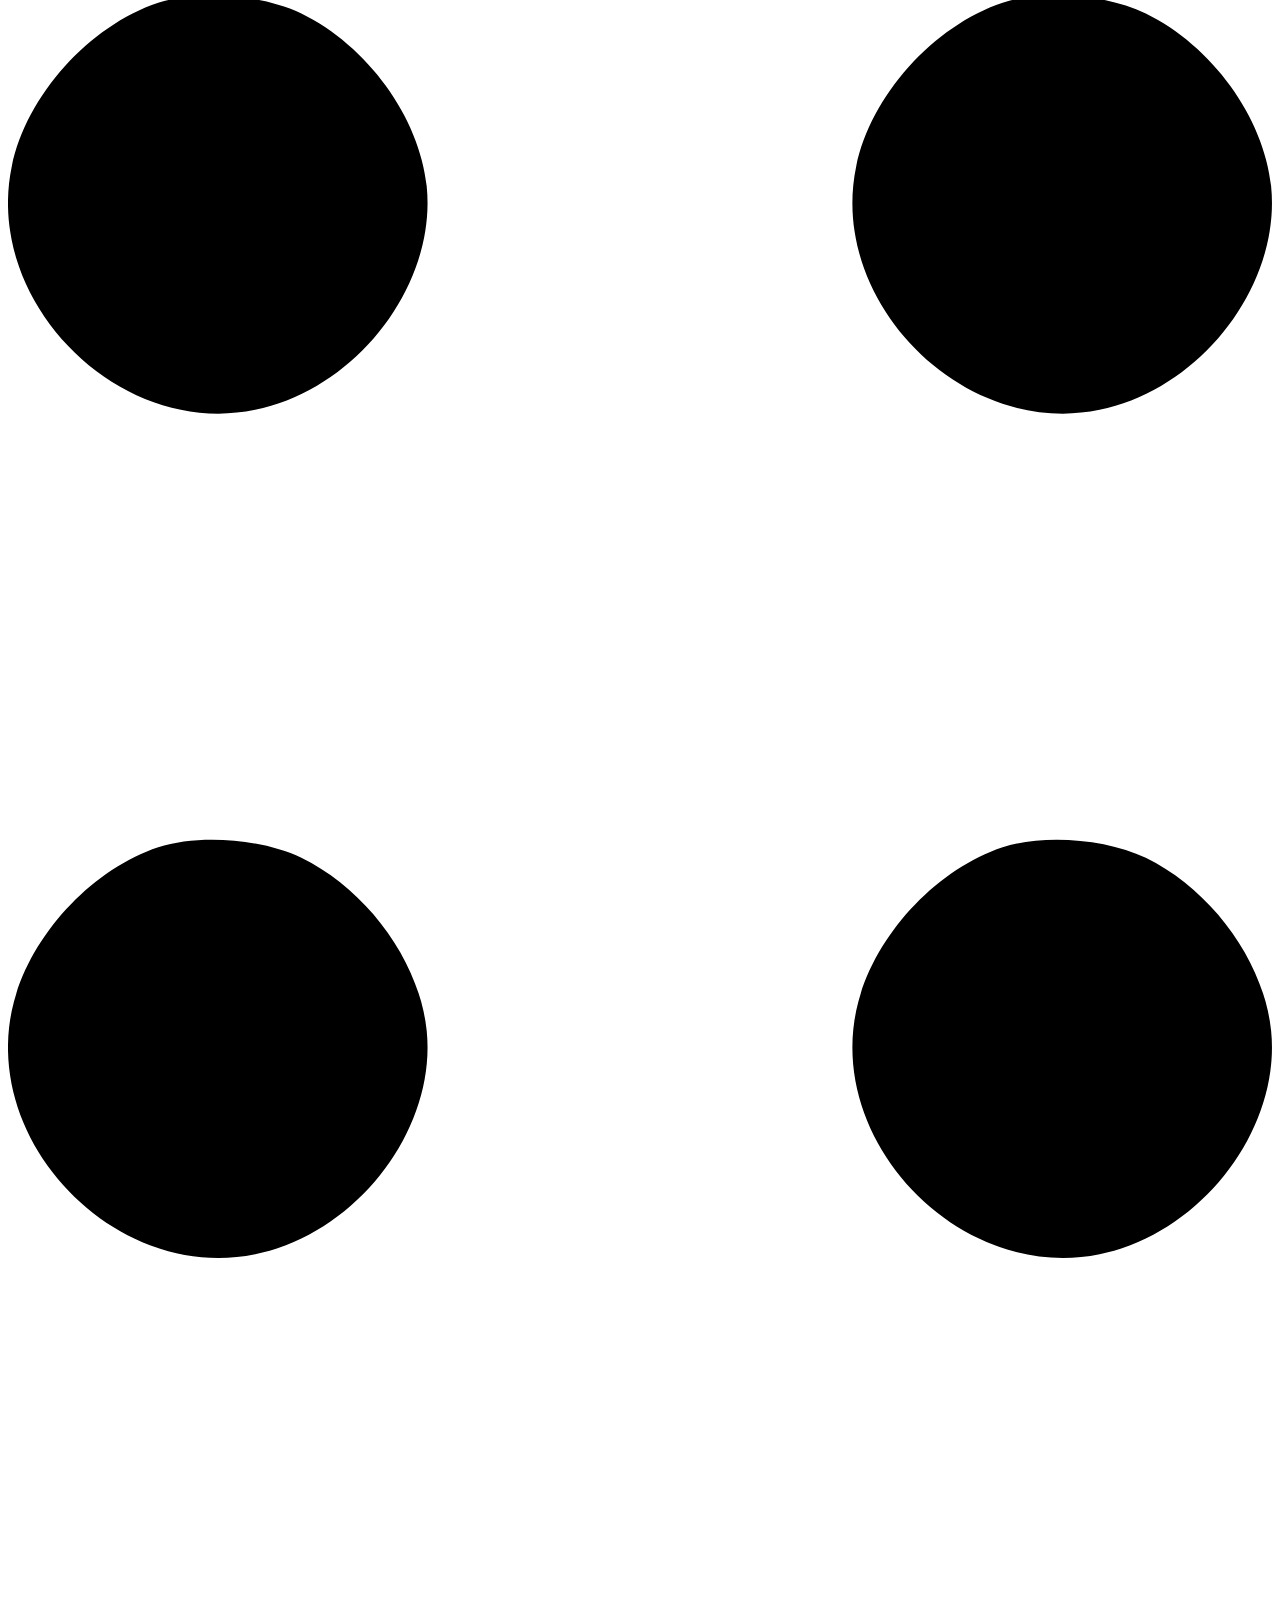
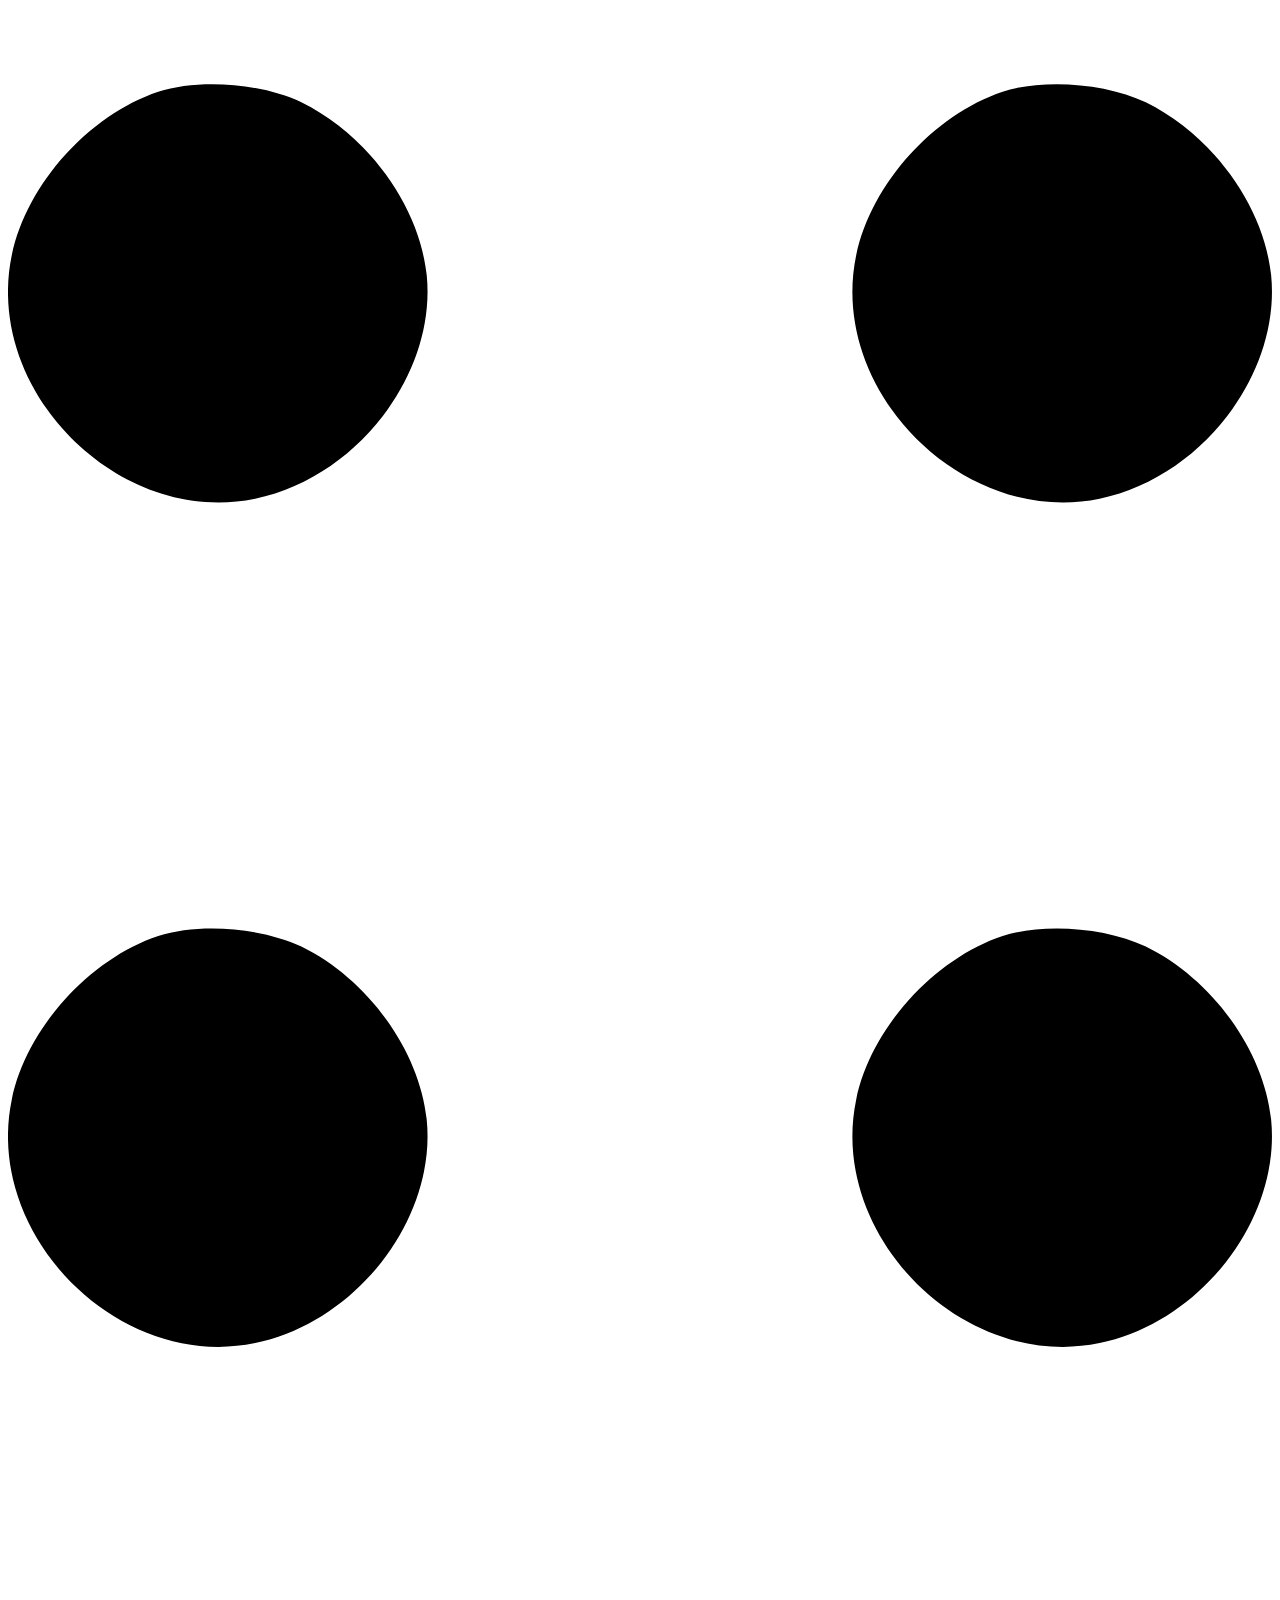
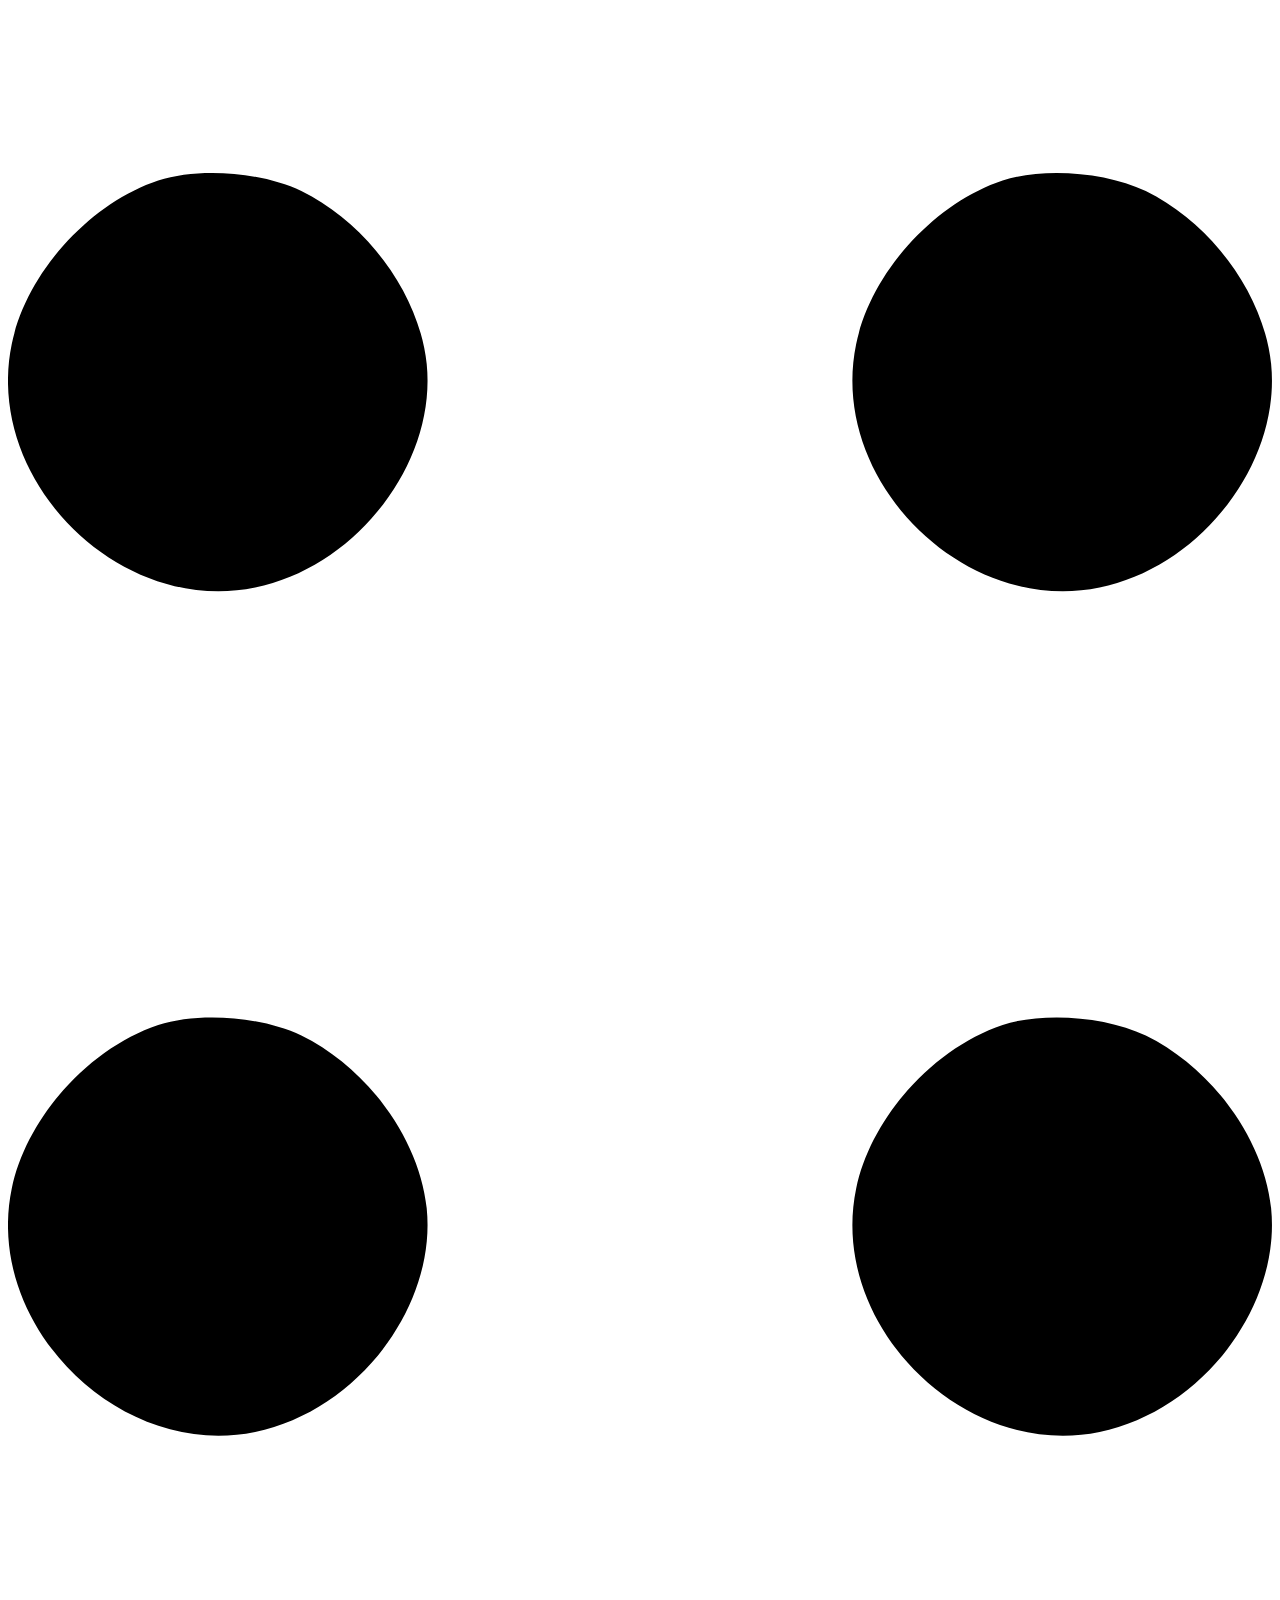
==== commit e1c0749e: "Update index.html" ====
--- a/index.html
+++ b/index.html
@@ -45,8 +45,8 @@
                                 <div class="fs-3 fw-light text-muted">Welcome to my Page!</div>
                                 <h1 class="display-3 fw-bolder mb-5"><span class="text-gradient d-inline">Let's get to know me!</span></h1>
                                 <div class="d-grid gap-3 d-sm-flex justify-content-sm-center justify-content-xxl-start mb-3">
-                                    <a class="btn btn-primary btn-lg px-5 py-3 me-sm-3 fs-6 fw-bolder" href="resume.html">Resume</a>
-                                    <a class="btn btn-outline-dark btn-lg px-5 py-3 fs-6 fw-bolder" href="projects.html">Projects</a>
+                                    <a class="btn btn-primary btn-lg px-3 py-2 me-sm-3 fs-4 fw-bolder" href="resume.html">Me</a>
+                                    <a class="btn btn-outline-dark btn-lg px-3 py-2 fs-4 fw-bolder" href="projects.html">Starlive Light</a>
                                 </div>
                             </div>
                         </div>
@@ -200,7 +200,7 @@
         <footer class="bg-white py-4 mt-auto">
             <div class="container px-5">
                 <div class="row align-items-center justify-content-between flex-column flex-sm-row">
-                    <div class="col-auto"><div class="small m-0">Copyright &copy; Danny Aulia Portfolio 2024</div></div>
+                    <div class="col-auto"><div class="small m-0">Copyright &copy; Danny Aulia 2024</div></div>
                     <div class="col-auto">
                         <a class="small" href="#!">Privacy</a>
                         <span class="mx-1">&middot;</span>
